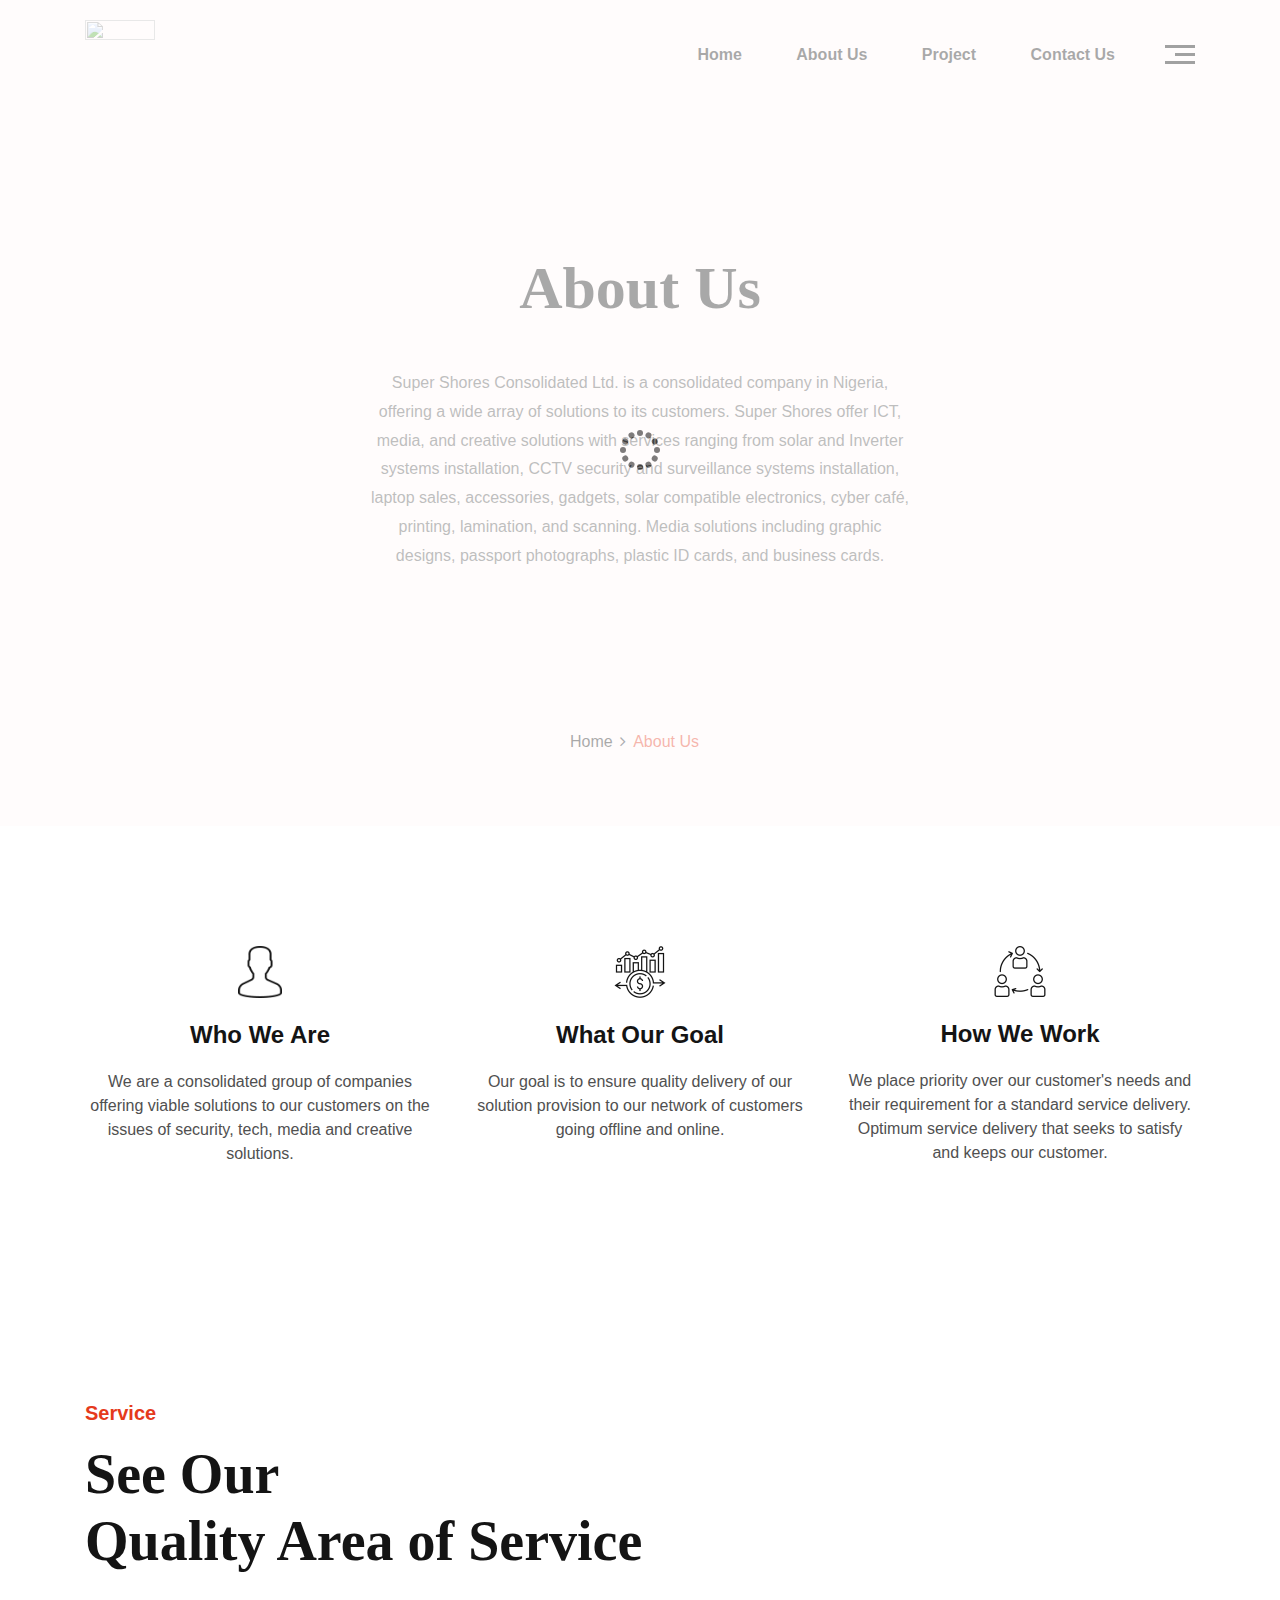
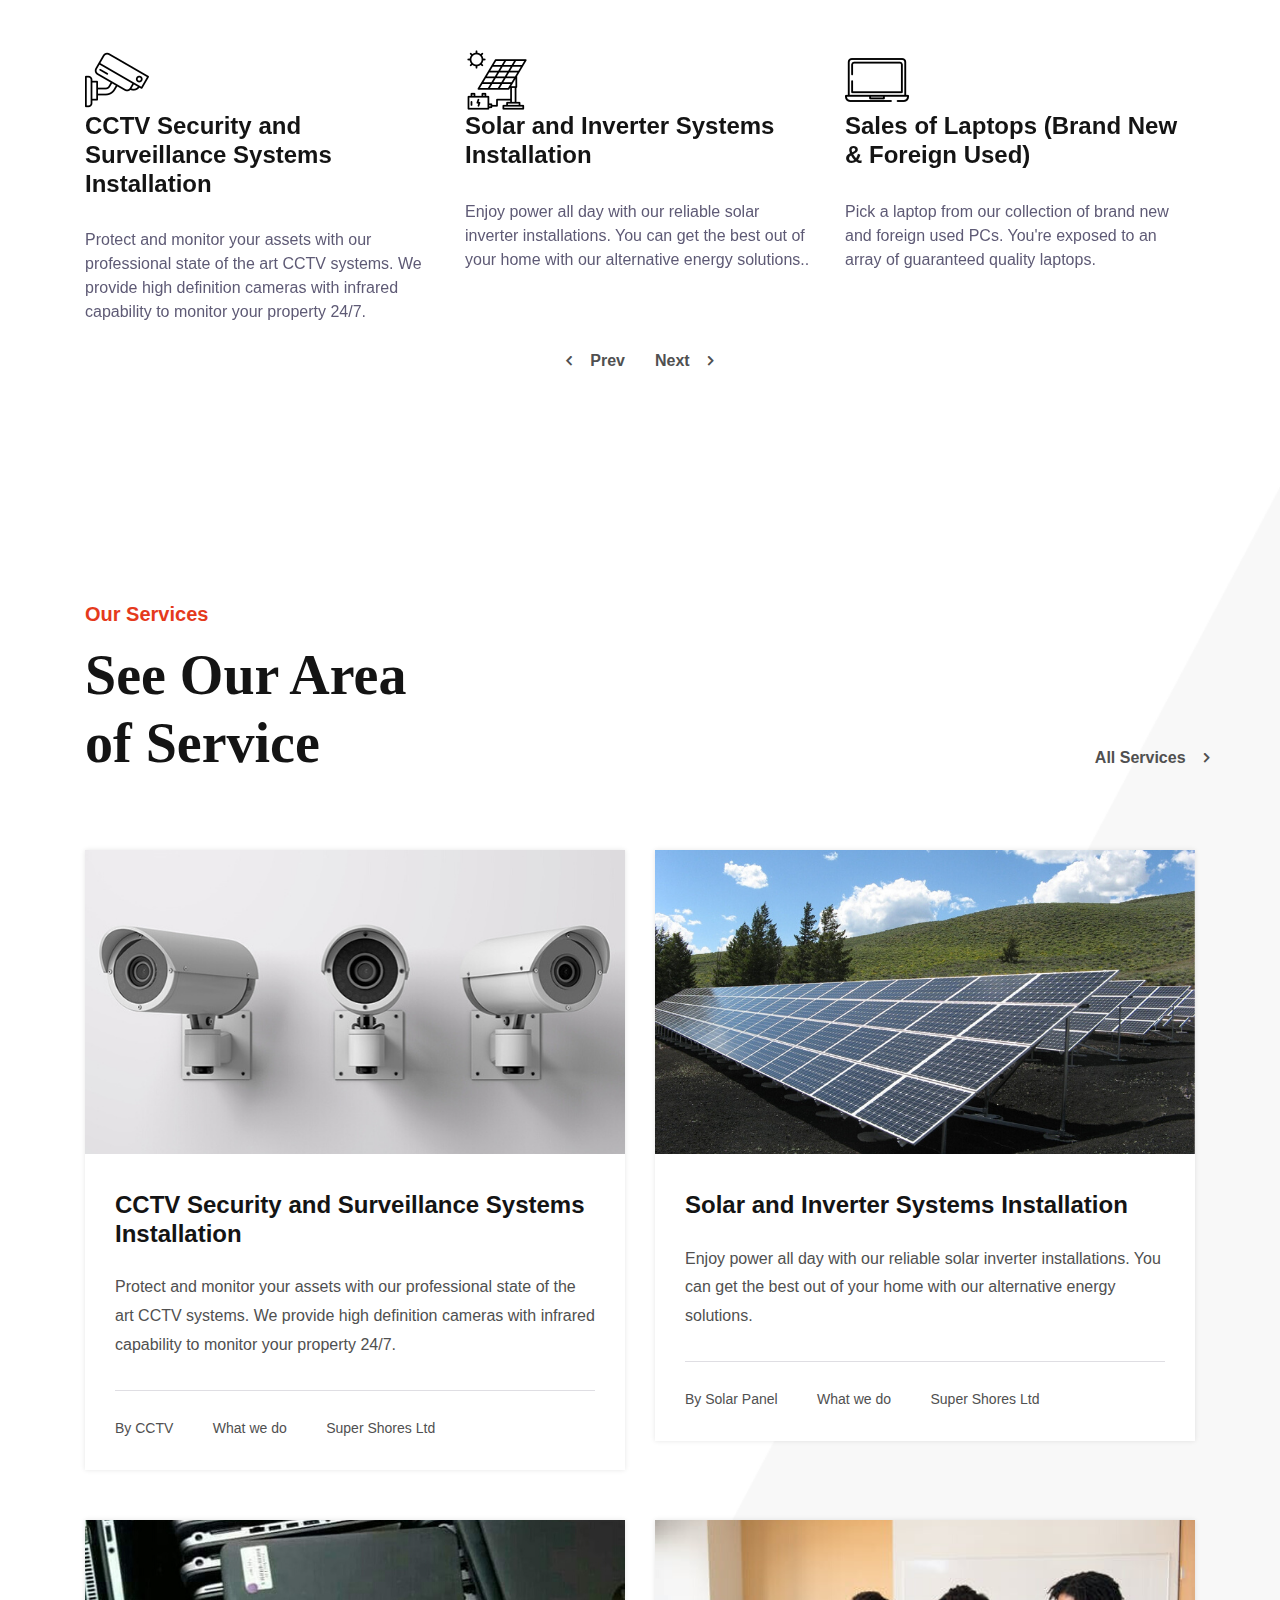
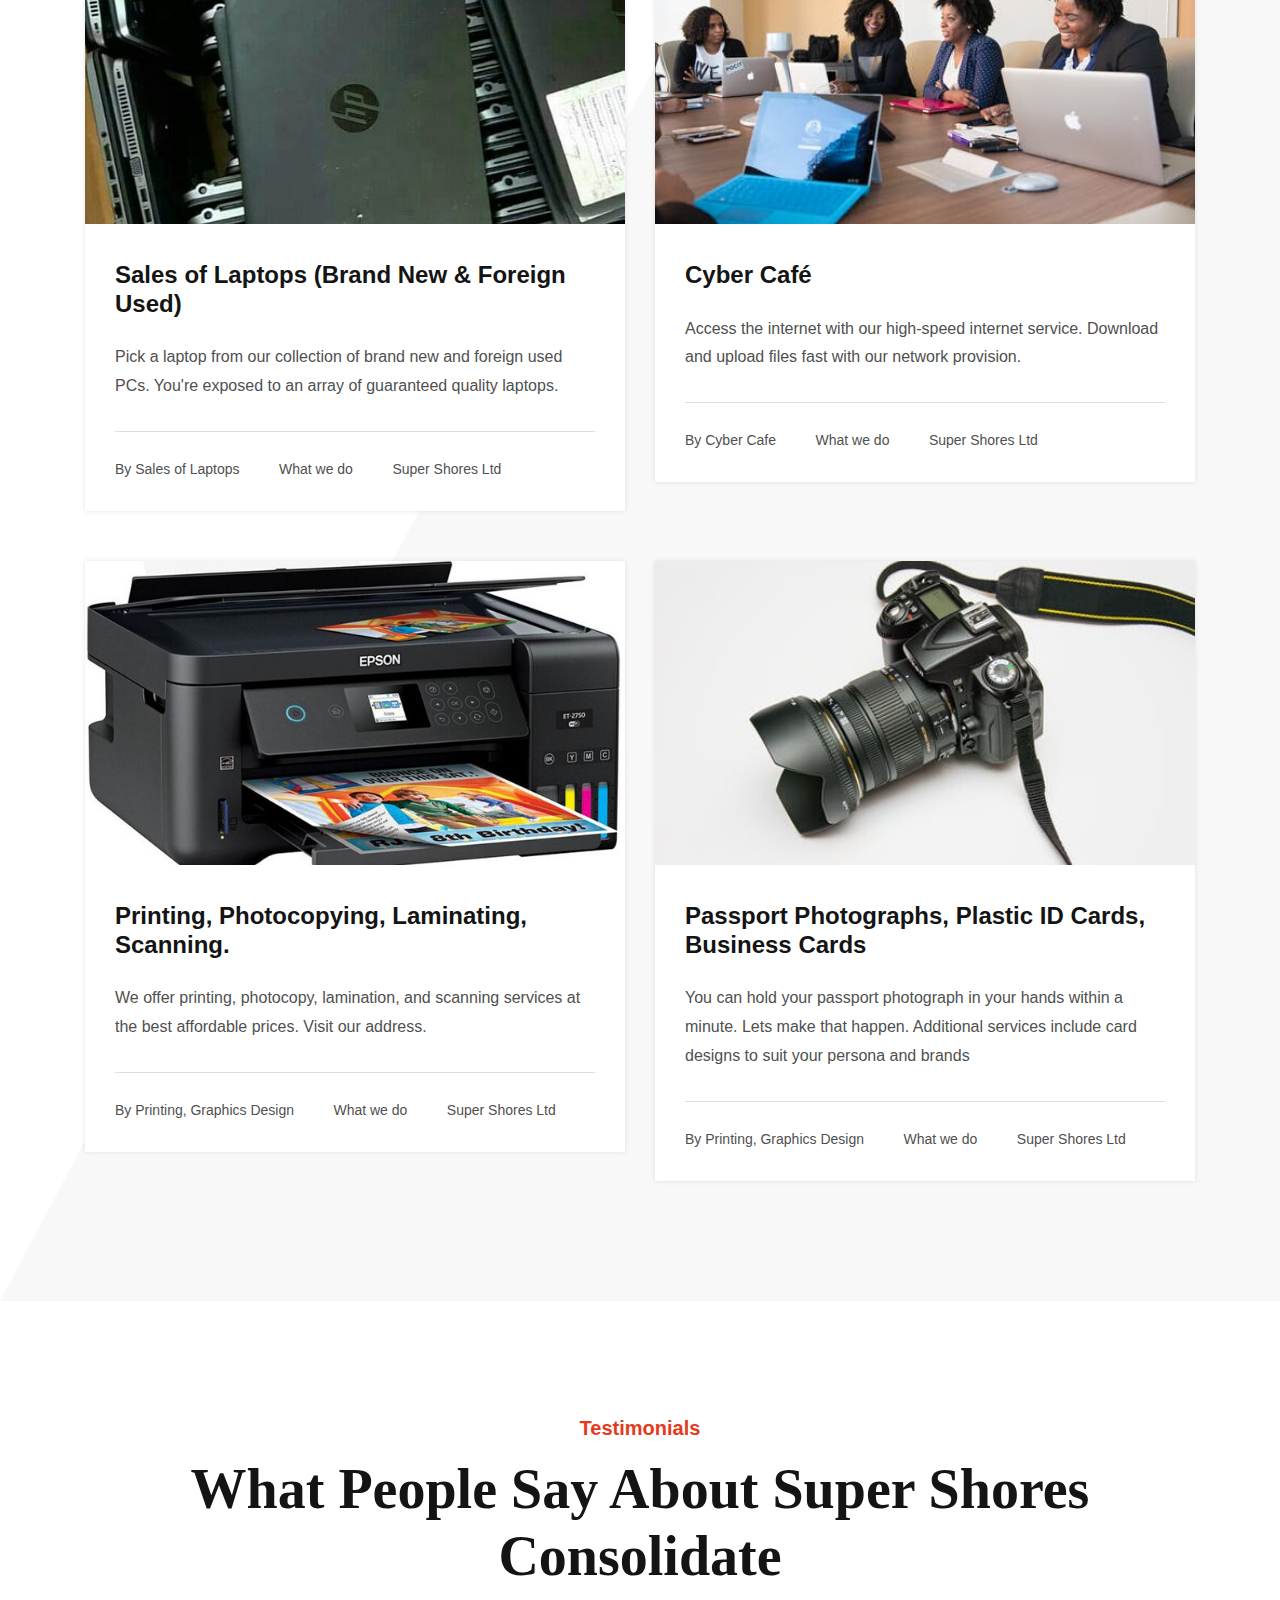
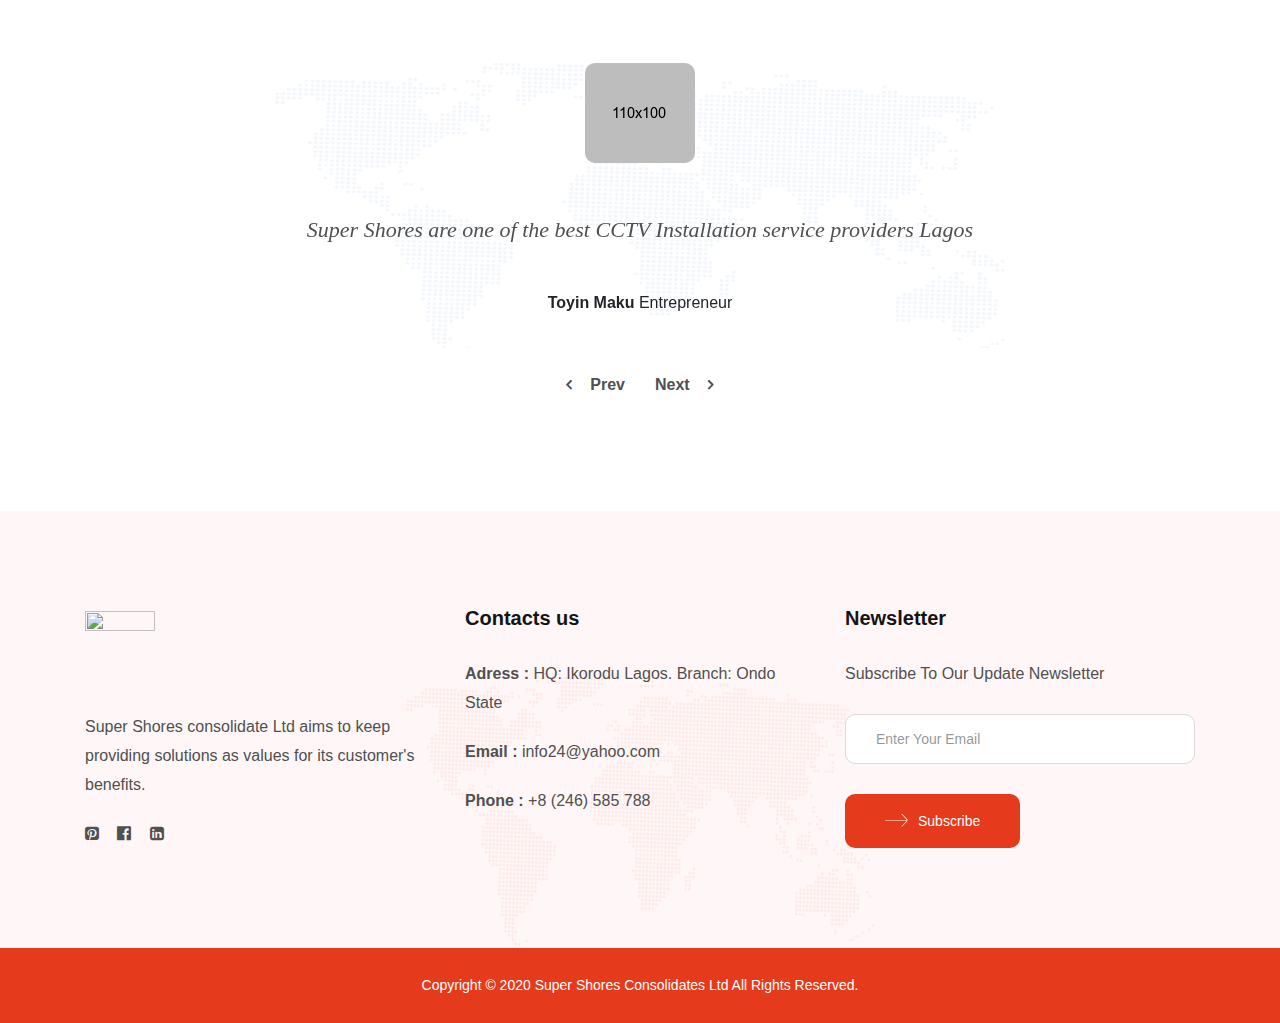
==== about-us.html @ 09da33cc "logo commit" ====
<!DOCTYPE html>
<html lang="zxx">
<head>
    <meta charset="utf-8">
    <meta name="viewport" content="width=device-width, initial-scale=1, shrink-to-fit=no">
    <meta http-equiv="X-UA-Compatible" content="IE=edge">

    <!-- Document Title -->
    <title>Super Shores</title>

    <!-- Favicon -->
    <link rel="shortcut icon" type="image/png" href="https://res.cloudinary.com/unitech-global-resource/image/upload/v1592744489/logo_wspuqs.png" />
    <!--==== Google Fonts ====-->
    <link href="https://res.cloudinary.com/unitech-global-resource/image/upload/v1592744489/logo_wspuqs.png" rel="stylesheet">

    <!-- CSS Files -->

    <!--==== Bootstrap css file ====-->
    <link rel="stylesheet" href="assets/css/bootstrap.min.css">

    <!--==== Font-Awesome css file ====-->
    <link rel="stylesheet" href="assets/css/font-awesome.min.css">

    <!--==== Owl Carousel ====-->
    <link rel="stylesheet" href="assets/plugins/owl-carousel/owl.carousel.min.css">

    <!--==== Animate css file ====-->
    <link rel="stylesheet" href="assets/plugins/animate/animate.min.css">

    <!--==== Style css file ====-->
    <link rel="stylesheet" href="assets/css/style.css">

    <!--==== Responsive css file ====-->
    <link rel="stylesheet" href="assets/css/responsive.css">

    <!--==== Custom css file ====-->
    <link rel="stylesheet" href="assets/css/custom.css">
</head>
<body>
    <!-- Preloader -->
    <div class="preloader">
        <div class="preload-img">
            <div class="sk-circle">
                <div class="sk-child sk-circle1"></div>
                <div class="sk-child sk-circle2"></div>
                <div class="sk-child sk-circle3"></div>
                <div class="sk-child sk-circle4"></div>
                <div class="sk-child sk-circle5"></div>
                <div class="sk-child sk-circle6"></div>
                <div class="sk-child sk-circle7"></div>
                <div class="sk-child sk-circle8"></div>
                <div class="sk-child sk-circle9"></div>
                <div class="sk-child sk-circle10"></div>
                <div class="sk-child sk-circle11"></div>
                <div class="sk-child sk-circle12"></div>
            </div>
        </div>
    </div>
    <!-- End of Preloader -->

    <!-- Header -->
    <header class="bizagn--header">
        <!-- Overlay -->
        <div class="nav-ol"></div>
        <!-- End of Overlay -->

        <div class="bizagn--sticky-nav sticky-header-true">
            <div class="container">
                <!-- Navbar -->
                <div class="bizagn--navbar">
                    <div class="row align-items-center">
                        
                        <div class="col-md-3 col-6">
                            <!-- logo -->
                            <div class="bizagn--logo">
                                <a href="index.html"><img src="https://res.cloudinary.com/unitech-global-resource/image/upload/v1593108342/Supershores_2x-Landmark_dmmtxi.png" height="70px" width="70px" alt="" class="img-fluid" data-rjs="2"></a>
                            </div>
                            <!-- End of logo -->
                        </div>

                        <div class="col-md-9 col-6 d-flex align-items-center justify-content-end position-static">
                            <div class="bizagn--nav-menu">


                                <ul>
                                    <li class="menu-item-has-children"><a href="index.html">Home</a>
                                    
                                    </li>
                                    <li class="menu-item-has-children"><a href="#">About Us</a>
                                        <ul class="sub-menu">
                                            <li><a href="about-us.html">About Us</a></li>
                                        </ul>
                                    </li>
                                    <li class="menu-item-has-children"><a href="#">Project</a>
                                        <ul class="sub-menu">
                                            <li><a href="projects.html">Our Projects</a></li>
                                            <li><a href="project-details.html">Project Details</a></li>
                                        </ul>
                                    </li>
                                   
                                    <li><a href="contact-us.html">Contact Us</a></li>
                                </ul>

                            </div>
                            <!-- End 
                            </div>
                            <!-- End of Nav Menu -->

                            <!-- mobile nav -->
                            <div class="bizagn--mobile-nav">

                                <ul class="inline-list">
                                    <li>
                                        <div class="bizagn--off-canvas-toggle">
                                            <span class="line one"></span>
                                            <span class="line two"></span>
                                            <span class="line three"></span>
                                        </div>
                                    </li>
                                </ul>

                            </div>
                            <!-- End of mobile nav -->
                        </div>

                    </div>
                </div>
                <!-- End of Navbar -->
            </div>
        </div>

        <!-- off canvas -->
        <div class="bizagn--off-canvas">
            <div class="bizagn--off-canvas-cover">
                <!-- close button -->
                <div class="bizagn--off-canvas-close">
                    Close <i class="fa fa-close"></i>
                </div>
                <!-- end of close button -->

                <!-- Menu -->
               <div class="bizagn--off-canvas-menu">
                    <ul>
                        <li><a href="index.html">Home</a></li>
                        <li><a href="about-us.html">About Us</a></li>
                        <li><a href="contact-us.html">Contact Us</a></li>
                        <li><a href="projects.html">Services</a></li>
                    </ul>
                </div><!--Menu--> 

                <!-- Newsletter -->
              

                <!-- Social -->
                <div class="bizagn--off-canvas-social">
                    <a href="#"><i class="fa fa-pinterest-square"></i></a>
                    <a href="#"><i class="fa fa-facebook-official"></i></a>
                    <a href="#"><i class="fa fa-linkedin-square"></i></a>
                    <a href="#"><i class="fa fa-dribbble"></i></a>
                    <a href="#"><i class="fa fa-behance-square"></i></a>
                </div>
                <!-- End of Social -->
            </div>
        </div>
        <!-- end of off canvas -->
    </header>
    <!-- End of Header -->
    <!-- Page Title -->
    <div class="bizagn--page-title">
        <h2>About Us</h2>
        <br>
        <br>
        <p style="font-family: 'Lucida Sans', 'Lucida Sans Regular', 'Lucida Grande', 'Lucida Sans Unicode', Geneva, Verdana, sans-serif;" style="font-size: large;">Super Shores Consolidated Ltd. is a consolidated company in Nigeria, offering a wide array of
            solutions to its customers. Super Shores offer ICT, media, and creative solutions with services
            ranging from solar and Inverter systems installation, CCTV security and surveillance systems
            installation, laptop sales, accessories, gadgets, solar compatible electronics, cyber café,
            printing, lamination, and scanning. Media solutions including graphic designs, passport
            photographs, plastic ID cards, and business cards.</p>
        <div class="bizagn--page-bc">
            <ul>
                <li><a href="#">Home</a></li>
                <li>About Us</li>
            </ul>
        </div>
    </div>
    <!-- End of Page Title -->

    <!-- Process -->
    <section class="pt-120 pb-90">
        <div class="container">
            <div class="row justify-content-center">

                <!-- Process Item -->
                <div class="col-lg-4 col-md-6 text-center">
                    <div class="bizagn--process-item">
                        <img src="assets/images/process/1.png" alt="" class="img-fluid">
                        <div class="bizagn--process-item-data">
                            <h3><a href="#">Who We Are</a></h3>
                           
                                <p>We are a consolidated group of companies offering viable solutions to our customers on the issues of security, tech, media and creative solutions.</p>
                        </div>
                    </div>
                </div>
                <!-- End of Process Item -->

                <!-- Process Item -->
                <div class="col-lg-4 col-md-6 text-center">
                    <div class="bizagn--process-item">
                        <img src="assets/images/process/2.png" alt="" class="img-fluid">
                        <div class="bizagn--process-item-data">
                            <h3><a href="#">What Our Goal</a></h3>
                            <p>Our goal is to ensure quality delivery of our solution provision to our network of customers going offline and online.</p>
                        </div>
                    </div>
                </div>
                <!-- End of Process Item -->

                <!-- Process Item -->
                <div class="col-lg-4 col-md-6 text-center">
                    <div class="bizagn--process-item">
                        <img src="assets/images/process/3.png" alt="" class="img-fluid">
                        <div class="bizagn--process-item-data">
                            <h3><a href="#">How We Work</a></h3>
                            <p>We place priority over our customer's needs and their requirement for a standard service delivery. 
                                Optimum service delivery that seeks to satisfy and keeps our customer. </p>
                        </div>
                    </div>
                </div>
                <!-- End of Process Item -->

            </div>
        </div>
    </section>
    <!-- End of Process -->
<!-- Service -->
<section class="pt-120 pb-120">
    <div class="container">
        <!-- Section Title -->
        <div class="bizagn--section-title">
            <p>Service</p>
            <h2>See Our <br> Quality Area of Service</h2>
        </div>
        <!-- End of Section Title -->
        <div class="bizagn--service-slider bizagn--owl-btn owl-carousel bizagn--nav-95px" data-owl-items="3" data-owl-nav="true" data-owl-margin="30" data-owl-autoplay="false" data-owl-responsive='{"0": {"items": "1"},"768": {"items": "2"}, "992": {"items": "3"}}'>
            <!-- Service Item -->
            <div class="bizagn--service-slider-item">
                <div class="bizagn--service-item">
                    <img src="assets/images/service/security-camera.png" alt="" class="img-fluid svg">
                    <h3>CCTV Security and Surveillance Systems Installation</h3>
                    <p>Protect and monitor your assets with our professional state of the art CCTV systems. We
                        provide high definition cameras with infrared capability to monitor your property 24/7.</p>
                </div>
            </div>
            <!-- End of Service Item -->

            <!-- Service Item -->
            <div class="bizagn--service-slider-item">
                <div class="bizagn--service-item">
                    <img src= "assets/images/service/solar-panel.png" />
                    <h3>Solar and Inverter Systems Installation</h3>
                    <p>Enjoy power all day with our reliable solar inverter installations. You can get the best out of your
                        home with our alternative energy solutions..</p>
                </div>
            </div>
            <!-- End of Service Item -->
            
            <!-- Service Item -->
            
            <div class="bizagn--service-slider-item">
                <div class="bizagn--service-item">
                    <img src="assets/images/service/laptop.png" alt="" class="img-fluid svg">
                    <h3>Sales of Laptops (Brand New & Foreign Used)</h3>
                    <p>Pick a laptop from our collection of brand new and foreign used PCs. You&#39;re exposed to an
                        array of guaranteed quality laptops.</p>
                </div>
            </div>
            <!-- End of Service Item -->

            <!-- Service Item -->
            <div class="bizagn--service-slider-item">
                <div class="bizagn--service-item">
                    
                    <img src="assets/images/service/wifi.png" alt="" class="img-fluid svg">
                    <h3>Cyber Café</h3>
                    <p>Access the internet with our high-speed internet service. Download and upload files fast with our
                        network provision.</p>
                    
                </div>
            </div>
            <!-- End of Service Item -->

            <!-- Service Item -->
            <div class="bizagn--service-slider-item">
                <div class="bizagn--service-item">
                    <img src="assets/images/service/graphic-design.png" alt="" class="img-fluid svg">
                    <h3>Graphics Design</h3>
                    <p>We help you create communicative graphic visuals that capture your desired concepts, and that of your
                        audience.</p>
                </div>
            </div>
            <!-- End of Service Item -->

            <!-- Service Item -->
            <div class="bizagn--service-slider-item">
                <div class="bizagn--service-item">
                    <img src="assets/images/service/print.png" alt="" class="img-fluid svg">
                    <h3>Printing, Photocopying, Laminating, Scanning</h3>
                    <p>We offer printing, photocopy, lamination, and scanning services at the best affordable prices.
                        Visit our address.</p>
                </div>
            </div>
            <div class="bizagn--service-slider-item">
                <div class="bizagn--service-item">
                    <img src="assets/images/service/ar-camera.png" alt="" class="img-fluid svg">
                    <h3>Passport Photographs, Plastic ID Cards, Business Cards</h3>
                    <p>You can hold your passport photograph in your hands within a minute. Lets make that happen.
                        Additional services include card designs to suit your persona and brands.</p>
                </div>
            </div>
            <!-- End of Service Item -->
        </div>
    </div>

</section>
<!-- End of Service -->
  <!-- Blogs -->
  <section class="pt-120 pb-70" data-bg-img="assets/images/blogs/bg.png">
    <div class="container">
        <!-- Section Title -->
        <div class="bizagn--section-title">
            <p>Our Services</p>
            <h2>See Our Area <br> of Service</h2>
        </div>
        <!-- End of Section Title -->

        <div class="row bizagn--blog-section">
            <!-- Blog Item -->
            <div class="col-md-6">
                <div class="bizagn--blog-item">
                    <a href="#" class="bizagn--post-thumb">
                        <img src="assets/images/2.png" alt="" class="img-fluid" data-rjs="2">
                    </a>
                    <div class="bizagn--blog-info">
                        <h3> <a href="#"> CCTV Security and Surveillance Systems Installation </a></h3>
                        <p>Protect and monitor your assets with our professional state of the art CCTV systems. We
                            provide high definition cameras with infrared capability to monitor your property 24/7.</p>
                        <div class="bizagn--blog-meta">
                            <ul class="list-inline">
                                <li>By <a href="#">CCTV </a></li>
                                <li><a href="#">What we do</a></li>
                                <li><a href="#">Super Shores Ltd </a></li>
                            </ul>
                        </div>
                    </div>
                </div>
            </div>
            <!-- End of Blog Item -->

            <!-- Blog Item -->
            <div class="col-md-6">
                <div class="bizagn--blog-item">
                    <a href="#" class="bizagn--post-thumb">
                        <img src="assets/images/3.png" alt="" class="img-fluid" data-rjs="2">
                    </a>
                    <div class="bizagn--blog-info">
                        <h3><a href="#">Solar and Inverter Systems Installation</a></h3>
                        <p>Enjoy power all day with our reliable solar inverter installations. You can get the best out of your
                            home with our alternative energy solutions.</p>
                        <div class="bizagn--blog-meta">
                            <ul class="list-inline">
                                <li>By <a href="#">Solar Panel</a></li>
                                <li><a href="#">What we do</a></li>
                                <li><a href="#">Super Shores Ltd </a></li>
                            </ul>
                        </div>
                    </div>
                </div>
            </div>
            <!-- End of Blog Item -->
            <div class="col-md-6">
                <div class="bizagn--blog-item">
                    <a href="#" class="bizagn--post-thumb">
                        <img src="assets/images/5.png" alt="" class="img-fluid" data-rjs="2">
                    </a>
                    <div class="bizagn--blog-info">
                        <h3> <a href="#"> Sales of Laptops (Brand New & Foreign Used) </a></h3>
                        <p>Pick a laptop from our collection of brand new and foreign used PCs. You&#39;re exposed to an
                            array of guaranteed quality laptops.</p>
                        <div class="bizagn--blog-meta">
                            <ul class="list-inline">
                                <li>By <a href="#">Sales of Laptops</a></li>
                                <li><a href="#">What we do</a></li>
                                <li><a href="#">Super Shores Ltd </a></li>
                            </ul>
                        </div>
                    </div>
                </div>
            </div>
            <!-- End of Blog Item -->
            <div class="col-md-6">
                <div class="bizagn--blog-item">
                    <a href="#" class="bizagn--post-thumb">
                        <img src="assets/images/6.png" alt="" class="img-fluid" data-rjs="2">
                    </a>
                    <div class="bizagn--blog-info">
                        <h3> <a href="#"> Cyber Café </a></h3>
                        <p>Access the internet with our high-speed internet service. Download and upload files fast with our
                            network provision.</p>
                        <div class="bizagn--blog-meta">
                            <ul class="list-inline">
                                <li>By <a href="#">Cyber Cafe</a></li>
                                <li><a href="#">What we do</a></li>
                                <li><a href="#">Super Shores Ltd </a></li>
                            </ul>
                        </div>
                    </div>
                </div>
            </div>
            <!-- End of Blog Item -->

            <!-- Blog Item -->
            <div class="col-md-6">
                <div class="bizagn--blog-item">
                    <a href="#" class="bizagn--post-thumb">
                        <img src="assets/images/1.png" alt="" class="img-fluid" data-rjs="2">
                    </a>
                    <div class="bizagn--blog-info">
                        <h3><a href="#">Printing, Photocopying, Laminating, Scanning.</a></h3>
                        <p>We offer printing, photocopy, lamination, and scanning services at the best affordable prices.
                            Visit our address.</p>
                        <div class="bizagn--blog-meta">
                            <ul class="list-inline">
                                <li>By <a href="#">Printing, Graphics Design</a></li>
                                <li><a href="#">What we do</a></li>
                                <li><a href="#">Super Shores Ltd </a></li>
                            </ul>
                        </div>
                    </div>
                </div>
            </div>

            <!-- Blog Item -->
            <div class="col-md-6">
                <div class="bizagn--blog-item">
                    <a href="#" class="bizagn--post-thumb">
                        <img src="assets/images/4.png" alt="" class="img-fluid" data-rjs="2">
                    </a>
                    <div class="bizagn--blog-info">
                        <h3><a href="#">Passport Photographs, Plastic ID Cards, Business Cards</a></h3>
                        <p>You can hold your passport photograph in your hands within a minute. Lets make that happen.
                            Additional services include card designs to suit your persona and brands</p>
                        <div class="bizagn--blog-meta">
                            <ul class="list-inline">
                                <li>By <a href="#">Printing, Graphics Design</a></li>
                                <li><a href="#">What we do</a></li>
                                <li><a href="#">Super Shores Ltd </a></li>
                            </ul>
                        </div>
                    </div>
                </div>
            </div>

            <!-- Read More Button -->
            <a href="#" class="bizagn--rm-btn">All Services <i class="fa fa-angle-right"></i></a>
            <!-- End of Read More Button -->
        </div>
    </div>
</section>
<!-- End of Blogs -->


    <!-- Testimonial -->
    <section class="pt-120 pb-120">
        <div class="container">
            <!-- Section Title -->
            <div class="bizagn--section-title text-center">
                <p>Testimonials</p>
                <h2>What People Say About Super Shores Consolidate</h2>
            </div>
            <!-- End of Section Title -->

            <div class="row">
                <div class="col-md-8 offset-md-2">
                    <!-- Testimonial Slider -->
                    <div class="bizagn--testi-slider bizagn--owl-btn owl-carousel bizagn--nav-95px" data-owl-nav="true" data-owl-autoplay="false" data-bg-img="assets/images/testimonial/map-bg.png">
                        <!-- Testimonial Slider Item -->
                        <div class="bizagn--testi-slider-item">
                            <div class="bizagn--testi-item text-center">
                                <img src="assets/images/testimonial/client-1.png" alt="" class="img-fluid" data-rjs="2">
                                <p> Super Shores are one of the best CCTV Installation service providers Lagos</p>
                                <div class="client-pos"> <span>Toyin Maku </span> Entrepreneur</div>
                            </div>
                        </div>
                        <!-- End of Testimonial Slider Item -->

                        <!-- Testimonial Slider Item -->
                        <div class="bizagn--testi-slider-item">
                            <div class="bizagn--testi-item text-center">
                                <img src="assets/images/testimonial/client-2.png" alt="" class="img-fluid" data-rjs="2">
                                <p>They sell afffordable and dependable laptop systems</p>
                                <div class="client-pos"> <span>Bode Thomas </span> Entrepreneur</div>
                            </div>
                        </div>
                        <!-- End of Testimonial Slider Item -->

                        <!-- Testimonial Slider Item -->
                        <div class="bizagn--testi-slider-item">
                            <div class="bizagn--testi-item text-center">
                                <img src="assets/images/testimonial/client-3.png" alt="" class="img-fluid" data-rjs="2">
                                <p>Super shores Ltd best brands who do quality printing, business card and signagae services in Lagos state.</p>
                                <div class="client-pos"> <span>Chuka Chinedu </span> Entrepreneur</div>
                            </div>
                        </div>
                        <!-- End of Testimonial Slider Item -->
                    </div>
                    <!-- End of Testimonial Slider -->
                </div>
            </div>
            

        </div>
    </section>
    <!-- End of Testimonial -->


    <!-- Footer -->
   <!-- Footer -->
   <footer class="bizagn--footer">
    <!-- Footer Top -->
    <div class="bizagn--footer-top" data-bg-img="assets/images/footer-map.png">
        <div class="container">
            <div class="row">
                <div class="col-lg-4 col-md-6">
                    <!-- Widget -->
                    <div class="bizagn--widget footer-widget">
                        <div class="bizagn--widget-content">
                            <a href="#">
                                <img src="https://res.cloudinary.com/unitech-global-resource/image/upload/v1593108342/Supershores_2x-Landmark_dmmtxi.png" height="70px" width="70px" alt="" class="img-fluid" data-rjs="2">
                            </a> <br> <br> <br>
                            <p> Super Shores consolidate Ltd aims to keep providing solutions as values for its customer's benefits.</p>
                            <div class="widget-social">
                                <a href="#"><i class="fa fa-pinterest-square"></i></a>
                                <a href="#"><i class="fa fa-facebook-official"></i></a>
                                <a href="#"><i class="fa fa-linkedin-square"></i></a>
                            </div>
                        </div>
                    </div>
                        <!-- End of Widget -->
                    </div>
                    <div class="col-lg-4 col-md-6">
                        <!-- Widget -->
                        <div class="bizagn--widget footer-widget">
                            <div class="bizagn--widget-title">
                                <h3>Contacts us</h3>
                            </div>
                            <div class="bizagn--widget-content">
                                <ul class="bizagn--menu">
                                    <li><span>Adress : </span> HQ: Ikorodu Lagos. Branch: Ondo State</li>
                                    <li><span>Email : </span> info24@yahoo.com</li>
                                    <li><span>Phone : </span> +8 (246) 585 788</li>
                                </ul>
                            </div>
                        </div>
                        <!-- End of Widget -->
                    </div>
                    <div class="col-lg-4 col-md-12">
                        <!-- Widget -->
                        <div class="bizagn--widget footer-widget">
                            <div class="bizagn--widget-title">
                                <h3>Newsletter</h3>
                            </div>
                            <div class="bizagn--widget-content">
                                <p>Subscribe To Our  Update Newsletter</p>
                                <form class="newsletter-form" action="https://themelooks.us13.list-manage.com/subscribe/post?u=79f0b132ec25ee223bb41835f&amp;id=f4e0e93d1d" method="post">
                                    <input type="email" class="form-control" placeholder="Enter Your Email">
                                    <button type="submit" class="btn bizagn--base-btn">
                                        <img src="assets/images/btn-right-arrow.svg" alt="" class="svg left"> Subscribe
                                        <img src="assets/images/btn-right-arrow.svg" alt="" class="svg right">
                                    </button>
                                </form>
                            </div>
                        </div>
                        <!-- End of Widget -->
                    </div>
                </div>
            </div>
        </div>
        <!-- End of Footer Top -->

        <!-- Footer Bottom -->
        <div class="bizagn--footer-bottom">
            <div class="container">
                <div class="bizagn--footer-cradit text-center">
                    <p>Copyright © 2020 Super Shores Consolidates Ltd All Rights Reserved.</p>
                </div>
            </div>
        </div>
        <!-- End of Footer Bottom -->
    </footer>
    <!-- End of Footer -->
    <!-- Back to Top Button -->
    <div class="back-to-top d-flex align-items-center justify-content-center">
        <span><i class="fa fa-angle-up"></i></span>
    </div>
    <!-- End of Back to Top Button -->

    <!-- JS Files -->

    <!-- ==== JQuery 3.3.1 js file ==== -->
    <script src="assets/js/jquery-3.3.1.min.js"></script>

    <!-- ==== Bootstrap js file ==== -->
    <script src="assets/js/bootstrap.bundle.min.js"></script>

    <!-- ==== Owl Carousel js file ==== -->
    <script src="assets/plugins/owl-carousel/owl.carousel.min.js"></script>

    <!-- ==== Menumaker js file ==== -->
    <script src="assets/plugins/menumaker/menumaker.js"></script>

    <!-- ==== Isotope js file ==== -->
    <script src="assets/plugins/isotope/isotope.pkgd.min.js"></script>
    <script src="assets/plugins/isotope/imagesloaded.pkgd.min.js"></script>

    <!-- ==== Ratina js file ==== -->
    <script src="assets/plugins/ratinajs/retina.min.js"></script>

    <!-- ==== google map api key ==== -->
    <script src="https://maps.googleapis.com/maps/api/js?key=AIzaSyCjkssBA3hMeFtClgslO2clWFR6bRraGz0"></script>

    <!-- ==== Script js file ==== -->
    <script src="assets/js/scripts.js"></script>

    <!-- ==== Custom js file ==== -->
    <script src="assets/js/custom.js"></script>

</body>
</html>
---- assets/css/style.css ----
@charset "UTF-8";
/* *******************
 *
 * Template name:  Drogency
 *
 * Version:        1.0
 *
 * Author:         ThemeLooks
 *
 * Author url:     http://themelooks.com
 *
 *
 *
 * NOTE:
 *
 * -----
 *
 * Please DO NOT EDIT THIS CSS, you may need to use "custom.css" file for writing your custom css.
 *
 * We may release future updates so it will overwrite this file. it's better and safer to use "custom.css".
 *
 * 01: Reset
 *
 * 02: Common CSS
 *
 * 03: Widgets
 *
 * 04: Preloader
 *
 * 05: Animations
 *
 * 06: Header
 *
 * 07: Banner
 *
 * 08: Project
 *
 * 09: Service
 *
 * 10: Testimonial
 *
 * 11: Call To Action
 *
 * 12: Team
 *
 * 13: FAQ
 *
 * 14: Blog
 *
 * 15: Footer
 *
 * 16: About Page
 *
 * 17: Contact Page
 *
 * 18: Project Page
 *
 * 19: Post Page
 *
 * 20: 404 Page
 *
 * ********************/
/* 1.0 Reset */
* {
  list-style: none;
  outline: none !important;
}

ol,
ul,
p {
  margin: 0;
  padding: 0;
}

input::-webkit-outer-spin-button,
input::-webkit-inner-spin-button {
  -webkit-appearance: none;
  appearance: none;
  margin: 0;
}

input[type=number] {
  -moz-appearance: textfield;
}

input:-webkit-autofill,
input:-webkit-autofill:hover,
input:-webkit-autofill:focus,
input:-webkit-autofill:active {
  -webkit-transition: background-color 5000s ease-in-out 0s;
  transition: background-color 5000s ease-in-out 0s;
}

::-moz-selection {
  text-shadow: none;
  color: #fff;
  background: #141414;
}

::selection {
  text-shadow: none;
  color: #fff;
  background: #141414;
}

::-webkit-input-placeholder {
  color: rgba(80, 80, 80, 0.6) !important;
  opacity: 1 !important;
}

::-moz-placeholder {
  color: rgba(80, 80, 80, 0.6) !important;
  opacity: 1 !important;
}

:-ms-input-placeholder {
  color: rgba(80, 80, 80, 0.6) !important;
  opacity: 1 !important;
}

::placeholder {
  color: rgba(80, 80, 80, 0.6) !important;
  opacity: 1 !important;
}

iframe {
  max-width: 100%;
}

button:focus,
input:focus,
select:focus,
textarea:focus {
  outline: none !important;
  box-shadow: none;
}

button,
button[type=submit],
input[type=submit] {
  border: none;
  background-color: transparent;
  cursor: pointer;
  -webkit-appearance: button;
  -moz-appearance: button;
  appearance: button;
}

textarea.form-control {
  resize: none;
  min-height: 155px;
  padding-top: 15px;
  padding-bottom: 15px;
}

.form-control:focus {
  box-shadow: none;
  border-color: #999;
}

img {
  max-width: 100%;
  height: auto;
}

a {
  color: #141414;
  -webkit-transition: 0.2s ease;
  transition: 0.2s ease;
}

a:hover,
a:active,
a:focus {
  color: #e53a1c;
  text-decoration: none;
  outline: none !important;
  -webkit-transition: 0.2s ease;
  transition: 0.2s ease;
}

input,
select,
textarea,
.form-control {
  text-decoration: none;
  outline: none !important;
  box-shadow: none;
  border-radius: 10px;
  border: 1px solid #dcdcdc;
  padding: 0px 30px;
  color: #141414;
  position: relative;
  height: 50px;
  font-size: 14px;
}

.form-control:focus,
.form-control:active {
  -webkit-transition: 0.3s linear;
  transition: 0.3s linear;
}

.btn,
.btn:hover,
.btn:focus,
.btn:active {
  box-shadow: none;
}

h1,
h2,
h3,
h4,
h5,
h6,
p {
  margin-bottom: 0;
  padding: 0;
}

h1,
h2,
h3,
h4,
h5,
h6 {
  font-family: "Vollkorn", serif;
  color: #141414;
  font-weight: 700;
}

p {
  font-family: "Montserrat", sans-serif;
}

h1 {
  font-size: 48px;
}

h2 {
  font-size: 30px;
}

h3 {
  font-size: 24px;
}

h4 {
  font-size: 18px;
}

h5 {
  font-size: 16px;
}

h6 {
  font-size: 14px;
}

body {
  overflow-x: hidden !important;
  font-family: "Montserrat", sans-serif;
}

.mb-30 {
  margin-bottom: 30px;
}

.pt-120 {
  padding-top: 120px;
}
@media only screen and (max-width: 991px) {
  .pt-120 {
    padding-top: 80px;
  }
}

.pb-120 {
  padding-bottom: 120px;
}
@media only screen and (max-width: 991px) {
  .pb-120 {
    padding-bottom: 80px;
  }
}

.pb-70 {
  padding-bottom: 70px;
}
@media only screen and (max-width: 991px) {
  .pb-70 {
    padding-bottom: 50px;
  }
}

.pb-80 {
  padding-bottom: 80px;
}
@media only screen and (max-width: 991px) {
  .pb-80 {
    padding-bottom: 50px;
  }
}

.pb-90 {
  padding-bottom: 90px;
}
@media only screen and (max-width: 991px) {
  .pb-90 {
    padding-bottom: 50px;
  }
}

/* 2.0 Common CSS */
.btn-style-right, .bizagn--rm-btn, .bizagn--owl-btn .owl-nav .owl-next {
  font-size: 16px !important;
  font-weight: 700 !important;
  font-family: "Montserrat", sans-serif !important;
  color: #505050 !important;
  position: relative;
}
.btn-style-right:hover:before, .bizagn--rm-btn:hover:before, .bizagn--owl-btn .owl-nav .owl-next:hover:before {
  opacity: 1;
  background-color: #e53a1c;
  width: 100%;
}
.btn-style-right:before, .bizagn--rm-btn:before, .bizagn--owl-btn .owl-nav .owl-next:before {
  content: "";
  position: absolute;
  bottom: 0px;
  height: 1px;
  width: 0px;
  background-color: #222;
  opacity: 0;
  -webkit-transition: 0.4s ease;
  transition: 0.4s ease;
  left: 0;
}
.btn-style-right i, .bizagn--rm-btn i, .bizagn--owl-btn .owl-nav .owl-next i {
  font-weight: 700;
  margin-left: 14px;
}

.btn-style-left, .bizagn--owl-btn .owl-nav .owl-prev {
  font-size: 16px !important;
  font-weight: 700 !important;
  font-family: "Montserrat", sans-serif !important;
  color: #505050 !important;
  position: relative;
}
.btn-style-left:hover:before, .bizagn--owl-btn .owl-nav .owl-prev:hover:before {
  opacity: 1;
  background-color: #e53a1c;
  width: 100%;
}
.btn-style-left:before, .bizagn--owl-btn .owl-nav .owl-prev:before {
  content: "";
  position: absolute;
  bottom: 0px;
  height: 1px;
  width: 0px;
  background-color: #222;
  opacity: 0;
  -webkit-transition: 0.4s ease;
  transition: 0.4s ease;
  right: 0;
}
.btn-style-left i, .bizagn--owl-btn .owl-nav .owl-prev i {
  font-weight: 700;
  margin-right: 14px;
}

.bizagn--btn-mix {
  background-color: #e53a1c;
  color: #fff;
  border-radius: 0px;
  -webkit-transition: 0.4s ease-in-out;
  transition: 0.4s ease-in-out;
  padding-left: 30px;
  padding-right: 30px;
  font-size: 14px;
  border: 0px;
}
.bizagn--btn-mix:hover {
  color: #fff;
  background-color: #141414;
}

.bizagn--base-btn {
  background-color: #e53a1c !important;
  padding: 20px 40px;
  padding-left: 73px;
  color: #ffffff;
  line-height: 1;
  border: 0px;
  border-radius: 10px;
  font-size: 14px;
  z-index: 9;
  position: relative;
  -webkit-transition: 0.4s ease;
  transition: 0.4s ease;
  z-index: 0;
  overflow: hidden;
}
.bizagn--base-btn.white-btn {
  background-color: #fff !important;
  color: #EF3F22;
}
.bizagn--base-btn.white-btn .svg path {
  fill: #e53a1c;
}
@media only screen and (max-width: 767px) {
  .bizagn--base-btn.white-btn {
    margin-top: 25px;
  }
}
.bizagn--base-btn.white-btn:hover {
  color: #EF3F22;
}
.bizagn--base-btn.white-btn:before {
  display: none;
}
.bizagn--base-btn.white-btn .svg path {
  fill: #EF3F22;
}
.bizagn--base-btn:focus, .bizagn--base-btn:active {
  color: #ffffff;
  padding-left: 40px;
  padding-right: 73px;
}
.bizagn--base-btn:hover, .bizagn--base-btn:focus {
  color: #ffffff;
  padding-left: 40px;
  padding-right: 73px;
}
.bizagn--base-btn:hover:before, .bizagn--base-btn:focus:before {
  height: 100%;
  width: 100%;
  opacity: 0;
  -webkit-transition: 0.4s ease;
  transition: 0.4s ease;
}
.bizagn--base-btn:hover .svg.left, .bizagn--base-btn:focus .svg.left {
  left: -63px;
}
.bizagn--base-btn:hover .svg.right, .bizagn--base-btn:focus .svg.right {
  right: 40px;
  -webkit-animation: 1.4s lrmove linear infinite;
          animation: 1.4s lrmove linear infinite;
}
.bizagn--base-btn:before {
  content: "";
  position: absolute;
  top: 50%;
  left: 50%;
  -webkit-transform: translate(-50%, -50%);
          transform: translate(-50%, -50%);
  height: 0;
  width: 0;
  background-color: #141414;
  border-radius: 10px;
  z-index: -1;
}
.bizagn--base-btn .svg {
  width: 23px;
  height: 13px;
  margin-top: -4px;
  position: absolute;
  top: 50%;
  -webkit-transform: translateY(-25%);
          transform: translateY(-25%);
  -webkit-transition: 0.4s;
  transition: 0.4s;
}
.bizagn--base-btn .svg path {
  fill: #ffffff;
  -webkit-transition: 0.4s;
  transition: 0.4s;
}
.bizagn--base-btn .svg.left {
  left: 40px;
}
.bizagn--base-btn .svg.right {
  right: -63px;
}

.bizagn--owl-btn .owl-item img {
  width: auto;
  max-width: 100%;
}
.bizagn--section-title {
  margin-top: -8px;
  margin-bottom: 73px;
}
.bizagn--section-title p {
  color: #e53a1c;
  font-family: "Montserrat", sans-serif;
  font-weight: 700;
  margin-bottom: 13px;
  font-size: 20px;
}
.bizagn--section-title h2 {
  font-size: 56px;
  color: #141414;
}
@media only screen and (max-width: 991px) {
  .bizagn--section-title h2 {
    font-size: 36px;
  }
}

.bizagn--page-title {
  padding-top: 255px;
  padding-bottom: 255px;
  background-color: #FFF7F7;
  text-align: center;
  position: relative;
}
.bizagn--page-title h2 {
  font-size: 60px;
  color: #141414;
  line-height: 1.1;
}
.bizagn--page-title p {
  max-width: 540px;
  margin: 0 auto;
  color: #505050;
  line-height: 1.8;
}
.bizagn--page-title .bizagn--page-bc {
  position: absolute;
  bottom: 60px;
  left: 0;
  -webkit-transform: translateY(-50%);
          transform: translateY(-50%);
  width: 100%;
}
.bizagn--page-title .bizagn--page-bc ul li {
  margin-right: 7px;
  margin-left: -4px;
  display: inline-block;
}
.bizagn--page-title .bizagn--page-bc ul li:last-child {
  color: #e53a1c;
}
.bizagn--page-title .bizagn--page-bc ul li:after {
  content: "";
  font-family: FontAwesome;
  margin-left: 7px;
}
.bizagn--page-title .bizagn--page-bc ul li:last-child:after {
  display: none;
}

.bizagn--nav-95px {
  position: relative;
}
@media only screen and (max-width: 1450px) {
  .bizagn--nav-95px {
    margin-bottom: 43px !important;
  }
}
.bizagn--nav-95px .owl-nav .owl-prev,
.bizagn--nav-95px .owl-nav .owl-next {
  position: absolute;
  top: 50%;
  -webkit-transform: translateY(-50%);
          transform: translateY(-50%);
}
@media only screen and (max-width: 1450px) {
  .bizagn--nav-95px .owl-nav .owl-prev,
.bizagn--nav-95px .owl-nav .owl-next {
    top: 100%;
    margin-top: 25px;
  }
}
.bizagn--nav-95px .owl-nav .owl-prev {
  left: -159px;
}
@media only screen and (max-width: 1450px) {
  .bizagn--nav-95px .owl-nav .owl-prev {
    left: 50%;
    -webkit-transform: translate(-100%, 0%);
            transform: translate(-100%, 0%);
    margin-left: -15px;
  }
}
.bizagn--nav-95px .owl-nav .owl-next {
  right: -159px;
}
@media only screen and (max-width: 1450px) {
  .bizagn--nav-95px .owl-nav .owl-next {
    right: 50%;
    -webkit-transform: translate(100%, 0%);
            transform: translate(100%, 0%);
    margin-right: -15px;
  }
}

section.bg-img {
  background-repeat: no-repeat;
  background-size: 100% 100%;
  background-position: center center;
}
@media only screen and (max-width: 991px) {
  section.bg-img {
    background-size: cover;
  }
}

.bg-f8 {
  background-color: #f8f8f8;
}

.bizagn--bg-color-1 {
  background-color: #f8f8f8;
}

.bizagn--pagination {
  margin-top: 10px;
  line-height: 0.75;
  text-align: center;
}
.bizagn--pagination span,
.bizagn--pagination a {
  margin-right: 24px;
}
.bizagn--pagination span:hover,
.bizagn--pagination a:hover {
  color: #e53a1c;
}

.bizagn--item-gap-30 > * {
  margin-bottom: 30px;
}

@-webkit-keyframes lrmove {
  0% {
    margin-right: 0px;
  }
  25% {
    margin-right: -4.5px;
  }
  50% {
    margin-right: -9px;
  }
  75% {
    margin-right: -4.5px;
  }
  100% {
    margin-right: 0px;
  }
}

@keyframes lrmove {
  0% {
    margin-right: 0px;
  }
  25% {
    margin-right: -4.5px;
  }
  50% {
    margin-right: -9px;
  }
  75% {
    margin-right: -4.5px;
  }
  100% {
    margin-right: 0px;
  }
}
.back-to-top {
  height: 40px;
  width: 40px;
  border-radius: 50%;
  position: fixed;
  bottom: 0px;
  right: 40px;
  background-color: #232323;
  color: #ffffff;
  cursor: pointer;
  visibility: hidden;
  opacity: 0;
  z-index: -99;
  -webkit-transition: 0.5s ease-in-out;
  transition: 0.5s ease-in-out;
}

.back-to-top.show {
  z-index: 99;
  opacity: 1;
  visibility: visible;
  bottom: 40px;
}

.back-to-top:hover {
  background-color: #e53a1c;
}

/* 3.0 Widgets */
.widget:last-child .bizagn--widget {
  margin-bottom: 0;
}

.bizagn--widget {
  margin-bottom: 60px;
  line-height: 1 !important;
}
.bizagn--widget .bizagn--widget-title {
  margin-bottom: 30px;
}
.bizagn--widget .bizagn--widget-title h3 {
  font-weight: 700;
  font-family: "Montserrat", sans-serif;
  color: #141414;
  margin-top: -5px;
  font-size: 20px;
}

.bizagn--widget .bizagn--widget-content p {
  margin-bottom: 25px;
  color: #505050;
  line-height: 1.8;
}
.bizagn--widget .bizagn--widget-content .widget-social a i {
  margin-right: 14px;
  color: #505050;
}
.bizagn--widget .bizagn--widget-content .widget-social a i:hover {
  color: #e53a1c;
}
.bizagn--widget .bizagn--widget-content ul li {
  margin-bottom: 20px;
}
.bizagn--widget .bizagn--widget-content ul li:last-child {
  margin-bottom: 0;
}
.bizagn--widget .bizagn--widget-content ul li a {
  display: inline-block;
}
.bizagn--widget .bizagn--widget-content ul li span {
  margin-left: 7px;
  display: inline-block;
}
.bizagn--widget .bizagn--widget-content ul.bizagn--menu li {
  margin-bottom: 20px;
  color: #505050;
  line-height: 1.8;
}
.bizagn--widget .bizagn--widget-content ul.bizagn--menu li:last-child {
  margin-bottom: 0;
}
.bizagn--widget .bizagn--widget-content ul.bizagn--menu li span {
  font-weight: 700;
}
.bizagn--widget .bizagn--widget-content form.newsletter-form .btn {
  margin-top: 30px;
  background-color: #e53a1c;
}

.bizagn--widget.widget_search form {
  border: 1px solid #e53a1c;
}
.bizagn--widget.widget_search form .form-control {
  height: 50px;
  border: 0px;
  border-radius: 0px;
}
.bizagn--widget.widget_search form .btn {
  border: 0px;
  padding-right: 30px;
}
.bizagn--widget.widget_posts .bizagn--widget-content .bizagn--widget-post {
  margin-bottom: 20px;
  display: -webkit-box;
  display: -ms-flexbox;
  display: flex;
  -webkit-box-align: center;
      -ms-flex-align: center;
          align-items: center;
}
.bizagn--widget.widget_posts .bizagn--widget-content .bizagn--widget-post:last-child {
  margin-bottom: 0;
}
.bizagn--widget.widget_posts .bizagn--widget-content .bizagn--widget-post .bizagn--widget-thumb {
  -webkit-box-flex: 0;
      -ms-flex: 0 0 75px;
          flex: 0 0 75px;
  max-width: 75px;
}
.bizagn--widget.widget_posts .bizagn--widget-content .bizagn--widget-post .bizagn--widget-meta-title {
  margin-left: 20px;
}
.bizagn--widget.widget_posts .bizagn--widget-content .bizagn--widget-post .bizagn--widget-meta-title .w-meta {
  display: block;
  margin-bottom: 15px;
  font-size: 14px;
  color: #4b4b4b;
}
.bizagn--widget.widget_posts .bizagn--widget-content .bizagn--widget-post .bizagn--widget-meta-title .w-title {
  font-size: 16px;
  font-weight: 500;
  color: #171717;
  line-height: 1.4;
}
.bizagn--widget.widget_posts .bizagn--widget-content .bizagn--widget-post .bizagn--widget-meta-title .w-title:hover {
  color: #e53a1c;
}

.bizagn--widget.footer-widget ul li span {
  margin-left: 0;
}

/* 4.0 Preloader */
.preloader {
  z-index: 999999;
  top: 0;
  left: 0;
  background-color: #fff;
  position: fixed;
  width: 100%;
  height: 100%;
}
.preloader .preload-img {
  position: absolute;
  top: 50%;
  left: 50%;
  -webkit-transform: translate(-50%, -50%);
          transform: translate(-50%, -50%);
}
.preloader .spinner {
  width: 40px;
  height: 40px;
  background-color: #333;
  margin: 0 auto;
  -webkit-animation: sk-rotateplane 1.2s infinite ease-in-out;
  animation: sk-rotateplane 1.2s infinite ease-in-out;
}
.preloader .spinnerBounce {
  width: 40px;
  height: 40px;
  position: relative;
  margin: 0 auto;
}
.preloader .spinnerBounce .double-bounce1,
.preloader .spinnerBounce .double-bounce2 {
  width: 100%;
  height: 100%;
  border-radius: 50%;
  background-color: #e53a1c;
  opacity: 0.6;
  position: absolute;
  top: 0;
  left: 0;
  -webkit-animation: sk-bounce 2s infinite ease-in-out;
  animation: sk-bounce 2s infinite ease-in-out;
}
.preloader .spinnerBounce .double-bounce2 {
  -webkit-animation-delay: -1s;
  animation-delay: -1s;
}
.preloader .spinnerWave {
  margin: 0 auto;
  width: 50px;
  height: 40px;
  text-align: center;
  font-size: 10px;
}
.preloader .spinnerWave > div {
  background-color: #333;
  height: 100%;
  width: 6px;
  display: inline-block;
  -webkit-animation: sk-stretchdelay 1.2s infinite ease-in-out;
  animation: sk-stretchdelay 1.2s infinite ease-in-out;
}
.preloader .spinnerWave .rect2 {
  -webkit-animation-delay: -1.1s;
  animation-delay: -1.1s;
}
.preloader .spinnerWave .rect3 {
  -webkit-animation-delay: -1s;
  animation-delay: -1s;
}
.preloader .spinnerWave .rect4 {
  -webkit-animation-delay: -0.9s;
  animation-delay: -0.9s;
}
.preloader .spinnerWave .rect5 {
  -webkit-animation-delay: -0.8s;
  animation-delay: -0.8s;
}
.preloader .spinnerCube {
  margin: 0 auto;
  width: 40px;
  height: 40px;
  position: relative;
}
.preloader .spinnerCube .cube1,
.preloader .spinnerCube .cube2 {
  background-color: #333;
  width: 15px;
  height: 15px;
  position: absolute;
  top: 0;
  left: 0;
  -webkit-animation: sk-cubemove 1.8s infinite ease-in-out;
  animation: sk-cubemove 1.8s infinite ease-in-out;
}
.preloader .spinnerCube .cube2 {
  -webkit-animation-delay: -0.9s;
  animation-delay: -0.9s;
}
.preloader .spinnerScaleout {
  width: 40px;
  height: 40px;
  margin: 0 auto;
  background-color: #333;
  border-radius: 100%;
  -webkit-animation: sk-scaleout 1s infinite ease-in-out;
  animation: sk-scaleout 1s infinite ease-in-out;
}
.preloader .spinnerRotate {
  margin: 0 auto;
  width: 40px;
  height: 40px;
  position: relative;
  text-align: center;
  -webkit-animation: sk-rotate 2s infinite linear;
  animation: sk-rotate 2s infinite linear;
}
.preloader .spinnerRotate .dot1,
.preloader .spinnerRotate .dot2 {
  width: 60%;
  height: 60%;
  display: inline-block;
  position: absolute;
  top: 0;
  background-color: #333;
  border-radius: 100%;
  -webkit-animation: sk-bounce 2s infinite ease-in-out;
  animation: sk-bounce 2s infinite ease-in-out;
}
.preloader .spinnerRotate .dot2 {
  top: auto;
  bottom: 0;
  -webkit-animation-delay: -1s;
  animation-delay: -1s;
}
.preloader .spinnerBouncedelay {
  margin: 0 auto;
  width: 70px;
  text-align: center;
}
.preloader .spinnerBouncedelay > div {
  width: 18px;
  height: 18px;
  background-color: #333;
  border-radius: 100%;
  display: inline-block;
  -webkit-animation: sk-bouncedelay 1.4s infinite ease-in-out both;
  animation: sk-bouncedelay 1.4s infinite ease-in-out both;
}
.preloader .spinnerBouncedelay .bounce1 {
  -webkit-animation-delay: -0.32s;
  animation-delay: -0.32s;
}
.preloader .spinnerBouncedelay .bounce2 {
  -webkit-animation-delay: -0.16s;
  animation-delay: -0.16s;
}
.preloader .sk-circle {
  margin: 0 auto;
  width: 40px;
  height: 40px;
  position: relative;
}
.preloader .sk-circle .sk-child {
  width: 100%;
  height: 100%;
  position: absolute;
  left: 0;
  top: 0;
}
.preloader .sk-circle .sk-child:before {
  content: "";
  display: block;
  margin: 0 auto;
  width: 15%;
  height: 15%;
  background-color: #333;
  border-radius: 100%;
  -webkit-animation: sk-circleBounceDelay 1.2s infinite ease-in-out both;
  animation: sk-circleBounceDelay 1.2s infinite ease-in-out both;
}
.preloader .sk-circle .sk-circle2 {
  -webkit-transform: rotate(30deg);
  transform: rotate(30deg);
}
.preloader .sk-circle .sk-circle2:before {
  -webkit-animation-delay: -1.1s;
  animation-delay: -1.1s;
}
.preloader .sk-circle .sk-circle3 {
  -webkit-transform: rotate(60deg);
  transform: rotate(60deg);
}
.preloader .sk-circle .sk-circle3:before {
  -webkit-animation-delay: -1s;
  animation-delay: -1s;
}
.preloader .sk-circle .sk-circle4 {
  -webkit-transform: rotate(90deg);
  transform: rotate(90deg);
}
.preloader .sk-circle .sk-circle4:before {
  -webkit-animation-delay: -0.9s;
  animation-delay: -0.9s;
}
.preloader .sk-circle .sk-circle5 {
  -webkit-transform: rotate(120deg);
  transform: rotate(120deg);
}
.preloader .sk-circle .sk-circle5:before {
  -webkit-animation-delay: -0.8s;
  animation-delay: -0.8s;
}
.preloader .sk-circle .sk-circle6 {
  -webkit-transform: rotate(150deg);
  transform: rotate(150deg);
}
.preloader .sk-circle .sk-circle6:before {
  -webkit-animation-delay: -0.7s;
  animation-delay: -0.7s;
}
.preloader .sk-circle .sk-circle7 {
  -webkit-transform: rotate(180deg);
  transform: rotate(180deg);
}
.preloader .sk-circle .sk-circle7:before {
  -webkit-animation-delay: -0.6s;
  animation-delay: -0.6s;
}
.preloader .sk-circle .sk-circle8 {
  -webkit-transform: rotate(210deg);
  transform: rotate(210deg);
}
.preloader .sk-circle .sk-circle8:before {
  -webkit-animation-delay: -0.5s;
  animation-delay: -0.5s;
}
.preloader .sk-circle .sk-circle9 {
  -webkit-transform: rotate(240deg);
  transform: rotate(240deg);
}
.preloader .sk-circle .sk-circle9:before {
  -webkit-animation-delay: -0.4s;
  animation-delay: -0.4s;
}
.preloader .sk-circle .sk-circle10 {
  -webkit-transform: rotate(270deg);
  transform: rotate(270deg);
}
.preloader .sk-circle .sk-circle10:before {
  -webkit-animation-delay: -0.3s;
  animation-delay: -0.3s;
}
.preloader .sk-circle .sk-circle11 {
  -webkit-transform: rotate(300deg);
  transform: rotate(300deg);
}
.preloader .sk-circle .sk-circle11:before {
  -webkit-animation-delay: -0.2s;
  animation-delay: -0.2s;
}
.preloader .sk-circle .sk-circle12 {
  -webkit-transform: rotate(330deg);
  transform: rotate(330deg);
}
.preloader .sk-circle .sk-circle12:before {
  -webkit-animation-delay: -0.1s;
  animation-delay: -0.1s;
}
.preloader .sk-cube-grid {
  width: 40px;
  height: 40px;
  margin: 100px auto;
}
.preloader .sk-cube-grid .sk-cube {
  width: 33%;
  height: 33%;
  background-color: #333;
  float: left;
  -webkit-animation: sk-cubeGridScaleDelay 1.3s infinite ease-in-out;
  animation: sk-cubeGridScaleDelay 1.3s infinite ease-in-out;
}
.preloader .sk-cube-grid .sk-cube1 {
  -webkit-animation-delay: 0.2s;
  animation-delay: 0.2s;
}
.preloader .sk-cube-grid .sk-cube2 {
  -webkit-animation-delay: 0.3s;
  animation-delay: 0.3s;
}
.preloader .sk-cube-grid .sk-cube3 {
  -webkit-animation-delay: 0.4s;
  animation-delay: 0.4s;
}
.preloader .sk-cube-grid .sk-cube4 {
  -webkit-animation-delay: 0.1s;
  animation-delay: 0.1s;
}
.preloader .sk-cube-grid .sk-cube5 {
  -webkit-animation-delay: 0.2s;
  animation-delay: 0.2s;
}
.preloader .sk-cube-grid .sk-cube6 {
  -webkit-animation-delay: 0.3s;
  animation-delay: 0.3s;
}
.preloader .sk-cube-grid .sk-cube7 {
  -webkit-animation-delay: 0s;
  animation-delay: 0s;
}
.preloader .sk-cube-grid .sk-cube8 {
  -webkit-animation-delay: 0.1s;
  animation-delay: 0.1s;
}
.preloader .sk-cube-grid .sk-cube9 {
  -webkit-animation-delay: 0.2s;
  animation-delay: 0.2s;
}
.preloader .preloader-dotline .dot {
  display: inline-block;
  margin-right: 1px;
  height: 7px;
  width: 7px;
  opacity: 0;
  border-radius: 50%;
  -webkit-animation: dotline-move 4s infinite;
          animation: dotline-move 4s infinite;
  -webkit-transform: translateX(-300px);
          transform: translateX(-300px);
}
.preloader .preloader-dotline .dot:nth-child(1) {
  -webkit-animation-delay: 0.8s;
          animation-delay: 0.8s;
}
.preloader .preloader-dotline .dot:nth-child(2) {
  -webkit-animation-delay: 0.7s;
          animation-delay: 0.7s;
}
.preloader .preloader-dotline .dot:nth-child(3) {
  -webkit-animation-delay: 0.6s;
          animation-delay: 0.6s;
}
.preloader .preloader-dotline .dot:nth-child(4) {
  -webkit-animation-delay: 0.5s;
          animation-delay: 0.5s;
}
.preloader .preloader-dotline .dot:nth-child(5) {
  -webkit-animation-delay: 0.4s;
          animation-delay: 0.4s;
}
.preloader .preloader-dotline .dot:nth-child(6) {
  -webkit-animation-delay: 0.3s;
          animation-delay: 0.3s;
}
.preloader .preloader-dotline .dot:nth-child(7) {
  -webkit-animation-delay: 0.2s;
          animation-delay: 0.2s;
}
.preloader .preloader-dotline .dot:nth-child(8) {
  -webkit-animation-delay: 0.1s;
          animation-delay: 0.1s;
}

/* 5.0 Animations */
.animated {
  -webkit-animation-duration: 1s;
  animation-duration: 1s;
  -webkit-animation-fill-mode: backwards;
  animation-fill-mode: backwards;
}
.animated.infinite {
  -webkit-animation-iteration-count: infinite;
  animation-iteration-count: infinite;
}

@-webkit-keyframes fadeIn {
  0% {
    opacity: 0;
  }
  100% {
    opacity: 1;
  }
}
@keyframes fadeIn {
  0% {
    opacity: 0;
  }
  100% {
    opacity: 1;
  }
}
.fadeIn {
  -webkit-animation-name: fadeIn;
  animation-name: fadeIn;
}

@-webkit-keyframes fadeOut {
  0% {
    opacity: 1;
  }
  100% {
    opacity: 0;
  }
}
@keyframes fadeOut {
  0% {
    opacity: 1;
  }
  100% {
    opacity: 0;
  }
}
.fadeOut {
  -webkit-animation-name: fadeOut;
  animation-name: fadeOut;
}

@-webkit-keyframes dotline-move {
  40% {
    -webkit-transform: translateX(0px);
            transform: translateX(0px);
    opacity: 0.8;
  }
  100% {
    -webkit-transform: translateX(300px);
            transform: translateX(300px);
    opacity: 0;
  }
}

@keyframes dotline-move {
  40% {
    -webkit-transform: translateX(0px);
            transform: translateX(0px);
    opacity: 0.8;
  }
  100% {
    -webkit-transform: translateX(300px);
            transform: translateX(300px);
    opacity: 0;
  }
}
@-webkit-keyframes fadeInDown {
  0% {
    opacity: 0;
    -webkit-transform: translate3d(0, -40px, 0);
    transform: translate3d(0, -40px, 0);
  }
  to {
    opacity: 1;
    -webkit-transform: translateZ(0);
    transform: translateZ(0);
  }
}
@keyframes fadeInDown {
  0% {
    opacity: 0;
    -webkit-transform: translate3d(0, -40px, 0);
    transform: translate3d(0, -40px, 0);
  }
  to {
    opacity: 1;
    -webkit-transform: translateZ(0);
    transform: translateZ(0);
  }
}
.fadeInDown {
  -webkit-animation-name: fadeInDown;
  animation-name: fadeInDown;
}

@-webkit-keyframes fadeInUp {
  0% {
    opacity: 0;
    -webkit-transform: translate3d(0, 40px, 0);
    transform: translate3d(0, 40px, 0);
  }
  to {
    opacity: 1;
    -webkit-transform: translateZ(0);
    transform: translateZ(0);
  }
}
@keyframes fadeInUp {
  0% {
    opacity: 0;
    -webkit-transform: translate3d(0, 40px, 0);
    transform: translate3d(0, 40px, 0);
  }
  to {
    opacity: 1;
    -webkit-transform: translateZ(0);
    transform: translateZ(0);
  }
}
.fadeInUp {
  -webkit-animation-name: fadeInUp;
  animation-name: fadeInUp;
}

@-webkit-keyframes spin {
  0% {
    -webkit-transform: rotate(0deg);
    transform: rotate(0deg);
  }
  100% {
    -webkit-transform: rotate(360deg);
    transform: rotate(360deg);
  }
}
@keyframes spin {
  0% {
    -webkit-transform: rotate(0deg);
    transform: rotate(0deg);
  }
  100% {
    -webkit-transform: rotate(360deg);
    transform: rotate(360deg);
  }
}
.spin {
  -webkit-animation: spin 2s linear infinite;
  animation: spin 1s linear infinite;
}

@-webkit-keyframes bounce {
  0% {
    -webkit-transform: translateY(0px);
    transform: translateY(0px);
  }
  100% {
    -webkit-transform: translateY(0px);
    transform: translateY(0px);
  }
}
@keyframes bounce {
  0% {
    -webkit-transform: translateY(0px);
    transform: translateY(0px);
  }
  100% {
    -webkit-transform: translateY(-30px);
    transform: translateY(-30px);
  }
}
.bounce {
  -webkit-animation: bounce 1s ease-in-out 0s infinite alternate;
  animation: bounce 1s ease-in-out 0s infinite alternate;
}

@-webkit-keyframes bounce2 {
  0% {
    -webkit-transform: translateY(3px);
    transform: translateY(3px);
  }
  50% {
    -webkit-transform: translateY(-10px);
    transform: translateY(-10px);
  }
  100% {
    -webkit-transform: translateY(3px);
    transform: translateY(3px);
  }
}
@keyframes bounce2 {
  0% {
    -webkit-transform: translateY(3px);
    transform: translateY(3px);
  }
  50% {
    -webkit-transform: translateY(-10px);
    transform: translateY(-10px);
  }
  100% {
    -webkit-transform: translateY(3px);
    transform: translateY(3px);
  }
}
@-webkit-keyframes rotate2d {
  0% {
    -webkit-transform: rotate(0deg);
    transform: rotate(0deg);
  }
  100% {
    -webkit-transform: rotate(360deg);
    transform: rotate(360deg);
  }
}
@keyframes rotate2d {
  0% {
    -webkit-transform: rotate(0deg);
    transform: rotate(0deg);
  }
  100% {
    -webkit-transform: rotate(360deg);
    transform: rotate(360deg);
  }
}
.rotate2d {
  -webkit-animation: rotate2d 2s linear infinite;
  animation: rotate2d 1s linear infinite;
}

@-webkit-keyframes rotate-2d {
  0% {
    -webkit-transform: rotate(0deg);
    transform: rotate(0deg);
  }
  100% {
    -webkit-transform: rotate(-360deg);
    transform: rotate(-360deg);
  }
}
@keyframes rotate-2d {
  0% {
    -webkit-transform: rotate(0deg);
    transform: rotate(0deg);
  }
  100% {
    -webkit-transform: rotate(-360deg);
    transform: rotate(-360deg);
  }
}
.rotate-2d {
  -webkit-animation: rotate-2d 2s linear infinite;
  animation: rotate-2d 1s linear infinite;
}

@-webkit-keyframes rotate3d {
  0% {
    -webkit-transform: rotateY(0deg);
    transform: rotateY(0deg);
  }
  100% {
    -webkit-transform: rotateY(360deg);
    transform: rotateY(360deg);
  }
}
@keyframes rotate3d {
  0% {
    -webkit-transform: rotateY(0deg);
    transform: rotateY(0deg);
  }
  100% {
    -webkit-transform: rotateY(360deg);
    transform: rotateY(360deg);
  }
}
.rotate3d {
  -webkit-animation: rotate3d 2s linear infinite;
  animation: rotate3d 1s linear infinite;
}

@-webkit-keyframes sk-rotateplane {
  0% {
    -webkit-transform: perspective(120px);
  }
  50% {
    -webkit-transform: perspective(120px) rotateY(180deg);
  }
  100% {
    -webkit-transform: perspective(120px) rotateY(180deg) rotateX(180deg);
  }
}
@keyframes sk-rotateplane {
  0% {
    transform: perspective(120px) rotateX(0deg) rotateY(0deg);
    -webkit-transform: perspective(120px) rotateX(0deg) rotateY(0deg);
  }
  50% {
    transform: perspective(120px) rotateX(-180.1deg) rotateY(0deg);
    -webkit-transform: perspective(120px) rotateX(-180.1deg) rotateY(0deg);
  }
  100% {
    transform: perspective(120px) rotateX(-180deg) rotateY(-179.9deg);
    -webkit-transform: perspective(120px) rotateX(-180deg) rotateY(-179.9deg);
  }
}
@-webkit-keyframes sk-bounce {
  0%, 100% {
    -webkit-transform: scale(0);
  }
  50% {
    -webkit-transform: scale(1);
  }
}
@keyframes sk-bounce {
  0%, 100% {
    transform: scale(0);
    -webkit-transform: scale(0);
  }
  50% {
    transform: scale(1);
    -webkit-transform: scale(1);
  }
}
@-webkit-keyframes sk-stretchdelay {
  0%, 40%, 100% {
    -webkit-transform: scaleY(0.4);
  }
  20% {
    -webkit-transform: scaleY(1);
  }
}
@keyframes sk-stretchdelay {
  0%, 40%, 100% {
    transform: scaleY(0.4);
    -webkit-transform: scaleY(0.4);
  }
  20% {
    transform: scaleY(1);
    -webkit-transform: scaleY(1);
  }
}
@-webkit-keyframes sk-cubemove {
  25% {
    -webkit-transform: translateX(42px) rotate(-90deg) scale(0.5);
  }
  50% {
    -webkit-transform: translateX(42px) translateY(42px) rotate(-180deg);
  }
  75% {
    -webkit-transform: translateX(0px) translateY(42px) rotate(-270deg) scale(0.5);
  }
  100% {
    -webkit-transform: rotate(-360deg);
  }
}
@keyframes sk-cubemove {
  25% {
    transform: translateX(42px) rotate(-90deg) scale(0.5);
    -webkit-transform: translateX(42px) rotate(-90deg) scale(0.5);
  }
  50% {
    transform: translateX(42px) translateY(42px) rotate(-179deg);
    -webkit-transform: translateX(42px) translateY(42px) rotate(-179deg);
  }
  50.1% {
    transform: translateX(42px) translateY(42px) rotate(-180deg);
    -webkit-transform: translateX(42px) translateY(42px) rotate(-180deg);
  }
  75% {
    transform: translateX(0px) translateY(42px) rotate(-270deg) scale(0.5);
    -webkit-transform: translateX(0px) translateY(42px) rotate(-270deg) scale(0.5);
  }
  100% {
    transform: rotate(-360deg);
    -webkit-transform: rotate(-360deg);
  }
}
@-webkit-keyframes sk-scaleout {
  0% {
    -webkit-transform: scale(0);
  }
  100% {
    -webkit-transform: scale(1);
    opacity: 0;
  }
}
@keyframes sk-scaleout {
  0% {
    -webkit-transform: scale(0);
    transform: scale(0);
  }
  100% {
    -webkit-transform: scale(1);
    transform: scale(1);
    opacity: 0;
  }
}
@-webkit-keyframes sk-rotate {
  100% {
    -webkit-transform: rotate(360deg);
  }
}
@keyframes sk-rotate {
  100% {
    transform: rotate(360deg);
    -webkit-transform: rotate(360deg);
  }
}
@-webkit-keyframes sk-bouncedelay {
  0%, 80%, 100% {
    -webkit-transform: scale(0);
  }
  40% {
    -webkit-transform: scale(1);
  }
}
@keyframes sk-bouncedelay {
  0%, 80%, 100% {
    -webkit-transform: scale(0);
    transform: scale(0);
  }
  40% {
    -webkit-transform: scale(1);
    transform: scale(1);
  }
}
@-webkit-keyframes sk-circleBounceDelay {
  0%, 80%, 100% {
    -webkit-transform: scale(0);
    transform: scale(0);
  }
  40% {
    -webkit-transform: scale(1);
    transform: scale(1);
  }
}
@keyframes sk-circleBounceDelay {
  0%, 80%, 100% {
    -webkit-transform: scale(0);
    transform: scale(0);
  }
  40% {
    -webkit-transform: scale(1);
    transform: scale(1);
  }
}
@-webkit-keyframes sk-cubeGridScaleDelay {
  0%, 70%, 100% {
    -webkit-transform: scale3D(1, 1, 1);
    transform: scale3D(1, 1, 1);
  }
  35% {
    -webkit-transform: scale3D(0, 0, 1);
    transform: scale3D(0, 0, 1);
  }
}
@keyframes sk-cubeGridScaleDelay {
  0%, 70%, 100% {
    -webkit-transform: scale3D(1, 1, 1);
    transform: scale3D(1, 1, 1);
  }
  35% {
    -webkit-transform: scale3D(0, 0, 1);
    transform: scale3D(0, 0, 1);
  }
}
@-webkit-keyframes fade {
  0% {
    opacity: 1;
  }
  50% {
    opacity: 0.5;
  }
  100% {
    opacity: 0;
  }
}
@keyframes fade {
  0% {
    opacity: 1;
  }
  50% {
    opacity: 0.5;
  }
  100% {
    opacity: 0;
  }
}
/* 6.0 Header */
.nav-ol {
  position: fixed;
  top: 0;
  left: 0;
  height: 100%;
  width: 1000%;
  background-color: rgba(0, 0, 0, 0.5);
  opacity: 0;
  visibility: hidden;
  z-index: 999;
}
.nav-ol.show {
  opacity: 1;
  visibility: visible;
}

.bizagn--header {
  -webkit-transition: 0.4s ease-in-out;
  transition: 0.4s ease-in-out;
}
.bizagn--header .bizagn--sticky-nav.sticky-header-true {
  position: absolute;
  top: 0;
  width: 100%;
  z-index: 99;
}
.bizagn--header .bizagn--sticky-nav.sticky-header-true.sticky-nav {
  position: fixed;
  top: 0;
  width: 100%;
  -webkit-transition: 0.4s ease-in-out;
  transition: 0.4s ease-in-out;
  box-shadow: 0px 0px 2px #ccc;
}
.bizagn--header .bizagn--sticky-nav.sticky-header-true.sticky-nav .bizagn--nav-menu > ul > li > a {
  padding-top: 25px;
  padding-bottom: 25px;
  -webkit-transition: 0.4s ease-in-out;
  transition: 0.4s ease-in-out;
}
@media only screen and (max-width: 991px) {
  .bizagn--header .bizagn--sticky-nav.sticky-header-true.sticky-nav .bizagn--nav-menu > ul > li > a {
    padding: 15px 25px;
    background-color: #fff;
    border-bottom: 1px solid rgba(204, 204, 204, 0.2);
  }
}
.bizagn--header .bizagn--sticky-nav.bg-color {
  background-color: #fff;
  -webkit-transition: 0.4s ease-in-out;
  transition: 0.4s ease-in-out;
}
@media only screen and (max-width: 991px) {
  .bizagn--header {
    position: relative;
  }
}

/* NAV MENU */
.bizagn--nav-menu {
  display: inline-block;
  z-index: 9;
}
.bizagn--nav-menu #menu-button {
  display: none;
  cursor: pointer;
  padding: 0px 0px;
  margin: 25px 0px;
  font-weight: 700;
  padding-top: 4px;
}
@media only screen and (max-width: 991px) {
  .bizagn--nav-menu #menu-button {
    display: block;
  }
}
.bizagn--nav-menu ul {
  list-style: none;
}
.bizagn--nav-menu ul li {
  display: block;
  position: relative;
}
.bizagn--nav-menu ul li a {
  color: #141414;
  font-weight: 700;
  display: block;
  font-size: 16px;
}
.bizagn--nav-menu ul li a:hover {
  color: #e53a1c;
}
.bizagn--nav-menu ul li.menu-item-has-children:hover > .sub-menu {
  opacity: 1;
  visibility: visible;
  -webkit-transition: 0.4s;
  transition: 0.4s;
}
.bizagn--nav-menu ul li.menu-item-has-children .submenu-button {
  display: none;
}
@media only screen and (max-width: 991px) {
  .bizagn--nav-menu ul li.menu-item-has-children .submenu-button {
    display: block;
    position: absolute;
    top: 0;
    right: 0;
    height: 50px;
    width: 50px;
    line-height: 50px;
    text-align: center;
    cursor: pointer;
  }
}
.bizagn--nav-menu ul li.menu-item-has-children .sub-menu {
  position: absolute;
  top: 0;
  left: 100%;
  width: 205px;
  box-shadow: 0px 0px 5px rgba(0, 0, 0, 0.1);
  padding: 27.5px 0px;
  background-color: #fff;
  opacity: 0;
  visibility: hidden;
}
@media only screen and (max-width: 991px) {
  .bizagn--nav-menu ul li.menu-item-has-children .sub-menu {
    position: relative;
    margin: 0;
    opacity: 1;
    visibility: visible;
    box-shadow: none;
    width: 100%;
    padding: 0;
    padding-left: 25px;
  }
}
.bizagn--nav-menu ul li.menu-item-has-children .sub-menu li {
  display: block;
}
.bizagn--nav-menu ul li.menu-item-has-children .sub-menu li a {
  padding: 7.5px 30px;
  font-size: 14px;
}
@media only screen and (max-width: 991px) {
  .bizagn--nav-menu > ul {
    position: absolute;
    top: 100%;
    left: 0;
    width: 100%;
    border-top: 1px solid #f1f1f1;
    background-color: #fff;
  }
}
.bizagn--nav-menu > ul > li {
  display: inline-block;
}
@media only screen and (max-width: 991px) {
  .bizagn--nav-menu > ul > li {
    display: block;
  }
}
.bizagn--nav-menu > ul > li.menu-item-has-children > .sub-menu {
  top: 100%;
  left: 0;
}
.bizagn--nav-menu > ul > li > a {
  padding: 42.5px 25px;
}
@media only screen and (max-width: 991px) {
  .bizagn--nav-menu > ul > li > a {
    padding: 15px 25px;
    background-color: #fff;
    border-bottom: 1px solid #f5f5f5;
  }
}

/* OFF CANVAS BUTTON */
.bizagn--mobile-nav {
  display: inline-block;
}
.bizagn--mobile-nav ul li .bizagn--off-canvas-toggle {
  margin-left: 25px;
  cursor: pointer;
}
.bizagn--mobile-nav ul li .bizagn--off-canvas-toggle:hover .line.two {
  width: 30px;
}
.bizagn--mobile-nav ul li .bizagn--off-canvas-toggle .line {
  height: 3px;
  width: 30px;
  background-color: #000000;
  display: block;
  margin-left: auto;
  margin-bottom: 5px;
  -webkit-transition: 0.4s ease;
  transition: 0.4s ease;
}
.bizagn--mobile-nav ul li .bizagn--off-canvas-toggle .line:last-child {
  margin-bottom: 0;
}
@media only screen and (max-width: 991px) {
  .bizagn--mobile-nav ul li .bizagn--off-canvas-toggle .line {
    margin-bottom: 3px;
  }
}
.bizagn--mobile-nav ul li .bizagn--off-canvas-toggle .line.two {
  width: 20px;
}

/* OFF CANVAS */
.bizagn--off-canvas {
  position: fixed;
  width: 360px;
  height: 100vh;
  right: -360px;
  top: 0;
  background: #ffffff;
  -webkit-transition: 0.4s ease-out;
  transition: 0.4s ease-out;
  z-index: 999;
}
@media only screen and (max-width: 479px) {
  .bizagn--off-canvas {
    width: 100%;
    right: -100%;
  }
}
.bizagn--off-canvas.show {
  right: 0px;
  -webkit-transition: 0.4s ease-in-out;
  transition: 0.4s ease-in-out;
  z-index: 999;
}
.bizagn--off-canvas .bizagn--off-canvas-cover {
  position: absolute;
  top: 0;
  left: 0;
  height: 100%;
  width: 100%;
  padding: 100px 40px 60px 40px;
  overflow-y: auto;
}
.bizagn--off-canvas .bizagn--off-canvas-cover .bizagn--off-canvas-close {
  position: absolute;
  top: 50px;
  right: 40px;
  font-family: "Vollkorn", serif;
  font-weight: 700;
  cursor: pointer;
}
.bizagn--off-canvas .bizagn--off-canvas-cover .bizagn--off-canvas-close i {
  margin-left: 12px;
}
.bizagn--off-canvas .bizagn--off-canvas-cover .bizagn--off-canvas-menu {
  margin-bottom: 65px;
}
.bizagn--off-canvas .bizagn--off-canvas-cover .bizagn--off-canvas-menu ul li.menu-item-has-children {
  position: relative;
}
.bizagn--off-canvas .bizagn--off-canvas-cover .bizagn--off-canvas-menu ul li.menu-item-has-children > a {
  padding-right: 40px;
}
.bizagn--off-canvas .bizagn--off-canvas-cover .bizagn--off-canvas-menu ul li.menu-item-has-children .submenu-button {
  position: absolute;
  top: 0;
  right: 0;
  height: 40px;
  line-height: 40px;
  width: 40px;
  text-align: center;
}
.bizagn--off-canvas .bizagn--off-canvas-cover .bizagn--off-canvas-menu ul li.menu-item-has-children .sub-menu {
  margin-left: 15px;
  -webkit-transition: 0.4s ease-in-out;
  transition: 0.4s ease-in-out;
}
.bizagn--off-canvas .bizagn--off-canvas-cover .bizagn--off-canvas-menu ul li.menu-item-has-children .sub-menu > li > a {
  font-size: 16px;
}
.bizagn--off-canvas .bizagn--off-canvas-cover .bizagn--off-canvas-menu ul li a {
  font-size: 24px;
  font-family: "Vollkorn", serif;
  font-weight: 700;
  padding: 12px 0px;
  line-height: 1;
  display: block;
  -webkit-transition: 0.2s linear;
  transition: 0.2s linear;
}
.bizagn--off-canvas .bizagn--off-canvas-cover .bizagn--off-canvas-menu ul li a:active, .bizagn--off-canvas .bizagn--off-canvas-cover .bizagn--off-canvas-menu ul li a:focus, .bizagn--off-canvas .bizagn--off-canvas-cover .bizagn--off-canvas-menu ul li a:hover {
  text-shadow: -1px -1px 0 #e53a1c, 1px -1px 0 #e53a1c, -1px 1px 0 #e53a1c, 1px 1px 0 #e53a1c;
  color: #ffffff;
}
.bizagn--off-canvas .bizagn--off-canvas-cover .bizagn--off-canvas-newsletter {
  margin-bottom: 45px;
}
.bizagn--off-canvas .bizagn--off-canvas-cover .bizagn--off-canvas-newsletter h4 {
  margin-bottom: 22px;
}
.bizagn--off-canvas .bizagn--off-canvas-cover .bizagn--off-canvas-newsletter .input-group-append {
  margin-left: 0px;
}
.bizagn--off-canvas .bizagn--off-canvas-cover .bizagn--off-canvas-newsletter .form-control {
  background-color: #dcdcdc;
  height: 40px;
  border-radius: 0px;
  margin-bottom: 0;
  padding: 0px 20px;
}
.bizagn--off-canvas .bizagn--off-canvas-cover .bizagn--off-canvas-newsletter .bizagn--btn-mix {
  padding-left: 15px;
  padding-right: 15px;
  background-color: #e53a1c;
}
.bizagn--off-canvas .bizagn--off-canvas-cover .bizagn--off-canvas-newsletter .bizagn--btn-mix:hover {
  background-color: #141414;
}
.bizagn--off-canvas .bizagn--off-canvas-cover .bizagn--off-canvas-social {
  margin-bottom: 40px;
}
.bizagn--off-canvas .bizagn--off-canvas-cover .bizagn--off-canvas-social a i {
  font-size: 16px;
  margin-right: 14px;
}

/* 7.0 Banner */
.bizagn--banner .bizagn--banner-slide {
  padding: 168px 0px 30px 0px;
}
.bizagn--banner .bizagn--banner-slide .bizagn--banner-slide-text {
  margin-top: 92px;
}
@media only screen and (max-width: 991px) {
  .bizagn--banner .bizagn--banner-slide .bizagn--banner-slide-text {
    margin-top: 30px;
  }
}
@media only screen and (max-width: 767px) {
  .bizagn--banner .bizagn--banner-slide .bizagn--banner-slide-text {
    margin-top: 0px;
    margin-bottom: 30px;
  }
}
.bizagn--banner .bizagn--banner-slide .bizagn--banner-slide-text h1 {
  margin-bottom: 38px;
  font-size: 70px;
  font-weight: 700;
}
@media only screen and (max-width: 1199px) {
  .bizagn--banner .bizagn--banner-slide .bizagn--banner-slide-text h1 {
    font-size: 50px;
  }
}
@media only screen and (max-width: 991px) {
  .bizagn--banner .bizagn--banner-slide .bizagn--banner-slide-text h1 {
    font-size: 36px;
  }
}
@media only screen and (max-width: 767px) {
  .bizagn--banner .bizagn--banner-slide .bizagn--banner-slide-text h1 {
    margin-bottom: 15px;
  }
}
.bizagn--banner .bizagn--banner-slide .bizagn--banner-slide-text p {
  margin-bottom: 15px;
  max-width: 405px;
  font-size: 18px;
}
@media only screen and (max-width: 1199px) {
  .bizagn--banner .bizagn--banner-slide .bizagn--banner-slide-text p {
    font-size: 16px;
  }
}
@media only screen and (max-width: 991px) {
  .bizagn--banner .bizagn--banner-slide .bizagn--banner-slide-text p {
    font-size: 14px;
  }
}
@media only screen and (max-width: 767px) {
  .bizagn--banner .bizagn--banner-slide .bizagn--banner-slide-text p {
    margin-bottom: 15px;
  }
}
.bizagn--banner .bizagn--banner-slide .bizagn--banner-slide-text .bizagn--base-btn {
  margin-top: 30px;
}
@media only screen and (max-width: 991px) {
  .bizagn--banner .bizagn--banner-slide .bizagn--banner-slide-text .bizagn--base-btn {
    margin-top: 10px;
  }
}
.bizagn--banner .bizagn--banner-slide .bizagn--banner-slide-images {
  display: inline-block;
}
.bizagn--banner .bizagn--banner-slide .bizagn--banner-slide-images .main-image {
  position: relative;
  width: 100%;
}
.bizagn--banner .bizagn--banner-slide .bizagn--banner-slide-images .main-image .small-image {
  position: absolute;
  bottom: 102px;
  right: 100%;
  margin-right: -65px;
  min-width: 255px;
  border: 5px solid #ffffff;
}
@media only screen and (max-width: 1199px) {
  .bizagn--banner .bizagn--banner-slide .bizagn--banner-slide-images .main-image .small-image {
    min-width: 205px;
  }
}
@media only screen and (max-width: 991px) {
  .bizagn--banner .bizagn--banner-slide .bizagn--banner-slide-images .main-image .small-image {
    display: none;
  }
}
.bizagn--banner .owl-nav {
  position: absolute;
  bottom: 83px;
}
@media only screen and (max-width: 991px) {
  .bizagn--banner .owl-nav {
    bottom: 80px;
  }
}
@media only screen and (max-width: 767px) {
  .bizagn--banner .owl-nav {
    bottom: 0px;
    position: absolute;
    left: 50%;
    -webkit-transform: translateX(-50%);
            transform: translateX(-50%);
  }
}
.bizagn--banner .owl-nav .owl-next {
  margin-left: 30px;
}
@media only screen and (max-width: 479px) {
  .bizagn--banner .owl-nav .owl-next {
    margin-left: 15px;
  }
}
.bizagn--banner .owl-item.active .bizagn--banner-slide-text h1 {
  -webkit-animation: 1s 0.6s fadeInDown both;
          animation: 1s 0.6s fadeInDown both;
}
.bizagn--banner .owl-item.active .bizagn--banner-slide-images .main-image .small-image {
  -webkit-animation: 1s 0.6s fadeInRight both;
          animation: 1s 0.6s fadeInRight both;
}
.bizagn--banner.style-2 .bizagn--banner-slide {
  padding-top: 109px;
}
.bizagn--banner.style-2 .bizagn--banner-slide h1 {
  line-height: 1.1;
}
.bizagn--banner.style-2 .owl-nav {
  bottom: 0;
}

/* 8.0 Project */
.bizagn--project-filter {
  position: relative;
}
.bizagn--project-filter .bizagn--project-filter-buttons {
  position: absolute;
  top: -104px;
  right: 0;
}
@media only screen and (max-width: 767px) {
  .bizagn--project-filter .bizagn--project-filter-buttons {
    position: relative;
    top: -40px;
    right: 0;
  }
}
.bizagn--project-filter .bizagn--project-filter-buttons button {
  font-weight: 700;
  font-size: 16px;
  color: #141414;
  margin-left: 25px;
  -webkit-transition: 0.4s ease;
  transition: 0.4s ease;
}
.bizagn--project-filter .bizagn--project-filter-buttons button:hover {
  color: #e53a1c;
}
.bizagn--project-filter .bizagn--project-filter-buttons button:first-child {
  margin-left: 0;
}
@media only screen and (max-width: 767px) {
  .bizagn--project-filter .bizagn--project-filter-buttons button {
    margin-left: 0px;
    margin-right: 10px;
  }
}

.bizagn--filter-item {
  position: relative;
  display: inline-block;
}
.bizagn--filter-item:hover .bizagn--filter-item-data {
  opacity: 1;
  margin-top: 0;
}
.bizagn--filter-item .bizagn--filter-item-data {
  position: absolute;
  top: 50%;
  -webkit-transform: translateY(-50%);
          transform: translateY(-50%);
  width: 100%;
  padding: 38px 75px 31px 30px;
  background-color: #ffffff;
  opacity: 0;
  -webkit-transition: 0.4s ease;
  transition: 0.4s ease;
  margin-top: -25px;
}
.bizagn--filter-item .bizagn--filter-item-data h4 {
  color: #101f35;
  font-size: 20px;
  font-family: "Montserrat", sans-serif;
}
.bizagn--filter-item .bizagn--filter-item-data h4 a:hover {
  color: #141414;
}
.bizagn--filter-item .bizagn--filter-item-data p {
  font-family: "Vollkorn", serif;
  font-weight: 700;
  color: #e53a1c;
  margin-top: 6px;
}
.bizagn--filter-item .bizagn--filter-item-data > a {
  position: absolute;
  top: 50%;
  -webkit-transform: translateY(-50%);
          transform: translateY(-50%);
  right: 30px;
  -webkit-animation: lrmove 1.2s infinite;
          animation: lrmove 1.2s infinite;
}

/* 9.0 Service */
.bizagn--service-item svg {
  margin-bottom: 24px;
}
.bizagn--service-item svg path {
  fill: #141414;
  -webkit-transition: 0.4s;
  transition: 0.4s;
}
.bizagn--service-item h3 {
  font-family: "Montserrat", sans-serif;
  margin-bottom: 30px;
  -webkit-transition: 0.4s;
  transition: 0.4s;
}
.bizagn--service-item p {
  font-family: "Montserrat", sans-serif;
  font-size: 16px;
  color: #5e5a75;
}
.bizagn--service-item:hover svg path {
  fill: #e53a1c;
}
.bizagn--service-item:hover h3 {
  color: #e53a1c;
}

/* 10.0 Testimonial */
.bizagn--testi-slider {
  margin-bottom: -4px;
}

.bizagn--testi-item img {
  margin: 0 auto;
  max-width: 100px;
  margin-bottom: 50px;
  border-radius: 10px;
}
.bizagn--testi-item p {
  font-family: "Vollkorn", serif;
  color: #505050;
  font-style: italic;
  font-size: 22px;
}
.bizagn--testi-item .client-pos {
  margin-top: 45px;
}
.bizagn--testi-item .client-pos span {
  font-weight: 700;
}

/* 11.0 Call To Action */
.bg-red {
  background-color: #EF3F22;
  color: #ffffff;
}
.bg-red h2 {
  color: #ffffff;
  font-size: 48px;
  margin-top: -8px;
  margin-bottom: 12px;
}
.bg-red p {
  margin-bottom: -4px;
}

/* 12.0 Team */
.bizagn--team-slider {
  margin-bottom: -7px;
}
.bizagn--team-slider .bizagn--team-slider-item {
  margin-bottom: 0;
}

.bizagn--team-slider-item {
  display: -webkit-box;
  display: -ms-flexbox;
  display: flex;
  -webkit-box-pack: center;
      -ms-flex-pack: center;
          justify-content: center;
  margin-bottom: 30px;
}
@media only screen and (max-width: 479px) {
  .bizagn--team-slider-item {
    max-width: 255px;
    margin: 0px auto 30px auto;
  }
}

.bizagn--team-item {
  position: relative;
  display: inline-block;
}
.bizagn--team-item:hover .bizagn--team-item-info {
  margin-bottom: 0;
  opacity: 1;
}
.bizagn--team-item .bizagn--team-item-info {
  position: absolute;
  bottom: 0;
  width: 100%;
  background-color: #e53a1c;
  color: #fff;
  padding: 40px 0px;
  margin-bottom: 35px;
  -webkit-transition: 0.4s ease;
  transition: 0.4s ease;
  opacity: 0;
}
.bizagn--team-item .bizagn--team-item-info h3 {
  color: #fff;
  margin-bottom: 10px;
}
.bizagn--team-item .bizagn--team-item-info p {
  font-size: 14px;
  font-family: "Vollkorn", serif;
  font-style: italic;
  margin-bottom: 12px;
}
.bizagn--team-item .bizagn--team-item-info .bizagn--social-links a:hover i {
  color: #7E1604;
}
.bizagn--team-item .bizagn--team-item-info .bizagn--social-links a i {
  color: #fff;
  -webkit-transition: 0.4s ease;
  transition: 0.4s ease;
  margin: 0px 5px;
}

/* 13.0 FAQ */
.bizagn--faq-items .bizagn--faq-item {
  padding: 30px;
  background-color: #fff;
  margin-bottom: 20px;
  border-radius: 10px;
  overflow: hidden;
}
.bizagn--faq-items .bizagn--faq-item:last-child {
  margin-bottom: 30px;
}
.bizagn--faq-items .bizagn--faq-item .expand-area p {
  padding-top: 23px;
  font-size: 16px;
}
.bizagn--faq-items .bizagn--faq-item .target-area.active {
  -webkit-transition: 0.3s;
  transition: 0.3s;
}
.bizagn--faq-items .bizagn--faq-item .target-area.active h3 {
  color: #e53a1c;
}
.bizagn--faq-items .bizagn--faq-item .target-area.active h3:before {
  content: "";
  font-family: FontAwesome;
  position: absolute;
  top: 0;
  left: 100%;
}
.bizagn--faq-items .bizagn--faq-item .target-area.active h3 span {
  color: #141414;
}
.bizagn--faq-items .bizagn--faq-item .target-area h3 {
  cursor: pointer;
  font-family: "Montserrat", sans-serif;
  font-size: 18px;
  font-weight: 700;
  line-height: 1.4;
  padding-right: 20px;
  position: relative;
}
.bizagn--faq-items .bizagn--faq-item .target-area h3:before {
  content: "";
  font-family: FontAwesome;
  position: absolute;
  top: 0;
  left: 100%;
}

.bizagn--faq-img .bizagn--faq-img-cover {
  position: absolute;
  bottom: 0;
}
@media only screen and (max-width: 991px) {
  .bizagn--faq-img .bizagn--faq-img-cover {
    position: relative;
  }
}
.bizagn--faq-img .bizagn--faq-img-cover img {
  margin-top: auto;
  margin-bottom: 30px;
}
@media only screen and (max-width: 991px) {
  .bizagn--faq-img .bizagn--faq-img-cover img {
    margin: 30px auto 0px auto;
  }
}

.bizagn--brand-item {
  min-height: 52px;
}
.bizagn--brand-item a img {
  -webkit-filter: grayscale(1);
          filter: grayscale(1);
  -webkit-transition: 0.4s ease;
  transition: 0.4s ease;
}
.bizagn--brand-item:hover a img {
  -webkit-filter: grayscale(0);
          filter: grayscale(0);
}

/* 14.0 Blog */
.bizagn--blog-section {
  position: relative;
}
.bizagn--blog-section .bizagn--rm-btn {
  position: absolute;
  top: -104px;
  right: 0;
}
@media only screen and (max-width: 991px) {
  .bizagn--blog-section .bizagn--rm-btn {
    right: 15px;
  }
}

.bizagn--blog-item {
  background-color: #fff;
  box-shadow: 0px 0px 5px rgba(0, 0, 0, 0.1);
  margin-bottom: 50px;
}
.bizagn--blog-item:hover .bizagn--post-thumb img {
  -webkit-transform: scale(1.2);
          transform: scale(1.2);
}
.bizagn--blog-item .bizagn--post-thumb {
  overflow: hidden;
  display: block;
}
.bizagn--blog-item .bizagn--post-thumb img {
  -webkit-transition: 1.5s ease;
  transition: 1.5s ease;
}

.bizagn--blog-info {
  padding: 37px 30px 30px 30px;
}
.bizagn--blog-info h3 {
  font-weight: 700;
  font-size: 24px;
  font-family: "Montserrat", sans-serif;
  margin-bottom: 25px;
}
.bizagn--blog-info p {
  color: #505050;
  line-height: 1.8;
}
.bizagn--blog-info .bizagn--blog-meta {
  border-top: 1px solid rgba(94, 90, 117, 0.2);
  padding-top: 25px;
  margin-top: 30px;
}
.bizagn--blog-info .bizagn--blog-meta .list-inline li {
  display: inline-block;
  margin-right: 30px;
  font-size: 14px;
  color: #505050;
}
.bizagn--blog-info .bizagn--blog-meta .list-inline li a {
  color: #505050;
  font-size: 14px;
  margin-right: 5px;
}
.bizagn--blog-info .bizagn--blog-meta .list-inline li a:hover {
  color: #e53a1c;
}
.bizagn--blog-info .bizagn--blog-meta .list-inline li a:after {
  content: ",";
  color: #141414;
}
.bizagn--blog-info .bizagn--blog-meta .list-inline li a:last-child:after {
  display: none;
}

/* 15.0 Footer */
.bizagn--footer {
  background-color: #fff7f7;
}

.bizagn--footer-top {
  padding-top: 100px;
  padding-bottom: 40px;
  background-repeat: no-repeat;
  background-size: 100% 100%;
}
@media only screen and (max-width: 991px) {
  .bizagn--footer-top {
    background-size: inherit;
    background-position: center center;
    padding-top: 80px;
    padding-bottom: 20px;
  }
}

.bizagn--footer-bottom {
  background-color: #e53a1c;
  color: #ffffff;
  font-size: 14px;
  padding-top: 27px;
  padding-bottom: 27px;
}

/* 16.0 About Page */
.bizagn--process-item {
  margin-bottom: 30px;
}
.bizagn--process-item img {
  margin-bottom: 25px;
  max-height: 52px;
}
.bizagn--process-item .bizagn--process-item-data h3 {
  margin-bottom: 23px;
  line-height: 1;
  font-family: "Montserrat", sans-serif;
}
.bizagn--process-item .bizagn--process-item-data p {
  color: #505050;
}

/* 17.0 Contact Page */
.bizagn--contact-info {
  display: -webkit-box;
  display: -ms-flexbox;
  display: flex;
}
.bizagn--contact-info .icon {
  font-size: 50px;
  line-height: 1;
  color: #e53a1c;
  margin-right: 30px;
}
@media only screen and (max-width: 991px) {
  .bizagn--contact-info .icon {
    min-width: 50px;
  }
}
.bizagn--contact-info .data h3 {
  line-height: 1;
  margin-bottom: 17px;
  font-family: "Montserrat", sans-serif;
}
.bizagn--contact-info .data p {
  color: #505050;
  line-height: 2.2;
}

.bizagn--contact-form {
  margin-bottom: 30px;
}
@media only screen and (max-width: 767px) {
  .bizagn--contact-form {
    margin-bottom: 80px;
  }
}
.bizagn--contact-form .form-control {
  border: 0px;
  border-bottom: 1px solid #d2d2d2;
  border-radius: 0px;
  margin-bottom: 20px;
  padding: 0;
}
.bizagn--contact-form textarea.form-control {
  min-height: 80px;
  margin-top: 20px;
  resize: vertical;
}
.bizagn--contact-form .btn {
  margin-top: 10px;
  background-color: #e53a1c;
}

.form-response span {
  display: block;
  padding: 15px 20px;
  background-color: #141414;
  color: #fff;
  margin-top: 30px;
  border-radius: 10px;
}

/* 18.0 Project Page */
.bizagn--related-project {
  margin-top: -8px;
}

.bizagn--project-image {
  margin-bottom: 35px;
}

.bizagn--project-desc h2 {
  margin-bottom: 25px;
}
.bizagn--project-desc p {
  line-height: 1.8;
  color: #505050;
}

@media only screen and (max-width: 767px) {
  .bizagn--project-meta {
    margin-top: 30px;
  }
}
.bizagn--project-meta li {
  margin-bottom: 17.5px;
  font-weight: 500;
}
.bizagn--project-meta li:last-child {
  margin-bottom: 0;
}
.bizagn--project-meta li span {
  font-weight: 700;
}
.bizagn--project-meta .social a {
  margin-left: 14px;
  color: #505050;
}
.bizagn--project-meta .social a:hover {
  color: #EF3F22;
}

.bizagn--relpro-item {
  margin-bottom: 30px;
}
.bizagn--relpro-item .bizagn--relpro-thumb {
  margin-bottom: 25px;
}
.bizagn--relpro-item .bizagn--relpro-thumb img {
  width: 100%;
}

.bizagn--relpro-data .bizagn--relpro-meta {
  margin-bottom: 12px;
}
.bizagn--relpro-data .bizagn--relpro-meta li {
  display: inline-block;
  margin-right: 10px;
  font-size: 14px;
  color: #505050;
}
.bizagn--relpro-data .bizagn--relpro-meta li a {
  color: #505050;
  font-size: 14px;
  margin-right: 5px;
}
.bizagn--relpro-data .bizagn--relpro-meta li a:hover {
  color: #e53a1c;
}
.bizagn--relpro-data .bizagn--relpro-meta li a:after {
  content: ",";
  color: #141414;
}
.bizagn--relpro-data .bizagn--relpro-meta li a:last-child:after {
  display: none;
}
.bizagn--relpro-data h4 {
  font-size: 20px;
  font-family: "Montserrat", sans-serif;
  line-height: 1.3;
}

.bizagn--related-project-title h3 {
  font-family: "Montserrat", sans-serif;
}

/* 19.0 Post Page */
.post-meta-info {
  z-index: 9;
  margin-bottom: 30px;
}
.post-meta-info .cats {
  margin-bottom: 10px;
}
.post-meta-info .cats a {
  color: #505050;
  font-weight: 700;
  font-family: "Montserrat", sans-serif;
  font-size: 18px;
}
.post-meta-info .cats a:hover {
  color: #fe9494;
}
.post-meta-info .cats a:after {
  content: ",";
  color: #505050;
}
.post-meta-info .cats a:last-child:after {
  display: none;
}
.post-meta-info .title {
  margin-bottom: 10px;
}
.post-meta-info .title h2 {
  color: #141414;
  font-weight: 700;
  font-size: 36px;
  line-height: 1.2;
}
@media only screen and (max-width: 320px) {
  .post-meta-info .title h2 {
    font-size: 30px;
  }
}
.post-meta-info .meta {
  margin-bottom: 20px;
}
.post-meta-info .meta li {
  margin-right: 36px;
  position: relative;
  color: #505050;
  font-size: 14px;
}
@media only screen and (max-width: 320px) {
  .post-meta-info .meta li {
    line-height: 2.5;
  }
}
.post-meta-info .meta li:after {
  content: "";
  position: absolute;
  top: 50%;
  -webkit-transform: translateY(-50%);
          transform: translateY(-50%);
  left: 100%;
  height: 4px;
  width: 4px;
  background-color: #505050;
  border-radius: 50%;
  margin-left: 16px;
}
.post-meta-info .meta li:last-child {
  margin-right: 0px;
}
.post-meta-info .meta li:last-child:after {
  display: none;
}
.post-meta-info .meta li a {
  color: #505050;
  font-size: 14px;
}
.post-meta-info .meta li a:hover {
  color: #232323;
}
.post-meta-info .meta li.meta-author img {
  border-radius: 50%;
  height: 30px;
  width: 30px;
  margin-right: 6px;
}
.post-meta-info .btn {
  margin-top: 30px;
}

.post-details-cover .post-thumb-cover .post-thumb {
  margin-bottom: 40px;
}
.post-details-cover .post-thumb-cover .post-thumb iframe {
  width: 100%;
  height: 500px;
}
@media only screen and (max-width: 991px) {
  .post-details-cover .post-thumb-cover .post-thumb iframe {
    height: 250px;
  }
}
.post-details-cover .post-content-cover p {
  margin-bottom: 20px;
  line-height: 1.66;
}
.post-details-cover .post-content-cover .post-my-gallery-images {
  padding-top: 20px;
}
.post-details-cover .post-content-cover .post-my-gallery-images h3 {
  margin-bottom: 30px;
  font-weight: 700;
}
.post-details-cover .post-content-cover .post-my-gallery-images img,
.post-details-cover .post-content-cover .post-my-gallery-images iframe,
.post-details-cover .post-content-cover .post-my-gallery-images video,
.post-details-cover .post-content-cover .post-my-gallery-images audio {
  margin-bottom: 30px;
}
.post-details-cover .post-content-cover iframe {
  height: 505px;
  width: 100%;
}
@media only screen and (max-width: 1199px) {
  .post-details-cover .post-content-cover iframe {
    height: 250px;
  }
}
.post-details-cover .post-content-cover.my-drop-cap > p:first-child:first-letter {
  font-size: 60px;
  color: #141414;
  float: left;
  font-family: "Montserrat", sans-serif;
  line-height: 50px;
  font-weight: 700;
  padding-right: 6px;
}
.post-details-cover .post-all-tags {
  margin-top: 40px;
  padding-bottom: 30px;
}
.post-details-cover .post-all-tags a {
  display: inline-block;
  padding: 6px 10px;
  background-color: #f9f9f9;
  color: #141414;
  margin-right: 2px;
  margin-bottom: 6px;
  font-size: 13px;
}
.post-details-cover .post-all-tags a:hover {
  background-color: #e53a1c;
  color: #ffffff;
}
.post-details-cover .post-about-author-box {
  display: -webkit-box;
  display: -ms-flexbox;
  display: flex;
  padding: 40px;
  background-color: #f9f9f9;
  margin: 30px 0px;
}
@media only screen and (max-width: 479px) {
  .post-details-cover .post-about-author-box {
    -ms-flex-wrap: wrap;
        flex-wrap: wrap;
  }
}
.post-details-cover .post-about-author-box .author-avatar {
  -webkit-box-flex: 0;
      -ms-flex: 0 0 130px;
          flex: 0 0 130px;
  width: 130px;
}
@media only screen and (max-width: 479px) {
  .post-details-cover .post-about-author-box .author-avatar {
    -webkit-box-flex: 0;
        -ms-flex: 0 0 120px;
            flex: 0 0 120px;
    max-width: 120px;
    margin: 0 auto;
    margin-bottom: 20px;
  }
}
.post-details-cover .post-about-author-box .author-desc {
  margin-left: 30px;
}
@media only screen and (max-width: 479px) {
  .post-details-cover .post-about-author-box .author-desc {
    margin-left: 0;
  }
  .post-details-cover .post-about-author-box .author-desc h5 a,
.post-details-cover .post-about-author-box .author-desc .description,
.post-details-cover .post-about-author-box .author-desc .social-icons {
    text-align: center;
  }
}
.post-details-cover .post-about-author-box .author-desc h5 a {
  font-weight: 700;
  font-family: "Montserrat", sans-serif;
  font-size: 17px;
  margin-bottom: 16px;
  display: block;
}
.post-details-cover .post-about-author-box .author-desc .description {
  font-size: 14px;
  font-family: "Montserrat", sans-serif;
  color: #505050;
  margin-bottom: 16px;
}
.post-details-cover .post-about-author-box .author-desc .social-icons a {
  color: #505050;
  margin-right: 5px;
  font-size: 14px;
}
.post-details-cover .post-about-author-box .author-desc .social-icons a:hover {
  color: #e53a1c;
}
.post-details-cover .post-all-comments {
  padding: 40px;
  margin-bottom: 30px;
  background-color: #f9f9f9;
}
@media only screen and (max-width: 767px) {
  .post-details-cover .post-all-comments {
    padding: 20px;
  }
}
.post-details-cover .post-all-comments .single-comment-wrapper {
  margin-bottom: 30px;
  border-bottom: 1px solid #f3f3f3;
}
.post-details-cover .post-all-comments .single-comment-wrapper:last-child {
  margin-bottom: 0;
  border: 0px;
}
.post-details-cover .post-all-comments .single-comment-wrapper:last-child .single-post-comment:last-child {
  margin-bottom: 0;
}
.post-details-cover .post-all-comments .single-comment-wrapper .single-post-comment {
  margin-bottom: 30px;
  display: -webkit-box;
  display: -ms-flexbox;
  display: flex;
  -ms-flex-wrap: wrap;
      flex-wrap: wrap;
}
.post-details-cover .post-all-comments .single-comment-wrapper .single-post-comment .comment-author-image {
  width: 120px;
}
@media only screen and (max-width: 991px) {
  .post-details-cover .post-all-comments .single-comment-wrapper .single-post-comment .comment-author-image {
    width: 40px;
  }
}
.post-details-cover .post-all-comments .single-comment-wrapper .single-post-comment .comment-content {
  width: calc(100% - 120px);
}
@media only screen and (max-width: 991px) {
  .post-details-cover .post-all-comments .single-comment-wrapper .single-post-comment .comment-content {
    width: calc(100% - 40px);
    padding-left: 20px;
  }
}
.post-details-cover .post-all-comments .single-comment-wrapper .single-post-comment .comment-content .comment-author-name {
  margin-bottom: 8px;
}
.post-details-cover .post-all-comments .single-comment-wrapper .single-post-comment .comment-content .comment-author-name h6 {
  font-size: 16px;
  font-weight: 700;
  font-family: "Montserrat", sans-serif;
  color: #141414;
  display: inline-block;
  margin-right: 12px;
}
.post-details-cover .post-all-comments .single-comment-wrapper .single-post-comment .comment-content .comment-author-name h6:hover {
  color: #e53a1c;
}
.post-details-cover .post-all-comments .single-comment-wrapper .single-post-comment .comment-content .comment-author-name span {
  font-size: 12px;
  font-family: "Montserrat", sans-serif;
  font-weight: 400;
  color: #505050;
}
@media only screen and (max-width: 479px) {
  .post-details-cover .post-all-comments .single-comment-wrapper .single-post-comment .comment-content .comment-author-name span {
    display: block;
  }
}
.post-details-cover .post-all-comments .single-comment-wrapper .single-post-comment .comment-content p {
  font-size: 14px;
  line-height: 1.7;
}
@media only screen and (max-width: 991px) {
  .post-details-cover .post-all-comments .single-comment-wrapper .single-post-comment .comment-content p {
    font-size: 13px;
  }
}
.post-details-cover .post-all-comments .single-comment-wrapper .single-post-comment .comment-content .reply-btn {
  margin-top: 7.5px;
  font-size: 12px;
  display: inline-block;
  font-weight: 500;
}
.post-details-cover .post-all-comments .single-comment-wrapper .single-post-comment .comment-content .reply-btn:hover {
  color: #e53a1c;
}
.post-details-cover .post-all-comments .children {
  margin-left: 120px;
}
@media only screen and (max-width: 991px) {
  .post-details-cover .post-all-comments .children {
    margin-left: 60px;
  }
}
@media only screen and (max-width: 767px) {
  .post-details-cover .post-all-comments .children {
    margin-left: 30px;
  }
}
@media only screen and (max-width: 479px) {
  .post-details-cover .post-all-comments .children {
    margin-left: 15px;
  }
}
.post-details-cover .post-all-comments .children .single-comment-wrapper {
  padding-top: 30px;
  padding-bottom: 30px;
  border-top: 1px solid #f3f3f3;
  border-bottom: 0px;
}
.post-details-cover.post-has-full-width-image .post-thumb-cover .post-thumb {
  margin: 0px calc(50% - 50vw) 40px calc(50% - 50vw);
  max-width: 100vw;
  width: 100vw;
}
.post-details-cover.post-has-video-thumb .post-thumb-cover .post-thumb {
  position: relative;
  margin-left: -95px;
  margin-right: -95px;
}
@media only screen and (max-width: 767px) {
  .post-details-cover.post-has-video-thumb .post-thumb-cover .post-thumb {
    margin-left: 0;
    margin-right: 0;
  }
}
.post-details-cover.post-has-video-thumb .post-thumb-cover .post-thumb .vid-post-thumb-ol {
  position: absolute;
  top: 0;
  left: 0;
  height: 100%;
  width: 100%;
  z-index: 1;
}
.post-details-cover.post-has-video-thumb .post-thumb-cover .post-thumb .vid-play-btn {
  position: absolute;
  top: 50%;
  left: 50%;
  -webkit-transform: translate(-50%, -50%);
          transform: translate(-50%, -50%);
  height: 80px;
  width: 80px;
  line-height: 80px;
  text-align: center;
  color: #ffffff;
  background-color: rgba(255, 113, 113, 0.7);
  font-size: 30px;
  border-radius: 10px;
  cursor: pointer;
  z-index: 9;
}
@media only screen and (max-width: 991px) {
  .post-details-cover.post-has-video-thumb .post-thumb-cover .post-thumb .vid-play-btn {
    height: 60px;
    width: 60px;
    line-height: 60px;
    font-size: 24px;
  }
}
.post-details-cover.post-has-video-thumb .post-thumb-cover .post-thumb .vid-play-btn:hover {
  background-color: #ff7171;
}
.post-details-cover.post-has-video-thumb .post-thumb-cover .post-meta-info {
  text-align: center;
}
.post-details-cover.post-has-video-thumb .post-thumb-cover .post-meta-info .meta {
  -webkit-box-pack: center;
      -ms-flex-pack: center;
          justify-content: center;
}
.post-details-cover.post-has-slide-thumb .post-thumb-cover {
  position: relative;
  z-index: 99;
  margin-left: -95px;
  margin-right: -95px;
}
@media only screen and (max-width: 767px) {
  .post-details-cover.post-has-slide-thumb .post-thumb-cover {
    margin-left: 0px;
    margin-right: 0px;
  }
}
.post-details-cover.post-has-slide-thumb .post-thumb-cover .post-thumb {
  position: relative;
}
.post-details-cover.post-has-slide-thumb .post-thumb-cover .post-thumb:before {
  content: "";
  position: absolute;
  top: 0;
  left: 0;
  height: 100%;
  width: 100%;
  background-color: rgba(0, 0, 0, 0.4);
  z-index: 1;
}
.post-details-cover.post-has-slide-thumb .post-thumb-cover .post-thumb .owl-nav .owl-prev,
.post-details-cover.post-has-slide-thumb .post-thumb-cover .post-thumb .owl-nav .owl-next {
  position: absolute;
  top: 50%;
  -webkit-transform: translateY(-50%);
          transform: translateY(-50%);
  height: 50px;
  width: 50px;
  line-height: 50px;
  text-align: center;
  background-color: rgba(255, 255, 255, 0.7);
  color: #505050;
  font-size: 30px;
  z-index: 9;
  -webkit-transition: 0.3s ease;
  transition: 0.3s ease;
}
.post-details-cover.post-has-slide-thumb .post-thumb-cover .post-thumb .owl-nav .owl-prev:hover,
.post-details-cover.post-has-slide-thumb .post-thumb-cover .post-thumb .owl-nav .owl-next:hover {
  background-color: rgba(255, 113, 113, 0.7);
  color: #ffffff;
}
@media only screen and (max-width: 767px) {
  .post-details-cover.post-has-slide-thumb .post-thumb-cover .post-thumb .owl-nav .owl-prev,
.post-details-cover.post-has-slide-thumb .post-thumb-cover .post-thumb .owl-nav .owl-next {
    height: 30px;
    width: 30px;
    line-height: 30px;
    font-size: 14px;
  }
}
.post-details-cover.post-has-slide-thumb .post-thumb-cover .post-thumb .owl-nav .owl-prev {
  left: 40px;
}
@media only screen and (max-width: 767px) {
  .post-details-cover.post-has-slide-thumb .post-thumb-cover .post-thumb .owl-nav .owl-prev {
    left: 10px;
  }
}
.post-details-cover.post-has-slide-thumb .post-thumb-cover .post-thumb .owl-nav .owl-next {
  right: 40px;
}
@media only screen and (max-width: 767px) {
  .post-details-cover.post-has-slide-thumb .post-thumb-cover .post-thumb .owl-nav .owl-next {
    right: 10px;
  }
}
.post-details-cover.post-has-slide-thumb .post-thumb-cover .post-meta-info {
  position: absolute;
  top: 50%;
  left: 50%;
  -webkit-transform: translate(-50%, -50%);
          transform: translate(-50%, -50%);
  width: calc(100% - 200px);
  height: auto;
  z-index: 2;
  text-align: center;
}
@media only screen and (max-width: 767px) {
  .post-details-cover.post-has-slide-thumb .post-thumb-cover .post-meta-info {
    width: calc(100% - 95px);
  }
}
@media only screen and (max-width: 479px) {
  .post-details-cover.post-has-slide-thumb .post-thumb-cover .post-meta-info {
    position: relative;
    top: auto;
    left: auto;
    width: 100%;
    -webkit-transform: translate(0, 0);
            transform: translate(0, 0);
    text-align: left;
  }
}
.post-details-cover.post-has-slide-thumb .post-thumb-cover .post-meta-info .cats a {
  color: #e53a1c;
}
.post-details-cover.post-has-slide-thumb .post-thumb-cover .post-meta-info .cats a:after {
  color: #fff;
}
@media only screen and (max-width: 479px) {
  .post-details-cover.post-has-slide-thumb .post-thumb-cover .post-meta-info .cats a:after {
    color: #505050;
  }
}
.post-details-cover.post-has-slide-thumb .post-thumb-cover .post-meta-info .title {
  max-width: 600px;
  margin: 0px auto 10px auto;
}
.post-details-cover.post-has-slide-thumb .post-thumb-cover .post-meta-info .title h2 {
  color: #ffffff;
}
@media only screen and (max-width: 767px) {
  .post-details-cover.post-has-slide-thumb .post-thumb-cover .post-meta-info .title h2 {
    font-size: 21px;
  }
}
@media only screen and (max-width: 479px) {
  .post-details-cover.post-has-slide-thumb .post-thumb-cover .post-meta-info .title h2 {
    color: #141414;
  }
}
.post-details-cover.post-has-slide-thumb .post-thumb-cover .post-meta-info .meta {
  -webkit-box-pack: center;
      -ms-flex-pack: center;
          justify-content: center;
}
@media only screen and (max-width: 479px) {
  .post-details-cover.post-has-slide-thumb .post-thumb-cover .post-meta-info .meta {
    -webkit-box-pack: start;
        -ms-flex-pack: start;
            justify-content: start;
  }
}
@media only screen and (max-width: 767px) {
  .post-details-cover.post-has-slide-thumb .post-thumb-cover .post-meta-info .meta .meta-author img {
    height: 20px;
    width: 20px;
  }
}
.post-details-cover.post-has-slide-thumb .post-thumb-cover .post-meta-info .meta li {
  color: #ffffff;
}
@media only screen and (max-width: 767px) {
  .post-details-cover.post-has-slide-thumb .post-thumb-cover .post-meta-info .meta li {
    margin-right: 20px;
    font-size: 12px;
  }
}
@media only screen and (max-width: 479px) {
  .post-details-cover.post-has-slide-thumb .post-thumb-cover .post-meta-info .meta li {
    color: #505050;
  }
}
.post-details-cover.post-has-slide-thumb .post-thumb-cover .post-meta-info .meta li:after {
  background-color: #fff;
}
@media only screen and (max-width: 767px) {
  .post-details-cover.post-has-slide-thumb .post-thumb-cover .post-meta-info .meta li:after {
    margin-left: 9px;
  }
}
.post-details-cover.post-has-slide-thumb .post-thumb-cover .post-meta-info .meta li a {
  color: #ffffff;
}
@media only screen and (max-width: 767px) {
  .post-details-cover.post-has-slide-thumb .post-thumb-cover .post-meta-info .meta li a {
    font-size: 12px;
  }
}
@media only screen and (max-width: 479px) {
  .post-details-cover.post-has-slide-thumb .post-thumb-cover .post-meta-info .meta li a {
    color: #505050;
  }
  .post-details-cover.post-has-slide-thumb .post-thumb-cover .post-meta-info .meta li a:hover {
    color: #141414;
  }
}
.post-details-cover.post-has-audio-thumb .post-thumb-cover .post-thumb {
  margin-left: -95px;
  margin-right: -95px;
}
@media only screen and (max-width: 767px) {
  .post-details-cover.post-has-audio-thumb .post-thumb-cover .post-thumb {
    margin-left: 0;
    margin-right: 0;
  }
}

.post-comment-form-cover {
  padding: 30px 0px 0px 0px;
}
.post-comment-form-cover h3 {
  font-weight: 700;
  margin-bottom: 30px;
  text-transform: capitalize;
}
.post-comment-form-cover form .btn-primary {
  font-size: 22px;
  font-weight: 500;
  margin-top: 10px;
  margin-bottom: -8px;
}
.post-comment-form-cover form .btn-primary:before {
  bottom: 8px;
}
@media only screen and (max-width: 575px) {
  .post-comment-form-cover form .form-control {
    margin-bottom: 20px;
  }
}

blockquote {
  padding: 40px;
  background-color: #f9f9f9;
  border-left: 2px solid #e53a1c;
  position: relative;
  z-index: auto;
}
blockquote:before {
  content: "“";
  position: absolute;
  top: -7px;
  left: 25px;
  font-size: 120px;
  color: #505050;
  font-family: "Montserrat", sans-serif;
  z-index: -1;
  opacity: 0.1;
}
blockquote p {
  line-height: 1.3;
  font-family: "Montserrat", sans-serif;
  font-style: italic;
  color: #141414;
  font-size: 26px;
  margin-bottom: 10px;
  z-index: 9;
}
blockquote cite {
  font-family: "Montserrat", sans-serif;
  font-size: 16px;
  font-style: normal;
  color: #505050;
}

.comment-form .form-control {
  margin-bottom: 30px;
}

@media only screen and (max-width: 991px) {
  .bizagn--sidebar {
    margin-top: 60px;
  }
}

/* 20.0 404 Page */
.bizagn--404 {
  min-height: 100vh;
  padding: 0px 15px;
  text-align: center;
}
.bizagn--404 .bizagn--404-cover {
  padding-top: 109px;
}
.bizagn--404 .bizagn--404-cover h1 {
  font-size: 240px;
  font-family: "Montserrat", sans-serif;
  line-height: 1.1;
}
@media only screen and (max-width: 991px) {
  .bizagn--404 .bizagn--404-cover h1 {
    font-size: 140px;
  }
}
@media only screen and (max-width: 479px) {
  .bizagn--404 .bizagn--404-cover h1 {
    font-size: 96px;
  }
}
.bizagn--404 .bizagn--404-cover h2 {
  font-size: 48px;
}
@media only screen and (max-width: 991px) {
  .bizagn--404 .bizagn--404-cover h2 {
    font-size: 36px;
  }
}
@media only screen and (max-width: 479px) {
  .bizagn--404 .bizagn--404-cover h2 {
    font-size: 24px;
  }
}
.bizagn--404 .bizagn--404-cover p {
  margin-top: 23px;
  margin-bottom: 25px;
}
.bizagn--404 .bizagn--404-cover .bizagn--search {
  max-width: 450px;
  margin: 0 auto;
}

.bizagn--search form {
  border: 1px solid #e53a1c;
}
.bizagn--search form .form-control {
  height: 50px;
  border: 0px;
  border-radius: 0px;
}
.bizagn--search form .btn {
  border: 0px;
  padding-right: 30px;
}
---- assets/css/responsive.css ----
@media only screen and (max-width: 600px) {
  body{
    /* background:#333 !important ; */
  }
  .bizagn--banner-slide-text{
    width: 190px !important;
  }
  .bannertext{
    font-size: 40px !important;
    color:#eee !important;
  }
  .bizagn--nav-menu{
    display: none !important;
  }
  .ssvg-img-banner{
    height:600px;
    width:400px;
  }
  .main-image{
    padding:0px 0px 0px 0px !important;
  }
  .bg-1{
    height:550px !important;
  }
}
---- assets/css/custom.css ----
/*==================================================================================
    Custom Stylesheet (Any custom styling you want to apply should be defined here).
====================================================================================*/
.main-image{
  padding-left:100px;
  height:400px;
}
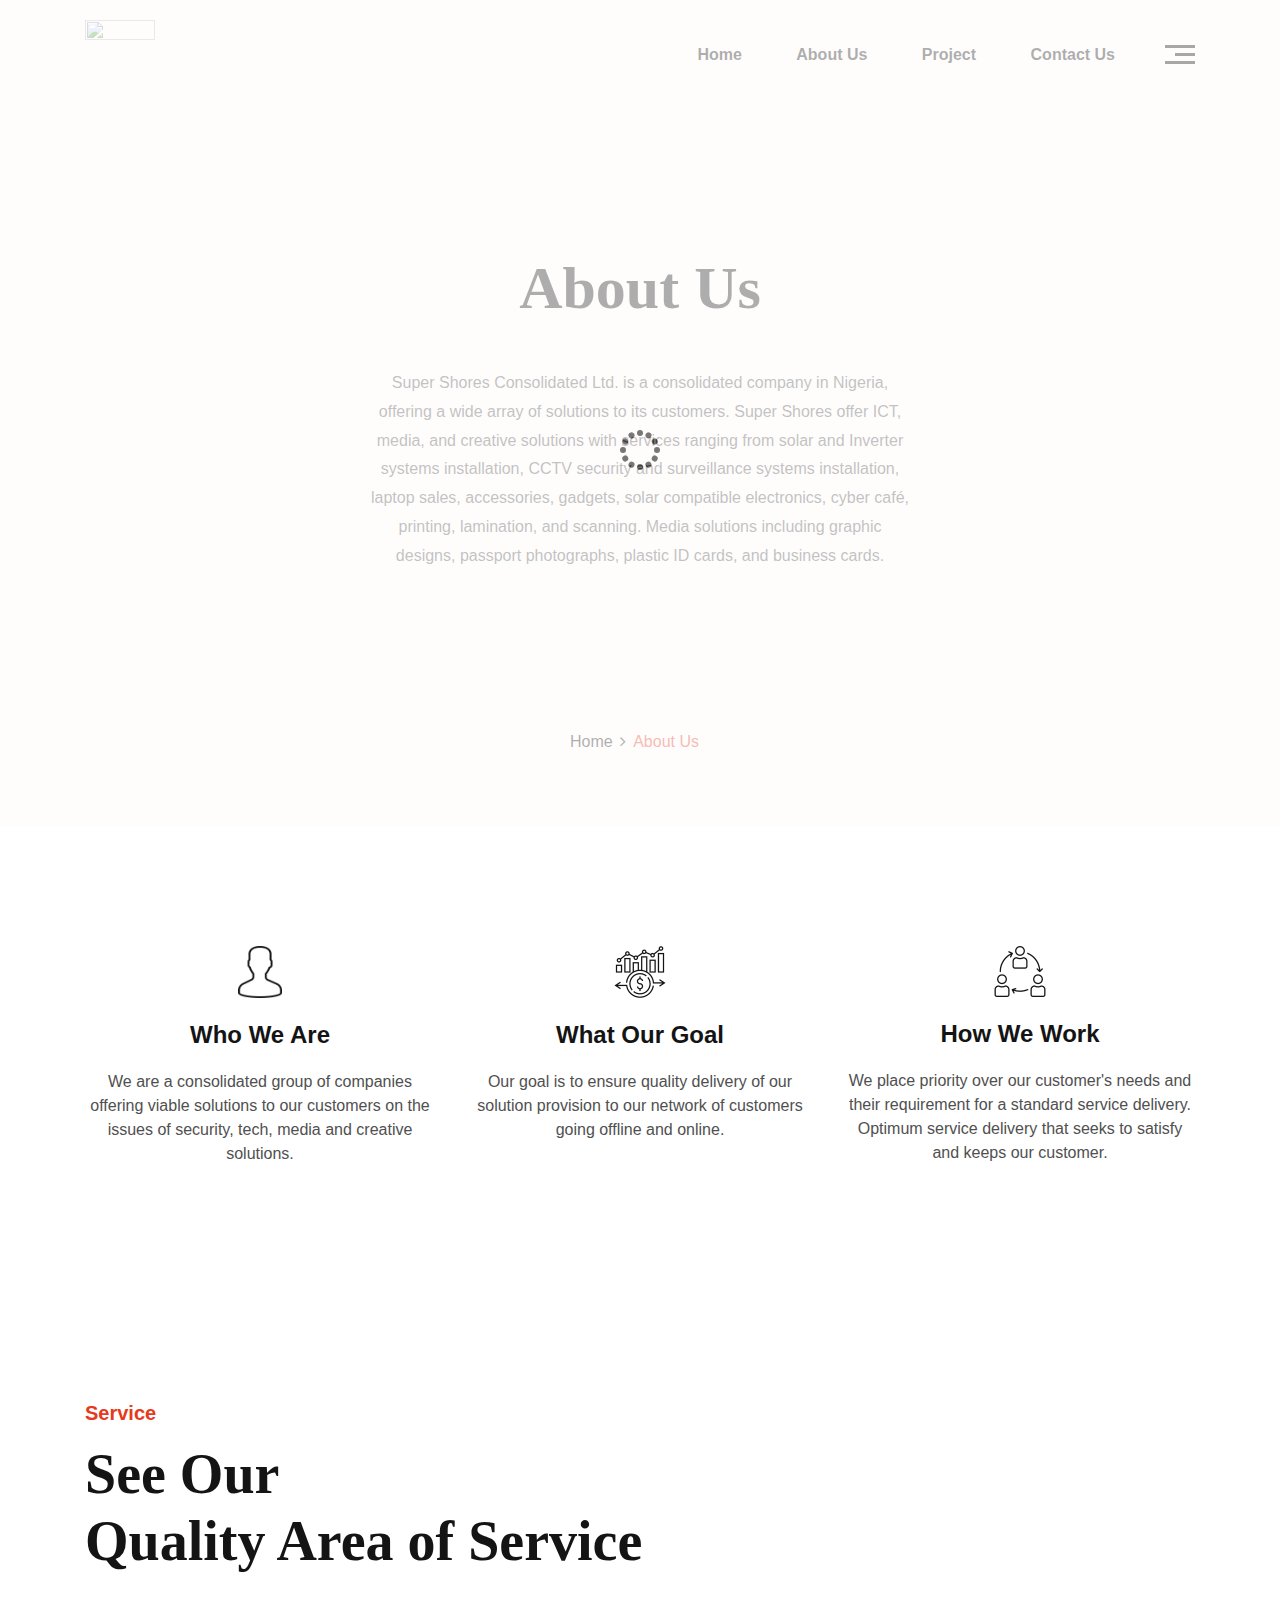
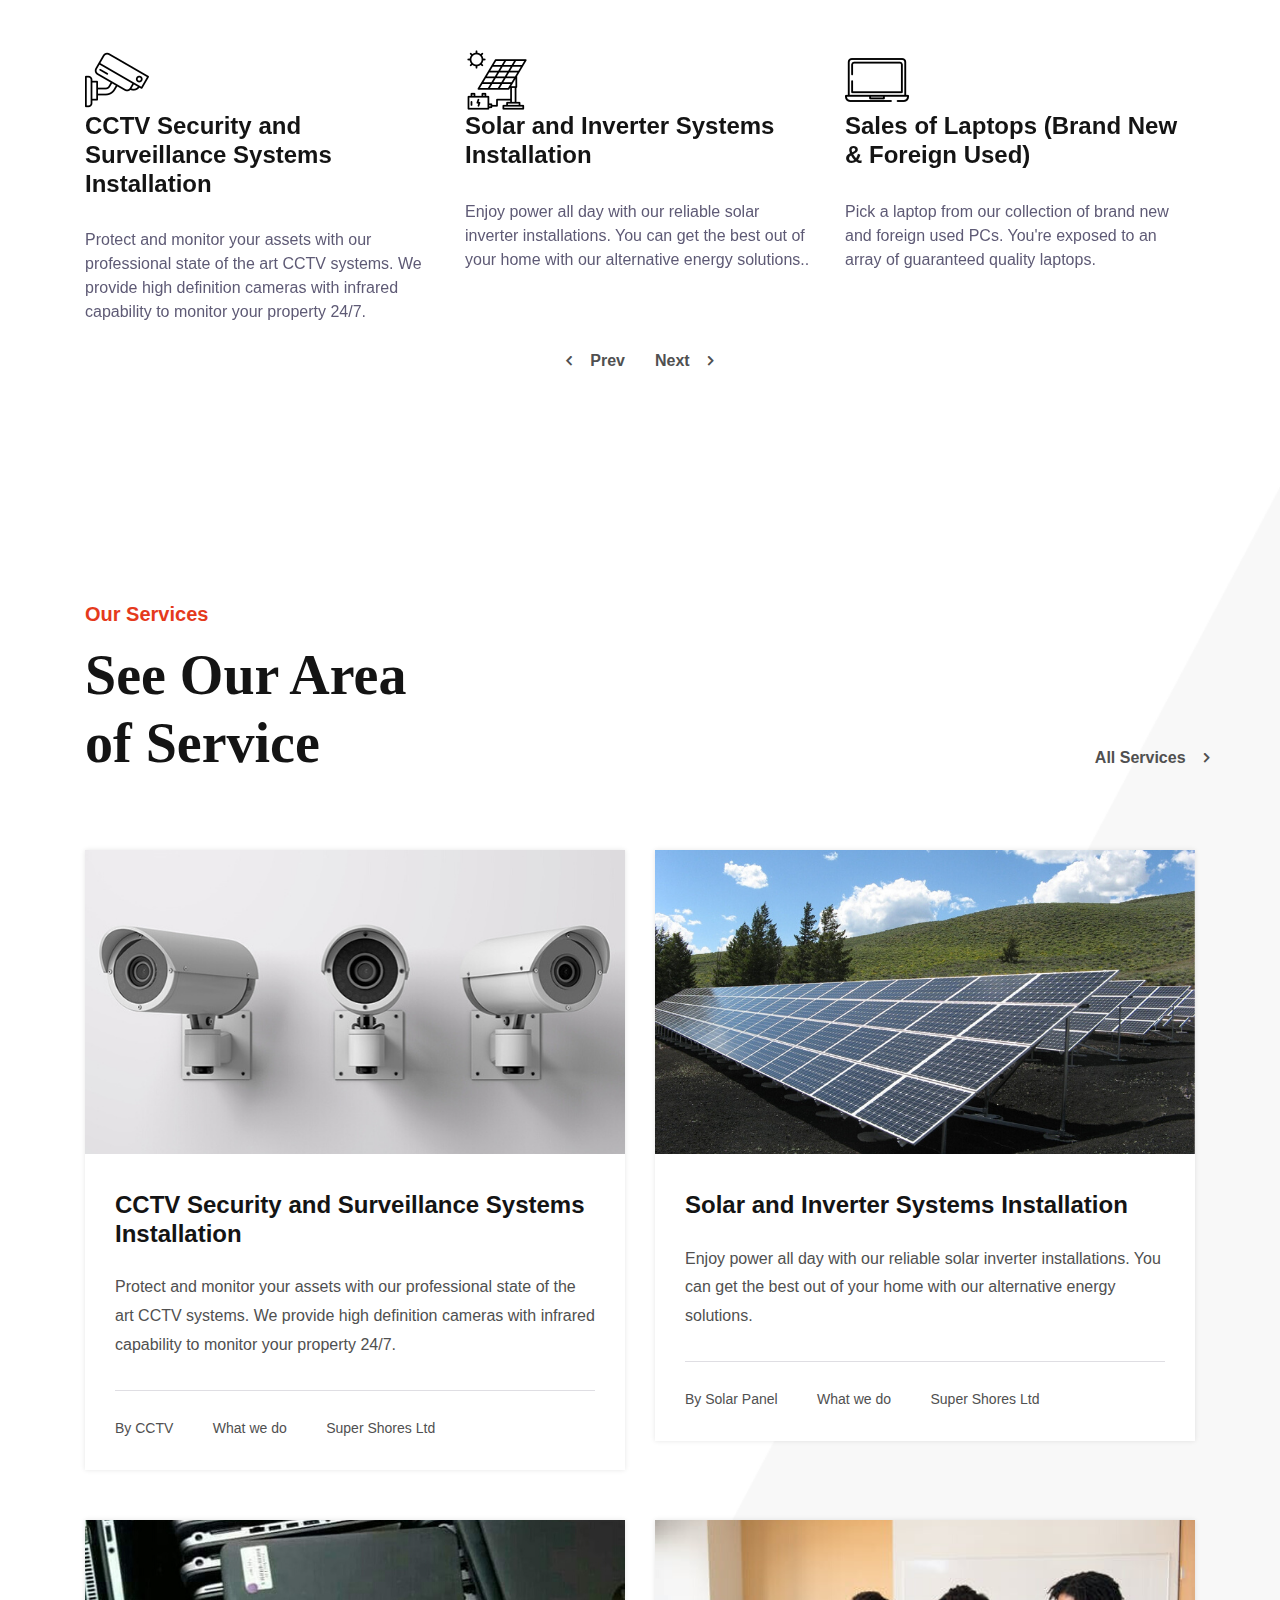
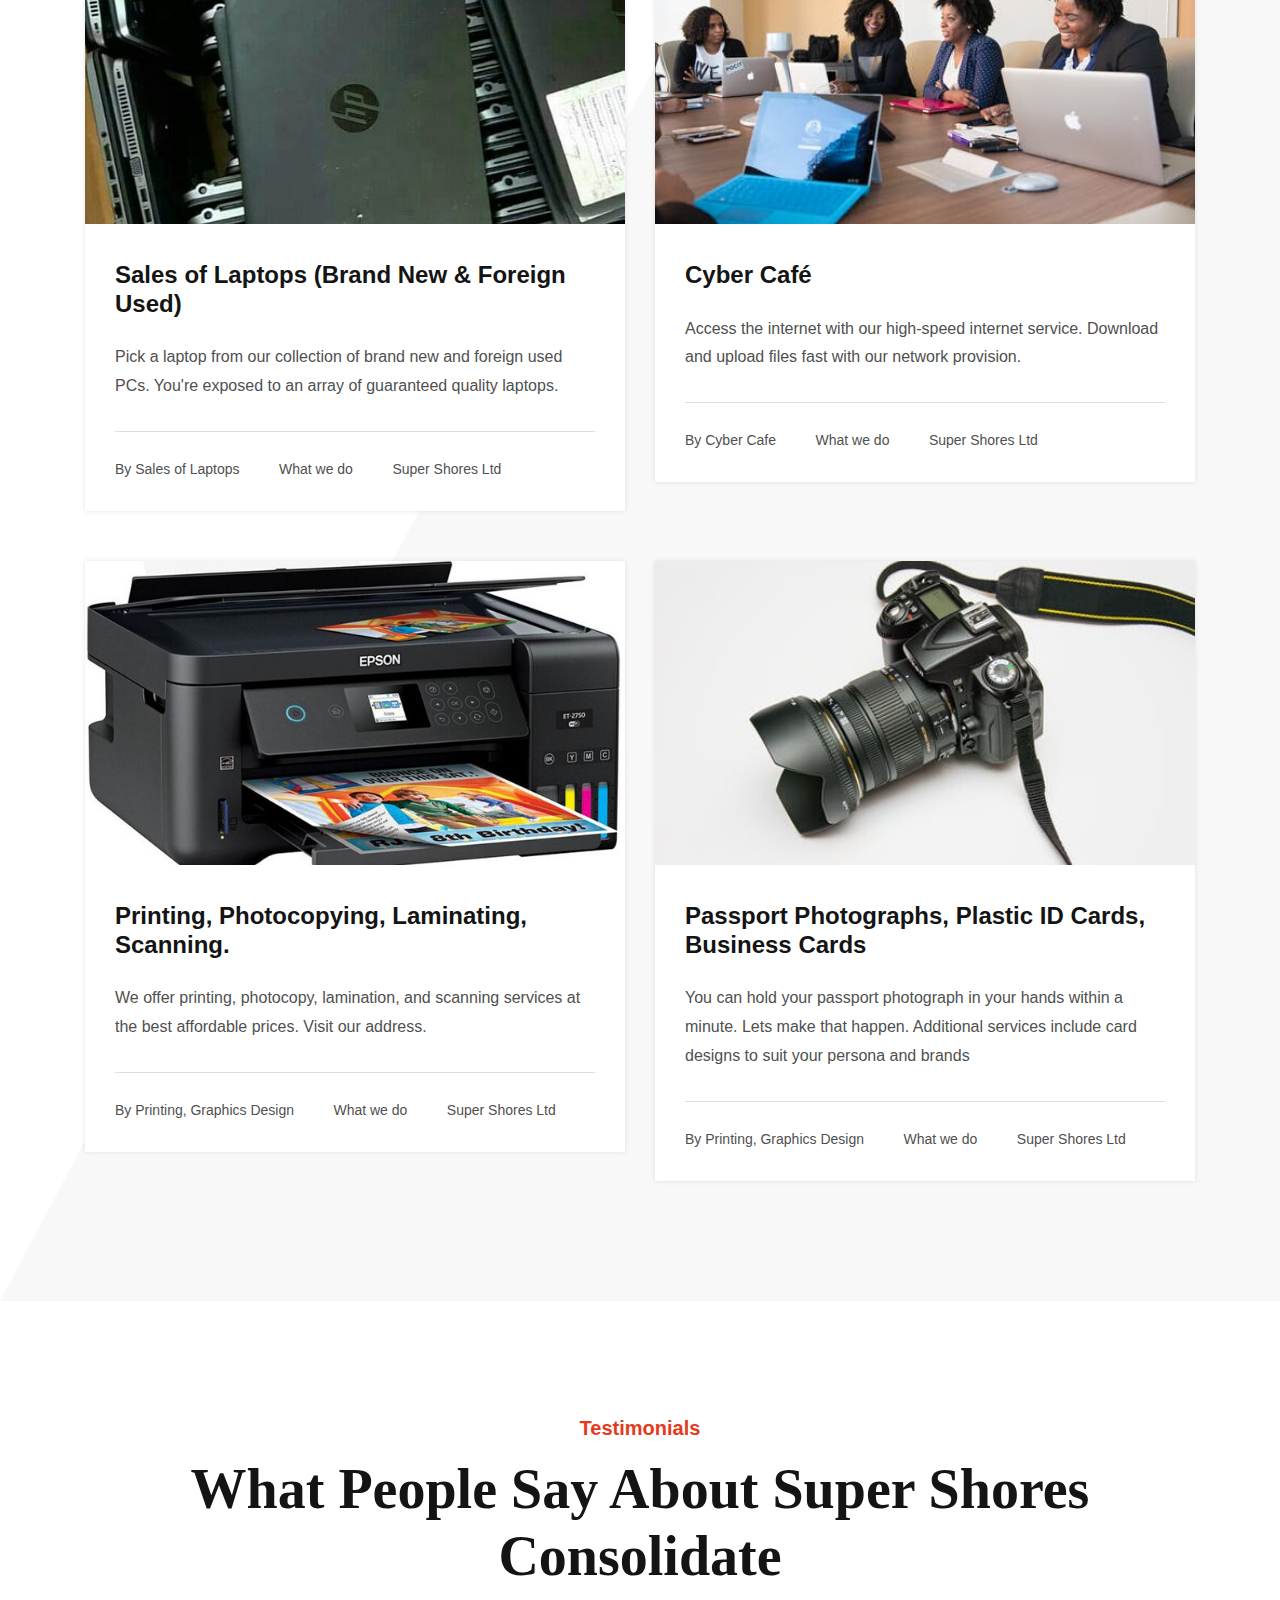
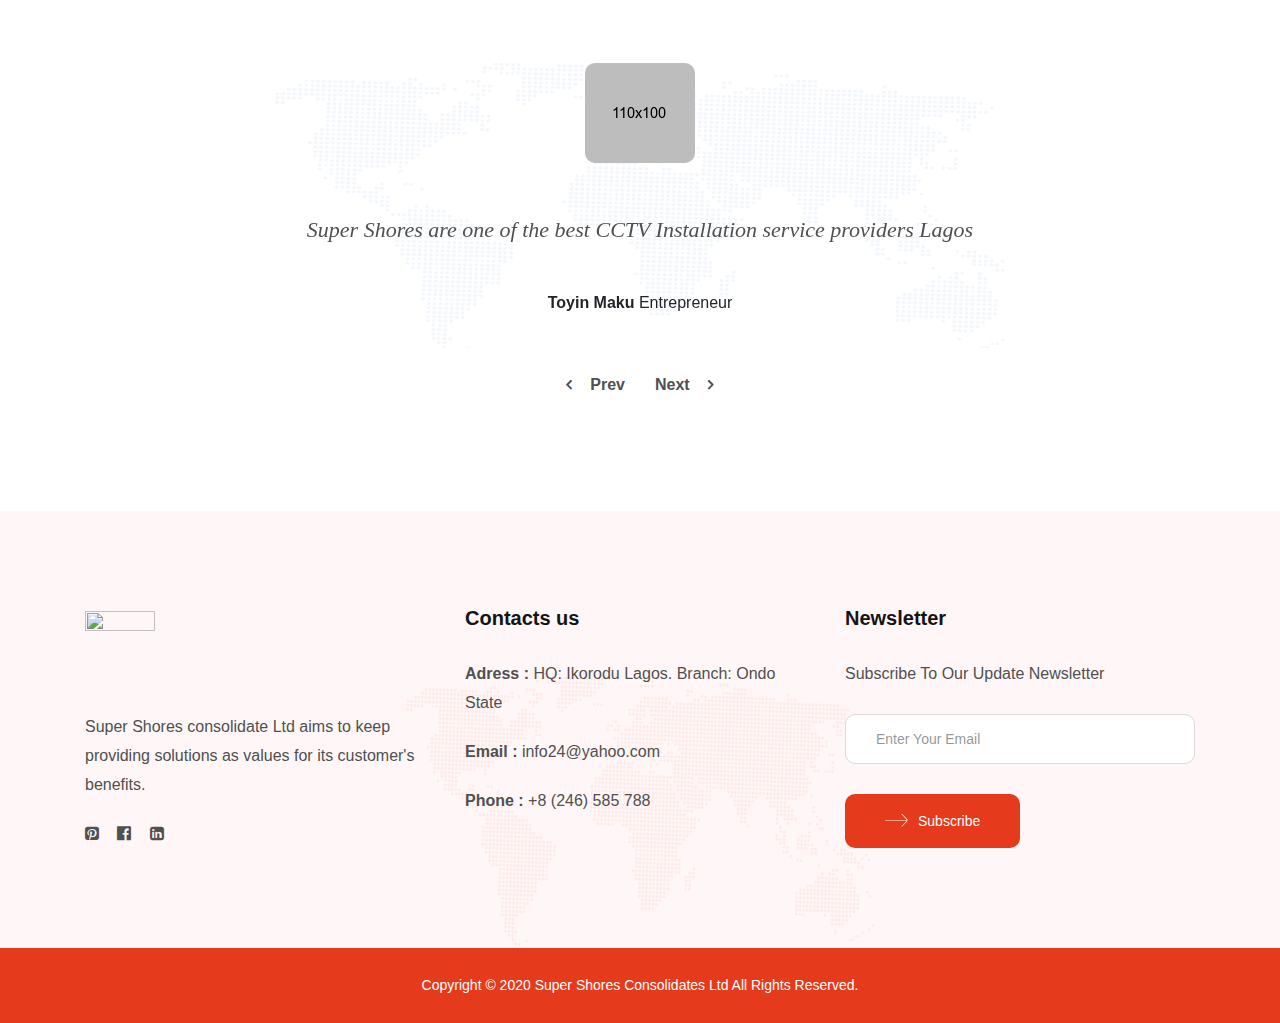
==== commit a3821349: "new" ====
--- a/about-us.html
+++ b/about-us.html
@@ -535,7 +535,7 @@
                     <div class="bizagn--widget footer-widget">
                         <div class="bizagn--widget-content">
                             <a href="#">
-                                <img src="https://res.cloudinary.com/unitech-global-resource/image/upload/v1593108342/Supershores_2x-Landmark_dmmtxi.png" height="70px" width="70px" alt="" class="img-fluid" data-rjs="2">
+                                <img src="https://res.cloudinary.com/unitech-global-resource/image/upload/v1592744489/logo_wspuqs.png" height="70px" width="70px" alt="" class="img-fluid" data-rjs="2">
                             </a> <br> <br> <br>
                             <p> Super Shores consolidate Ltd aims to keep providing solutions as values for its customer's benefits.</p>
                             <div class="widget-social">
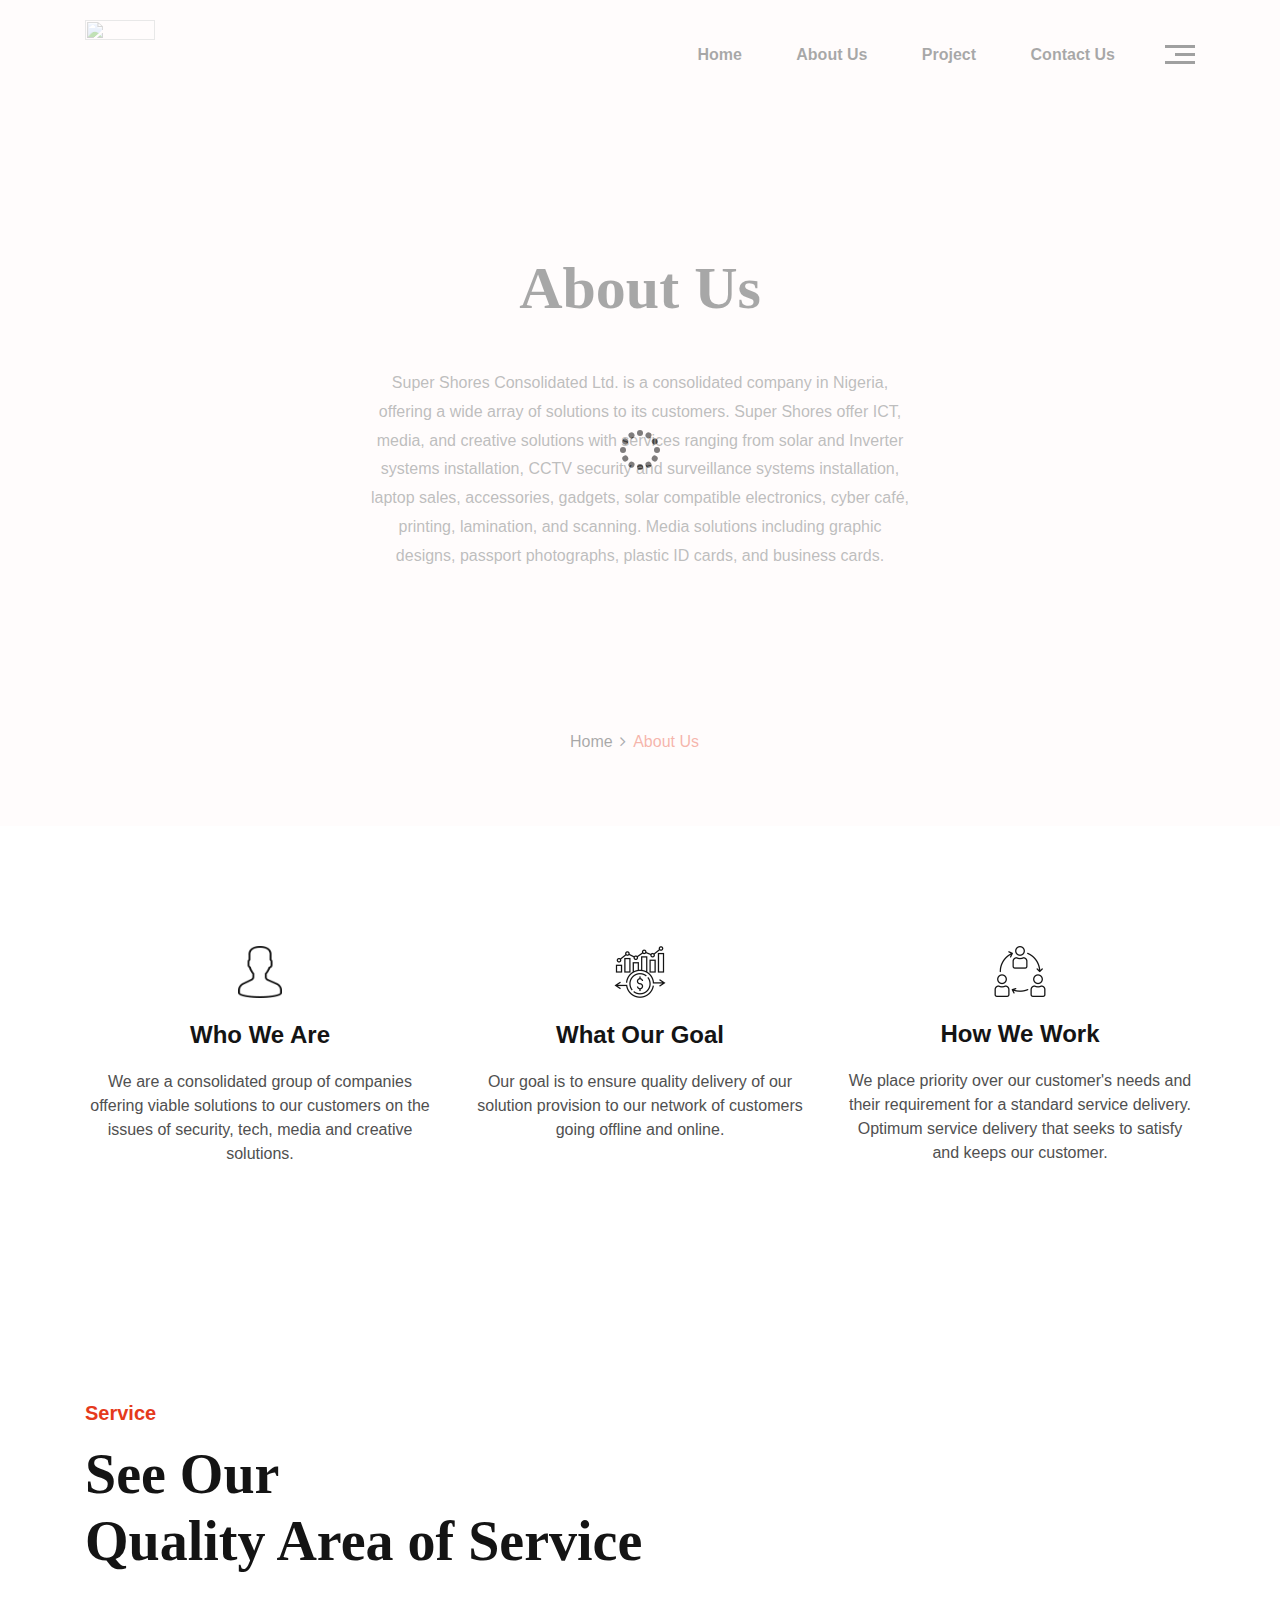
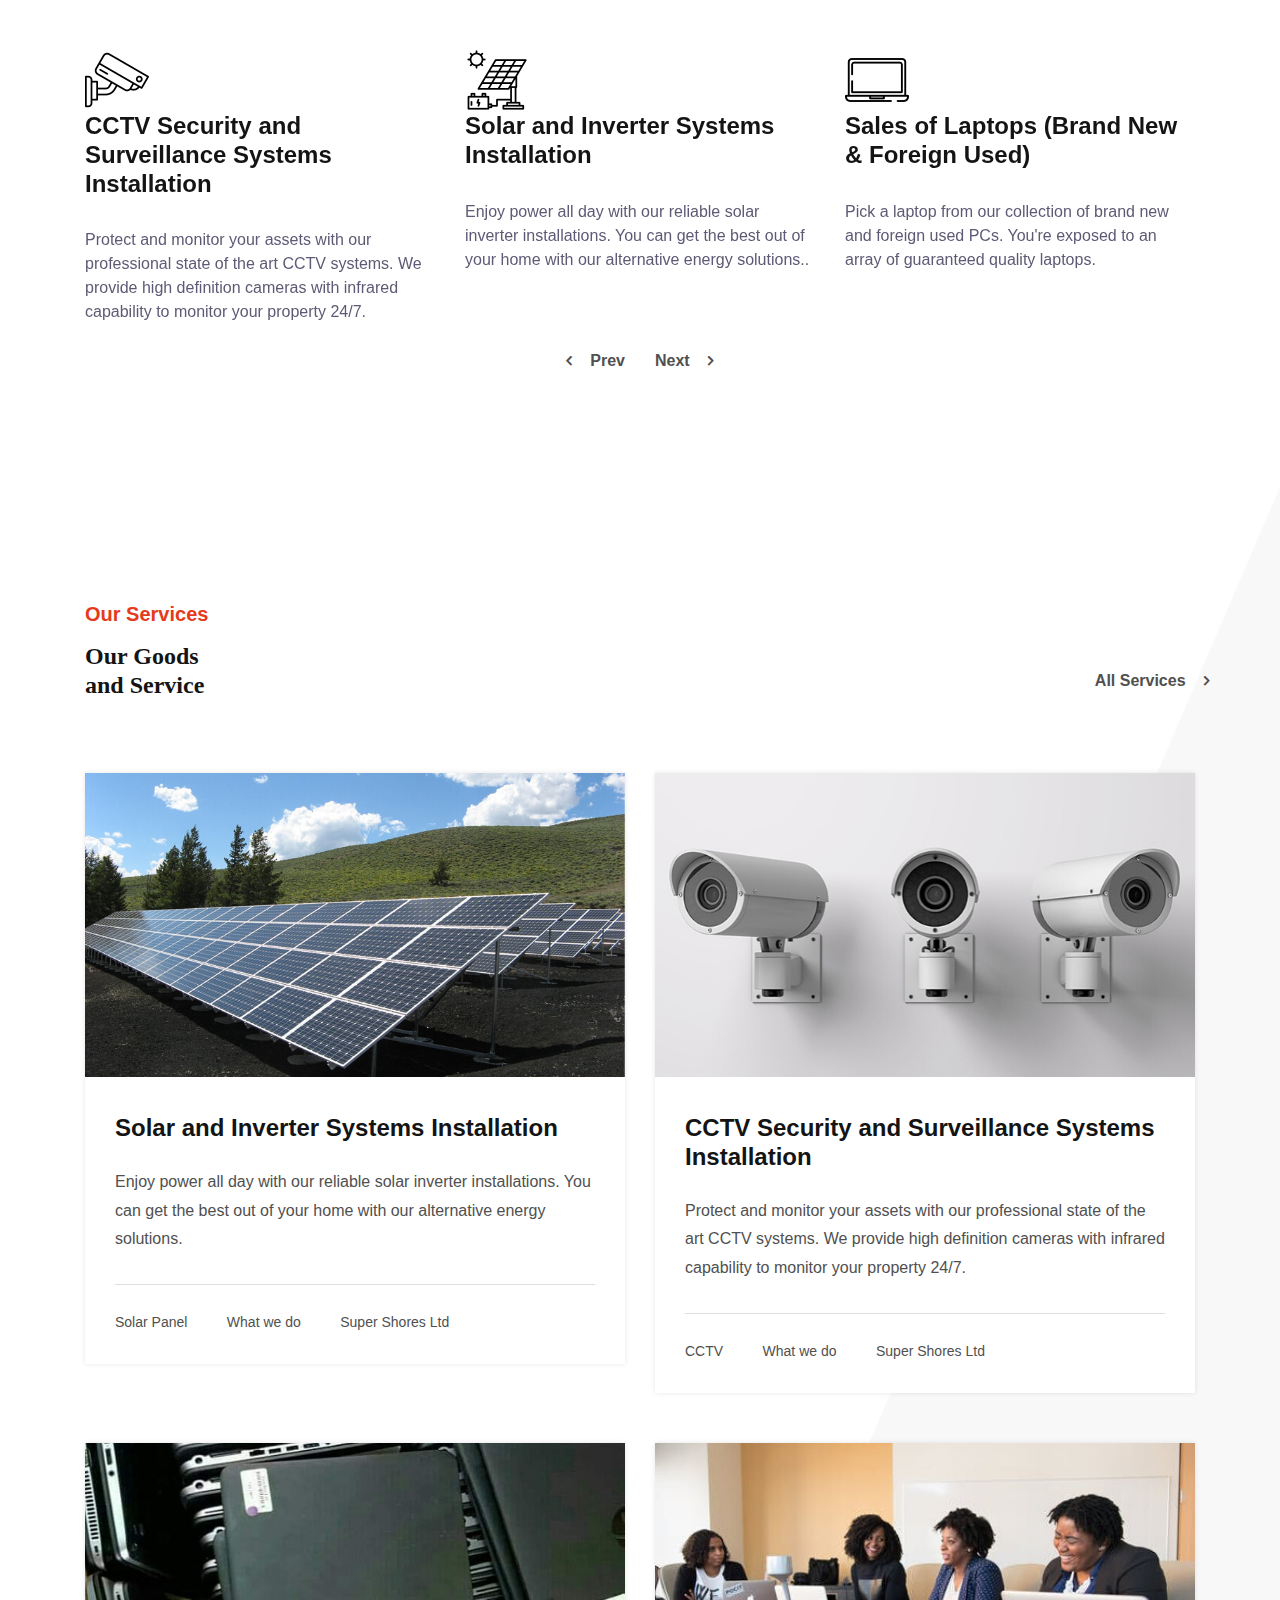
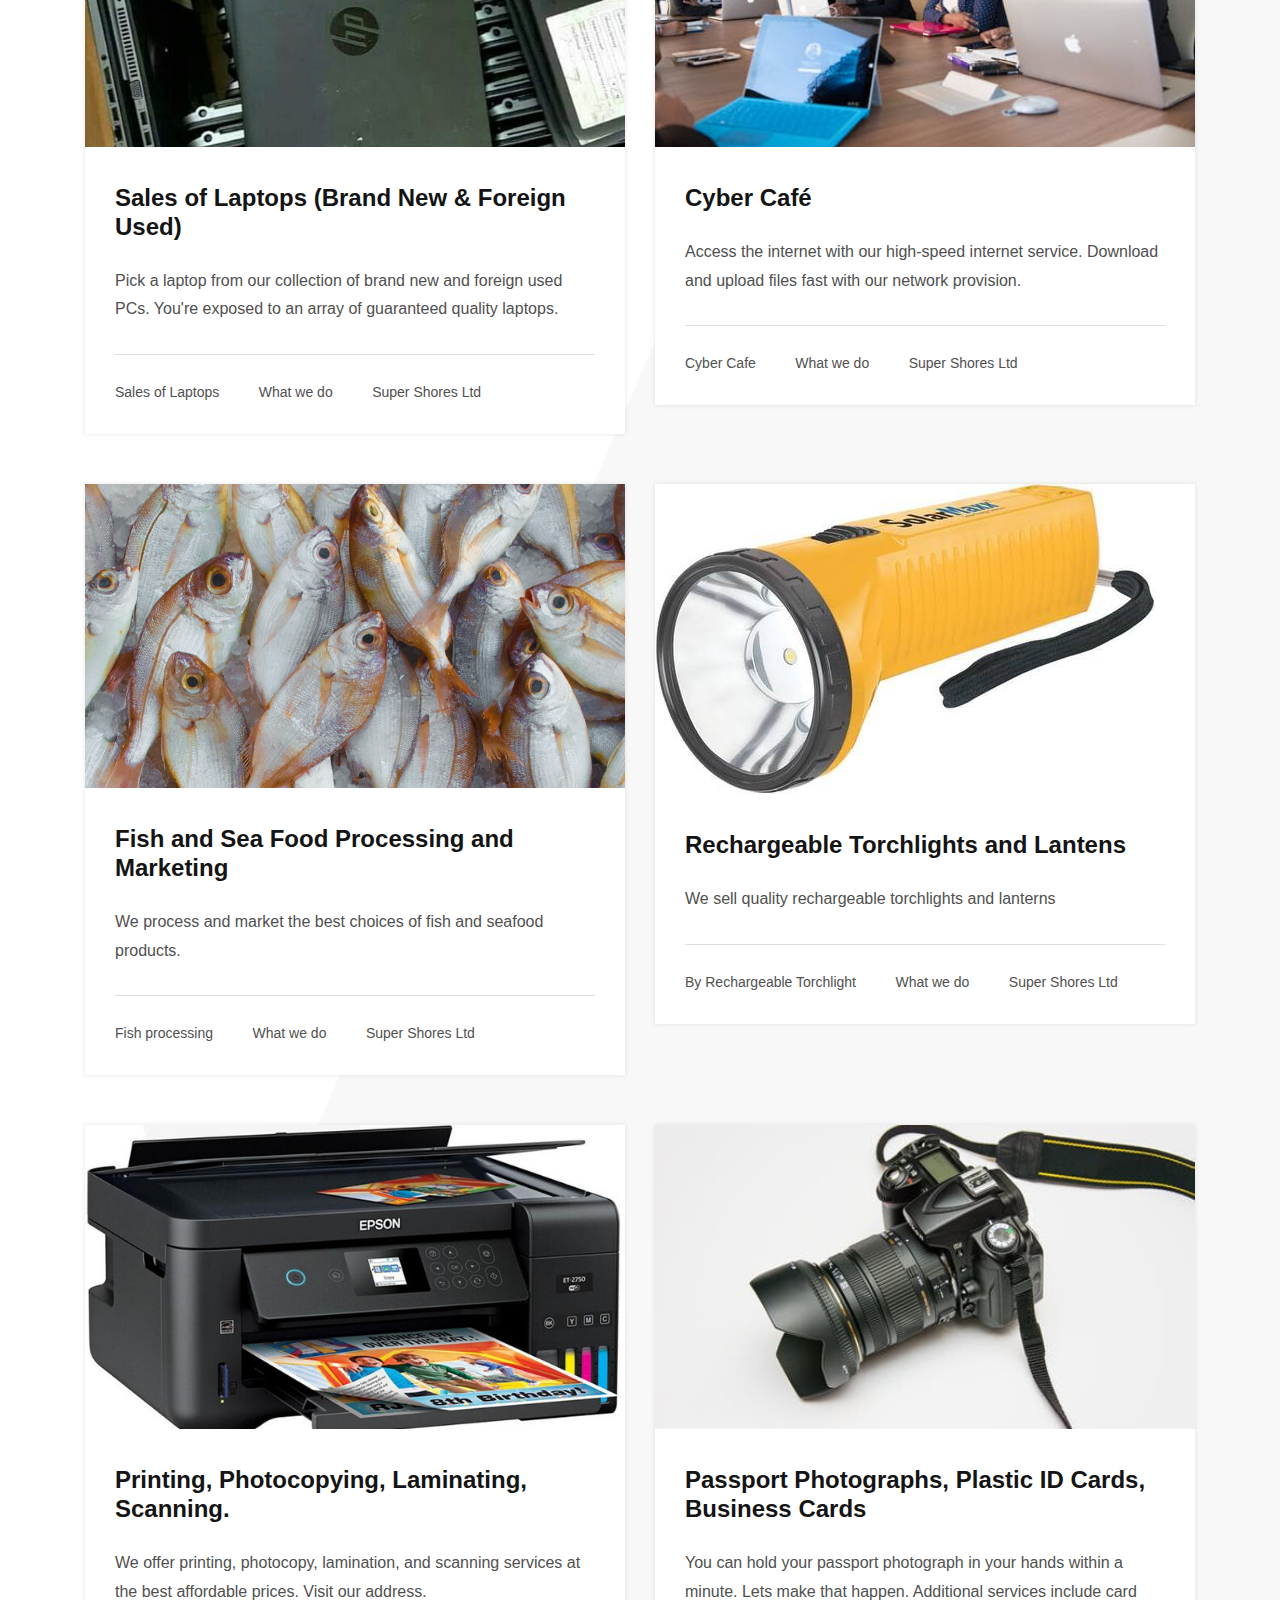
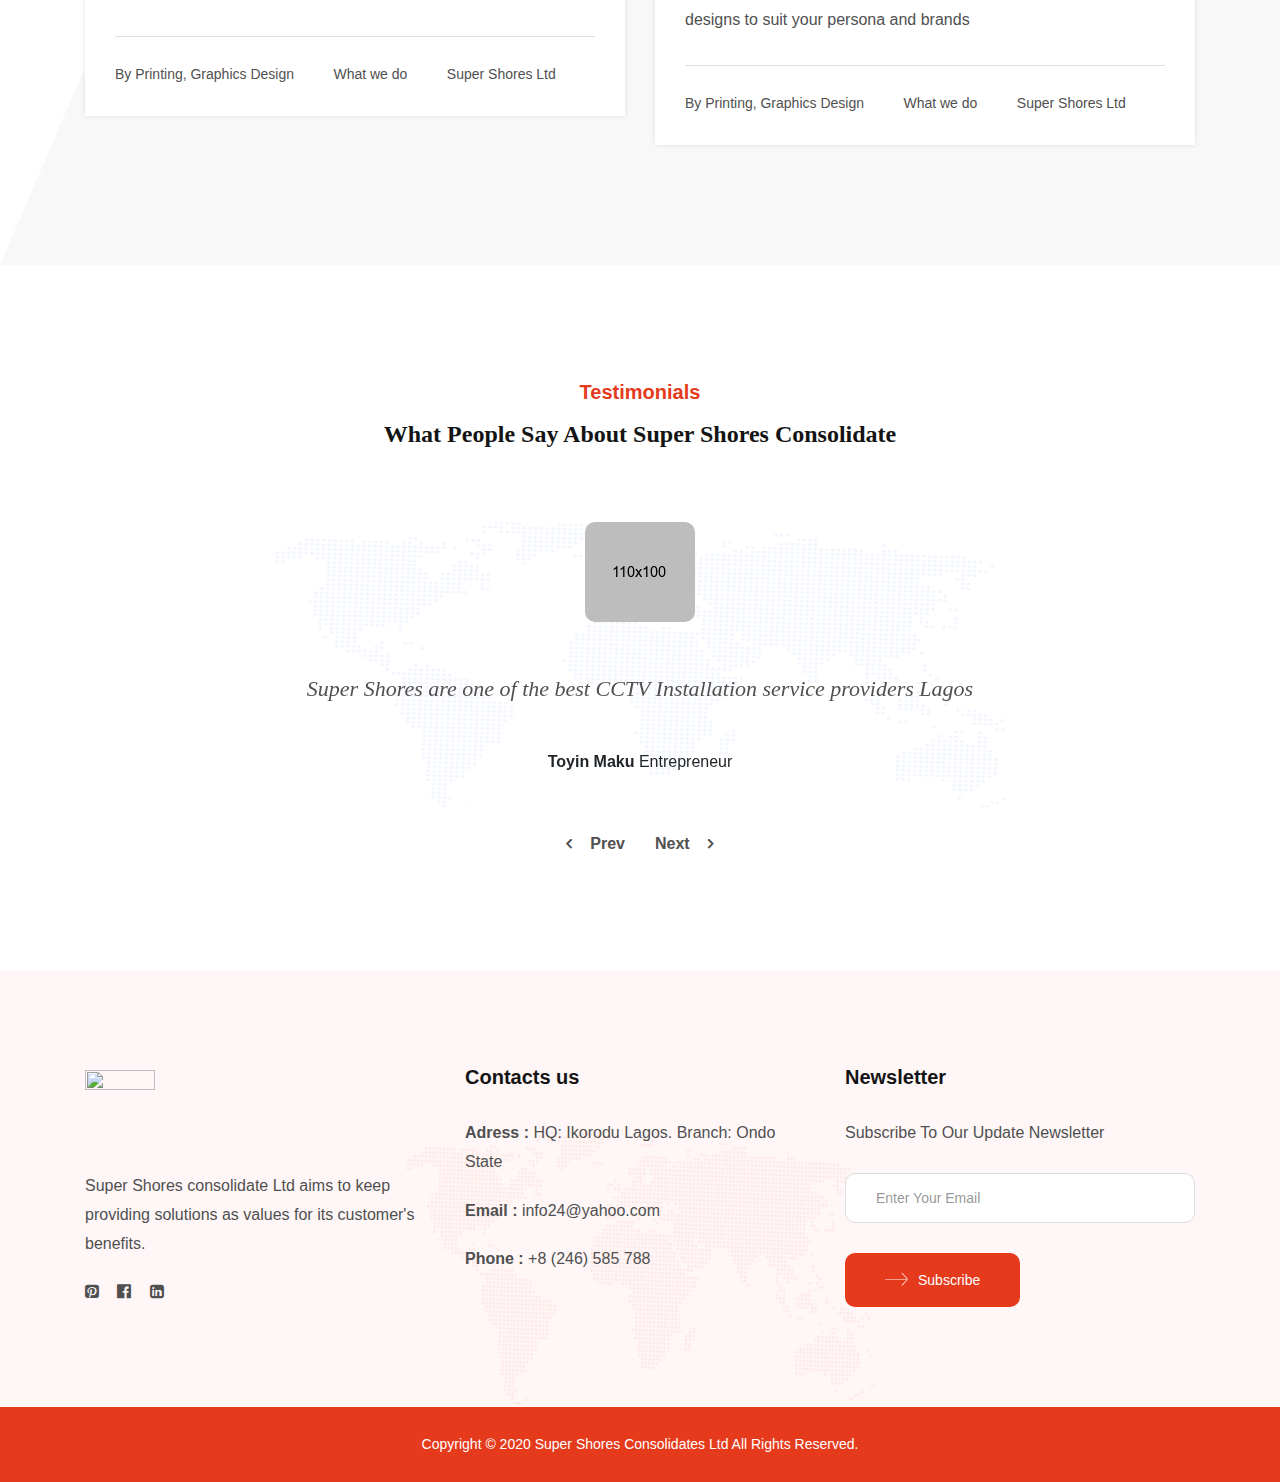
==== commit 31ef1a05: "more services" ====
--- a/about-us.html
+++ b/about-us.html
@@ -329,145 +329,183 @@
         <!-- Section Title -->
         <div class="bizagn--section-title">
             <p>Our Services</p>
-            <h2>See Our Area <br> of Service</h2>
+            <h3>Our Goods <br> and Service</h3>
         </div>
         <!-- End of Section Title -->
 
-        <div class="row bizagn--blog-section">
-            <!-- Blog Item -->
-            <div class="col-md-6">
-                <div class="bizagn--blog-item">
-                    <a href="#" class="bizagn--post-thumb">
-                        <img src="assets/images/2.png" alt="" class="img-fluid" data-rjs="2">
-                    </a>
-                    <div class="bizagn--blog-info">
-                        <h3> <a href="#"> CCTV Security and Surveillance Systems Installation </a></h3>
-                        <p>Protect and monitor your assets with our professional state of the art CCTV systems. We
-                            provide high definition cameras with infrared capability to monitor your property 24/7.</p>
-                        <div class="bizagn--blog-meta">
-                            <ul class="list-inline">
-                                <li>By <a href="#">CCTV </a></li>
-                                <li><a href="#">What we do</a></li>
-                                <li><a href="#">Super Shores Ltd </a></li>
-                            </ul>
-                        </div>
-                    </div>
-                </div>
-            </div>
-            <!-- End of Blog Item -->
-
-            <!-- Blog Item -->
-            <div class="col-md-6">
-                <div class="bizagn--blog-item">
-                    <a href="#" class="bizagn--post-thumb">
-                        <img src="assets/images/3.png" alt="" class="img-fluid" data-rjs="2">
-                    </a>
-                    <div class="bizagn--blog-info">
-                        <h3><a href="#">Solar and Inverter Systems Installation</a></h3>
-                        <p>Enjoy power all day with our reliable solar inverter installations. You can get the best out of your
-                            home with our alternative energy solutions.</p>
-                        <div class="bizagn--blog-meta">
-                            <ul class="list-inline">
-                                <li>By <a href="#">Solar Panel</a></li>
-                                <li><a href="#">What we do</a></li>
-                                <li><a href="#">Super Shores Ltd </a></li>
-                            </ul>
-                        </div>
-                    </div>
-                </div>
-            </div>
-            <!-- End of Blog Item -->
-            <div class="col-md-6">
-                <div class="bizagn--blog-item">
-                    <a href="#" class="bizagn--post-thumb">
-                        <img src="assets/images/5.png" alt="" class="img-fluid" data-rjs="2">
-                    </a>
-                    <div class="bizagn--blog-info">
-                        <h3> <a href="#"> Sales of Laptops (Brand New & Foreign Used) </a></h3>
-                        <p>Pick a laptop from our collection of brand new and foreign used PCs. You&#39;re exposed to an
-                            array of guaranteed quality laptops.</p>
-                        <div class="bizagn--blog-meta">
-                            <ul class="list-inline">
-                                <li>By <a href="#">Sales of Laptops</a></li>
-                                <li><a href="#">What we do</a></li>
-                                <li><a href="#">Super Shores Ltd </a></li>
-                            </ul>
-                        </div>
-                    </div>
-                </div>
-            </div>
-            <!-- End of Blog Item -->
-            <div class="col-md-6">
-                <div class="bizagn--blog-item">
-                    <a href="#" class="bizagn--post-thumb">
-                        <img src="assets/images/6.png" alt="" class="img-fluid" data-rjs="2">
-                    </a>
-                    <div class="bizagn--blog-info">
-                        <h3> <a href="#"> Cyber Café </a></h3>
-                        <p>Access the internet with our high-speed internet service. Download and upload files fast with our
-                            network provision.</p>
-                        <div class="bizagn--blog-meta">
-                            <ul class="list-inline">
-                                <li>By <a href="#">Cyber Cafe</a></li>
-                                <li><a href="#">What we do</a></li>
-                                <li><a href="#">Super Shores Ltd </a></li>
-                            </ul>
-                        </div>
-                    </div>
-                </div>
-            </div>
-            <!-- End of Blog Item -->
-
-            <!-- Blog Item -->
-            <div class="col-md-6">
-                <div class="bizagn--blog-item">
-                    <a href="#" class="bizagn--post-thumb">
-                        <img src="assets/images/1.png" alt="" class="img-fluid" data-rjs="2">
-                    </a>
-                    <div class="bizagn--blog-info">
-                        <h3><a href="#">Printing, Photocopying, Laminating, Scanning.</a></h3>
-                        <p>We offer printing, photocopy, lamination, and scanning services at the best affordable prices.
-                            Visit our address.</p>
-                        <div class="bizagn--blog-meta">
-                            <ul class="list-inline">
-                                <li>By <a href="#">Printing, Graphics Design</a></li>
-                                <li><a href="#">What we do</a></li>
-                                <li><a href="#">Super Shores Ltd </a></li>
-                            </ul>
-                        </div>
-                    </div>
-                </div>
-            </div>
-
-            <!-- Blog Item -->
-            <div class="col-md-6">
-                <div class="bizagn--blog-item">
-                    <a href="#" class="bizagn--post-thumb">
-                        <img src="assets/images/4.png" alt="" class="img-fluid" data-rjs="2">
-                    </a>
-                    <div class="bizagn--blog-info">
-                        <h3><a href="#">Passport Photographs, Plastic ID Cards, Business Cards</a></h3>
-                        <p>You can hold your passport photograph in your hands within a minute. Lets make that happen.
-                            Additional services include card designs to suit your persona and brands</p>
-                        <div class="bizagn--blog-meta">
-                            <ul class="list-inline">
-                                <li>By <a href="#">Printing, Graphics Design</a></li>
-                                <li><a href="#">What we do</a></li>
-                                <li><a href="#">Super Shores Ltd </a></li>
-                            </ul>
-                        </div>
-                    </div>
-                </div>
-            </div>
-
-            <!-- Read More Button -->
-            <a href="#" class="bizagn--rm-btn">All Services <i class="fa fa-angle-right"></i></a>
-            <!-- End of Read More Button -->
-        </div>
+      
+    <div class="row bizagn--blog-section">
+        <!-- Blog Item -->
+        <div class="col-md-6">
+            <div class="bizagn--blog-item">
+                <a href="#" class="bizagn--post-thumb">
+                    <img src="assets/images/3.png" alt="" class="img-fluid" data-rjs="2">
+                </a>
+                <div class="bizagn--blog-info">
+                    <h3><a href="#">Solar and Inverter Systems Installation</a></h3>
+                    <p>Enjoy power all day with our reliable solar inverter installations. You can get the best out of your
+                        home with our alternative energy solutions.</p>
+                    <div class="bizagn--blog-meta">
+                        <ul class="list-inline">
+                            <li> <a href="#">Solar Panel</a></li>
+                            <li><a href="#">What we do</a></li>
+                            <li><a href="#">Super Shores Ltd </a></li>
+                        </ul>
+                    </div>
+                </div>
+            </div>
+        </div>
+        <!-- End of Blog Item -->
+
+        <!-- Blog Item -->
+        <div class="col-md-6">
+            <div class="bizagn--blog-item">
+                <a href="#" class="bizagn--post-thumb">
+                    <img src="assets/images/2.png" alt="" class="img-fluid" data-rjs="2">
+                </a>
+                <div class="bizagn--blog-info">
+                    <h3> <a href="#"> CCTV Security and Surveillance Systems Installation </a></h3>
+                    <p>Protect and monitor your assets with our professional state of the art CCTV systems. We
+                        provide high definition cameras with infrared capability to monitor your property 24/7.</p>
+                    <div class="bizagn--blog-meta">
+                        <ul class="list-inline">
+                            <li> <a href="#">CCTV </a></li>
+                            <li><a href="#">What we do</a></li>
+                            <li><a href="#">Super Shores Ltd </a></li>
+                        </ul>
+                    </div>
+                </div>
+            </div>
+        </div>
+        <!-- End of Blog Item -->
+        <div class="col-md-6">
+            <div class="bizagn--blog-item">
+                <a href="#" class="bizagn--post-thumb">
+                    <img src="assets/images/5.png" alt="" class="img-fluid" data-rjs="2">
+                </a>
+                <div class="bizagn--blog-info">
+                    <h3> <a href="#"> Sales of Laptops (Brand New & Foreign Used) </a></h3>
+                    <p>Pick a laptop from our collection of brand new and foreign used PCs. You&#39;re exposed to an
+                        array of guaranteed quality laptops.</p>
+                    <div class="bizagn--blog-meta">
+                        <ul class="list-inline">
+                            <li> <a href="#">Sales of Laptops</a></li>
+                            <li><a href="#">What we do</a></li>
+                            <li><a href="#">Super Shores Ltd </a></li>
+                        </ul>
+                    </div>
+                </div>
+            </div>
+        </div>
+        <!-- End of Blog Item -->
+        <div class="col-md-6">
+            <div class="bizagn--blog-item">
+                <a href="#" class="bizagn--post-thumb">
+                    <img src="assets/images/6.png" alt="" class="img-fluid" data-rjs="2">
+                </a>
+                <div class="bizagn--blog-info">
+                    <h3> <a href="#"> Cyber Café </a></h3>
+                    <p>Access the internet with our high-speed internet service. Download and upload files fast with our
+                        network provision.</p>
+                    <div class="bizagn--blog-meta">
+                        <ul class="list-inline">
+                            <li><a href="#">Cyber Cafe</a></li>
+                            <li><a href="#">What we do</a></li>
+                            <li><a href="#">Super Shores Ltd </a></li>
+                        </ul>
+                    </div>
+                </div>
+            </div>
+        </div>
+        <!-- End of Blog Item -->
+        <div class="col-md-6">
+            <div class="bizagn--blog-item">
+                <a href="#" class="bizagn--post-thumb">
+                    <img src="assets/images/7.png" alt="" class="img-fluid" data-rjs="2">
+                </a>
+                <div class="bizagn--blog-info">
+                    <h3><a href="#">Fish and Sea Food Processing and Marketing </a></h3>
+                    <p>We process and market the best choices of fish and seafood products.</p>
+                    <div class="bizagn--blog-meta">
+                        <ul class="list-inline">
+                            <li> <a href="#">Fish processing</a></li>
+                            <li><a href="#">What we do</a></li>
+                            <li><a href="#">Super Shores Ltd </a></li>
+                        </ul>
+                    </div>
+                </div>
+            </div>
+        </div>
+
+        <!-- Blog Item -->
+        <div class="col-md-6">
+            <div class="bizagn--blog-item">
+                <a href="#" class="bizagn--post-thumb">
+                    <img src="assets/images/8.jpg" alt="" class="img-fluid" data-rjs="2">
+                </a>
+                <div class="bizagn--blog-info">
+                    <h3><a href="#">Rechargeable Torchlights and Lantens</a></h3>
+                    <p>We sell quality rechargeable torchlights and lanterns</p>
+                    <div class="bizagn--blog-meta">
+                        <ul class="list-inline">
+                            <li>By <a href="#">Rechargeable Torchlight</a></li>
+                            <li><a href="#">What we do</a></li>
+                            <li><a href="#">Super Shores Ltd </a></li>
+                        </ul>
+                    </div>
+                </div>
+            </div>
+        </div>
+
+        <!-- Blog Item -->
+        <div class="col-md-6">
+            <div class="bizagn--blog-item">
+                <a href="#" class="bizagn--post-thumb">
+                    <img src="assets/images/1.png" alt="" class="img-fluid" data-rjs="2">
+                </a>
+                <div class="bizagn--blog-info">
+                    <h3><a href="#">Printing, Photocopying, Laminating, Scanning.</a></h3>
+                    <p>We offer printing, photocopy, lamination, and scanning services at the best affordable prices.
+                        Visit our address.</p>
+                    <div class="bizagn--blog-meta">
+                        <ul class="list-inline">
+                            <li>By <a href="#">Printing, Graphics Design</a></li>
+                            <li><a href="#">What we do</a></li>
+                            <li><a href="#">Super Shores Ltd </a></li>
+                        </ul>
+                    </div>
+                </div>
+            </div>
+        </div>
+
+        <!-- Blog Item -->
+        <div class="col-md-6">
+            <div class="bizagn--blog-item">
+                <a href="#" class="bizagn--post-thumb">
+                    <img src="assets/images/4.png" alt="" class="img-fluid" data-rjs="2">
+                </a>
+                <div class="bizagn--blog-info">
+                    <h3><a href="#">Passport Photographs, Plastic ID Cards, Business Cards</a></h3>
+                    <p>You can hold your passport photograph in your hands within a minute. Lets make that happen.
+                        Additional services include card designs to suit your persona and brands</p>
+                    <div class="bizagn--blog-meta">
+                        <ul class="list-inline">
+                            <li>By <a href="#">Printing, Graphics Design</a></li>
+                            <li><a href="#">What we do</a></li>
+                            <li><a href="#">Super Shores Ltd </a></li>
+                        </ul>
+                    </div>
+                </div>
+            </div>
+        </div>
+
+        <!-- Read More Button -->
+        <a href="#" class="bizagn--rm-btn">All Services <i class="fa fa-angle-right"></i></a>
+        <!-- End of Read More Button -->
     </div>
+</div>
 </section>
 <!-- End of Blogs -->
-
 
     <!-- Testimonial -->
     <section class="pt-120 pb-120">
@@ -475,7 +513,7 @@
             <!-- Section Title -->
             <div class="bizagn--section-title text-center">
                 <p>Testimonials</p>
-                <h2>What People Say About Super Shores Consolidate</h2>
+                <h3>What People Say About Super Shores Consolidate</h3>
             </div>
             <!-- End of Section Title -->
 
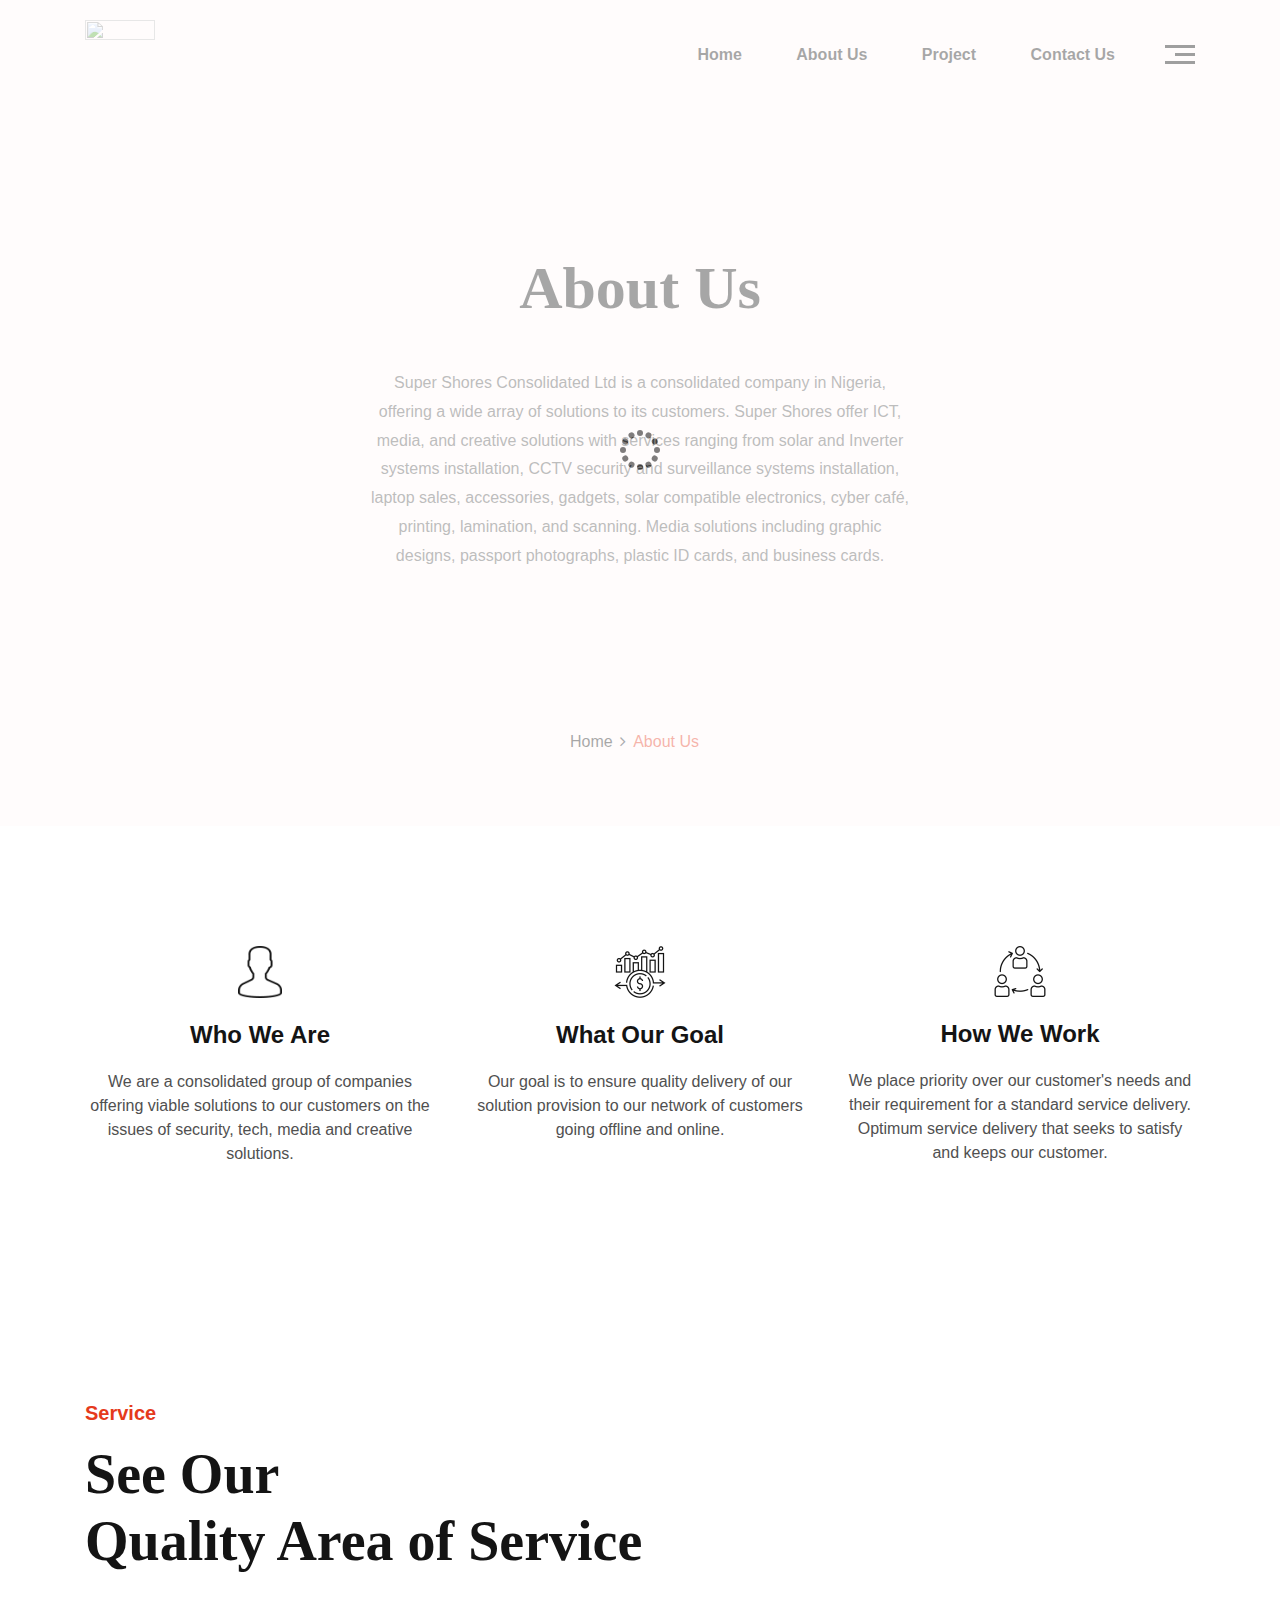
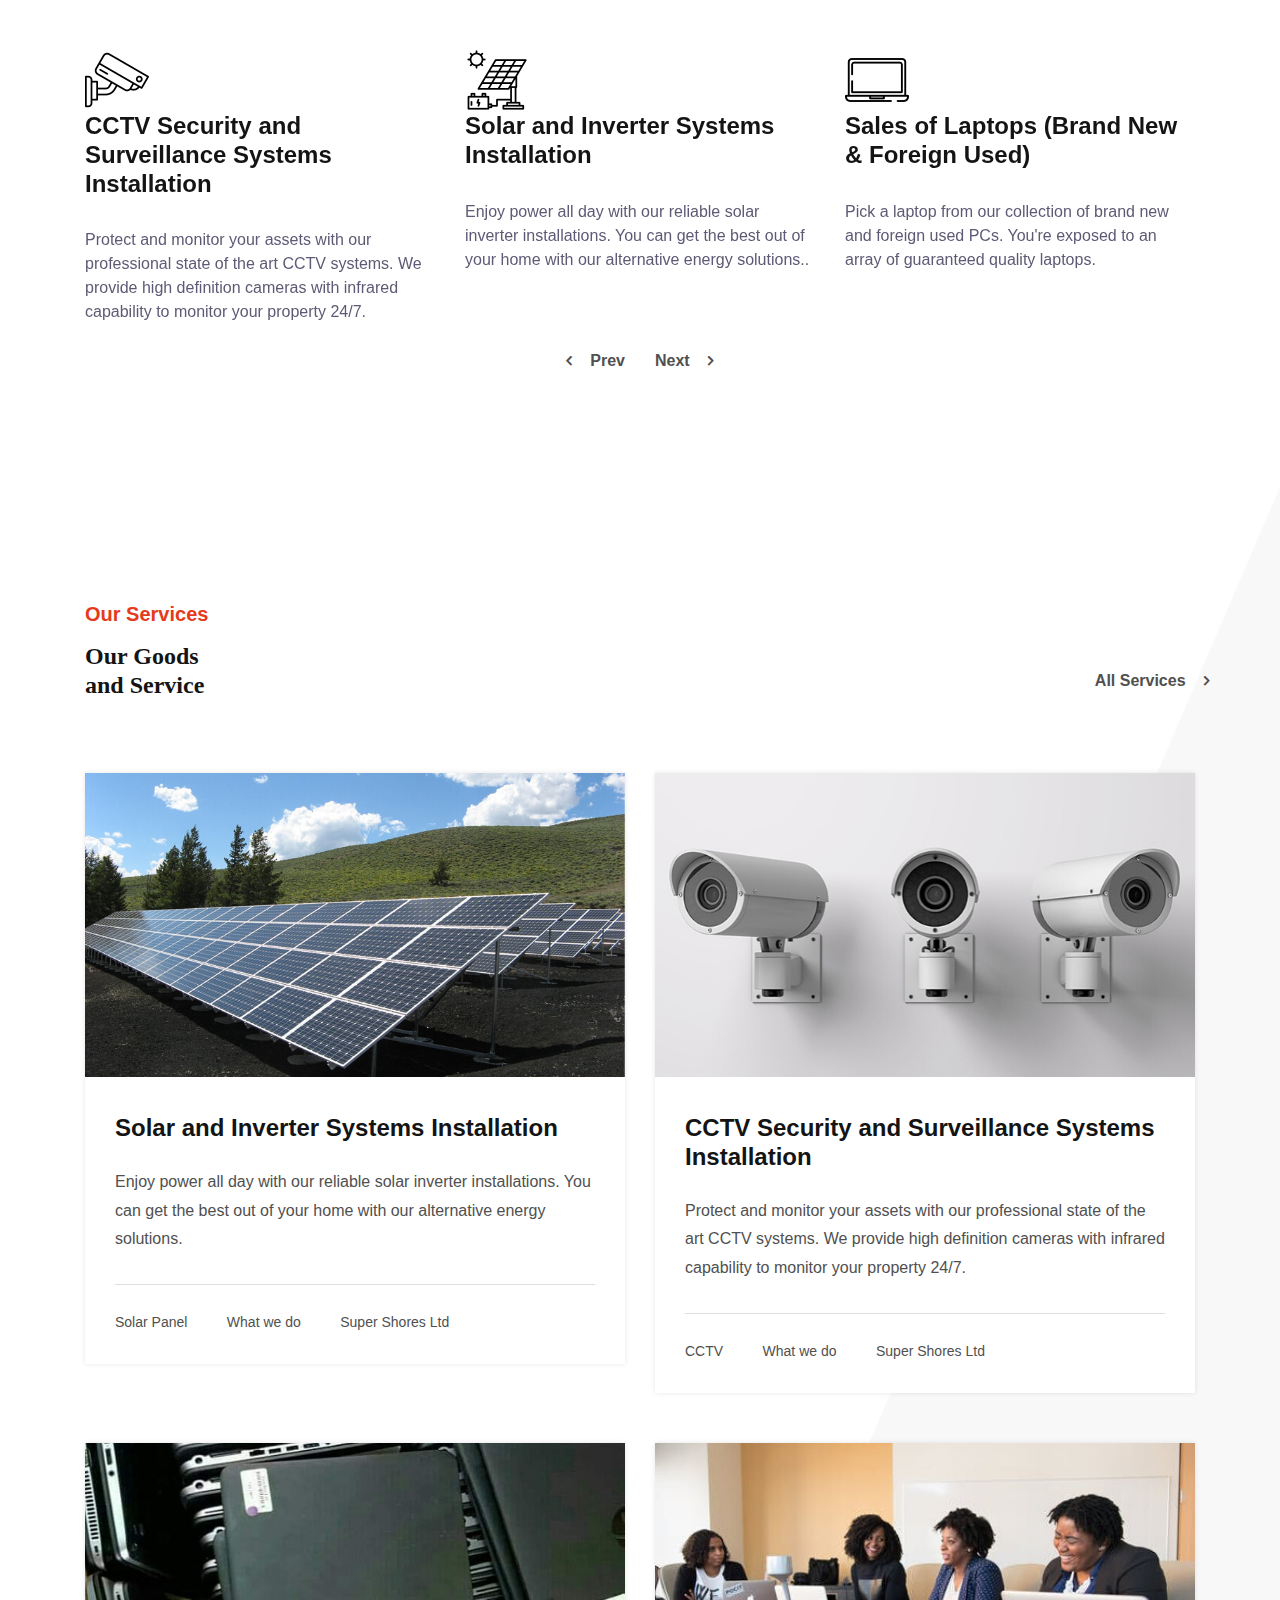
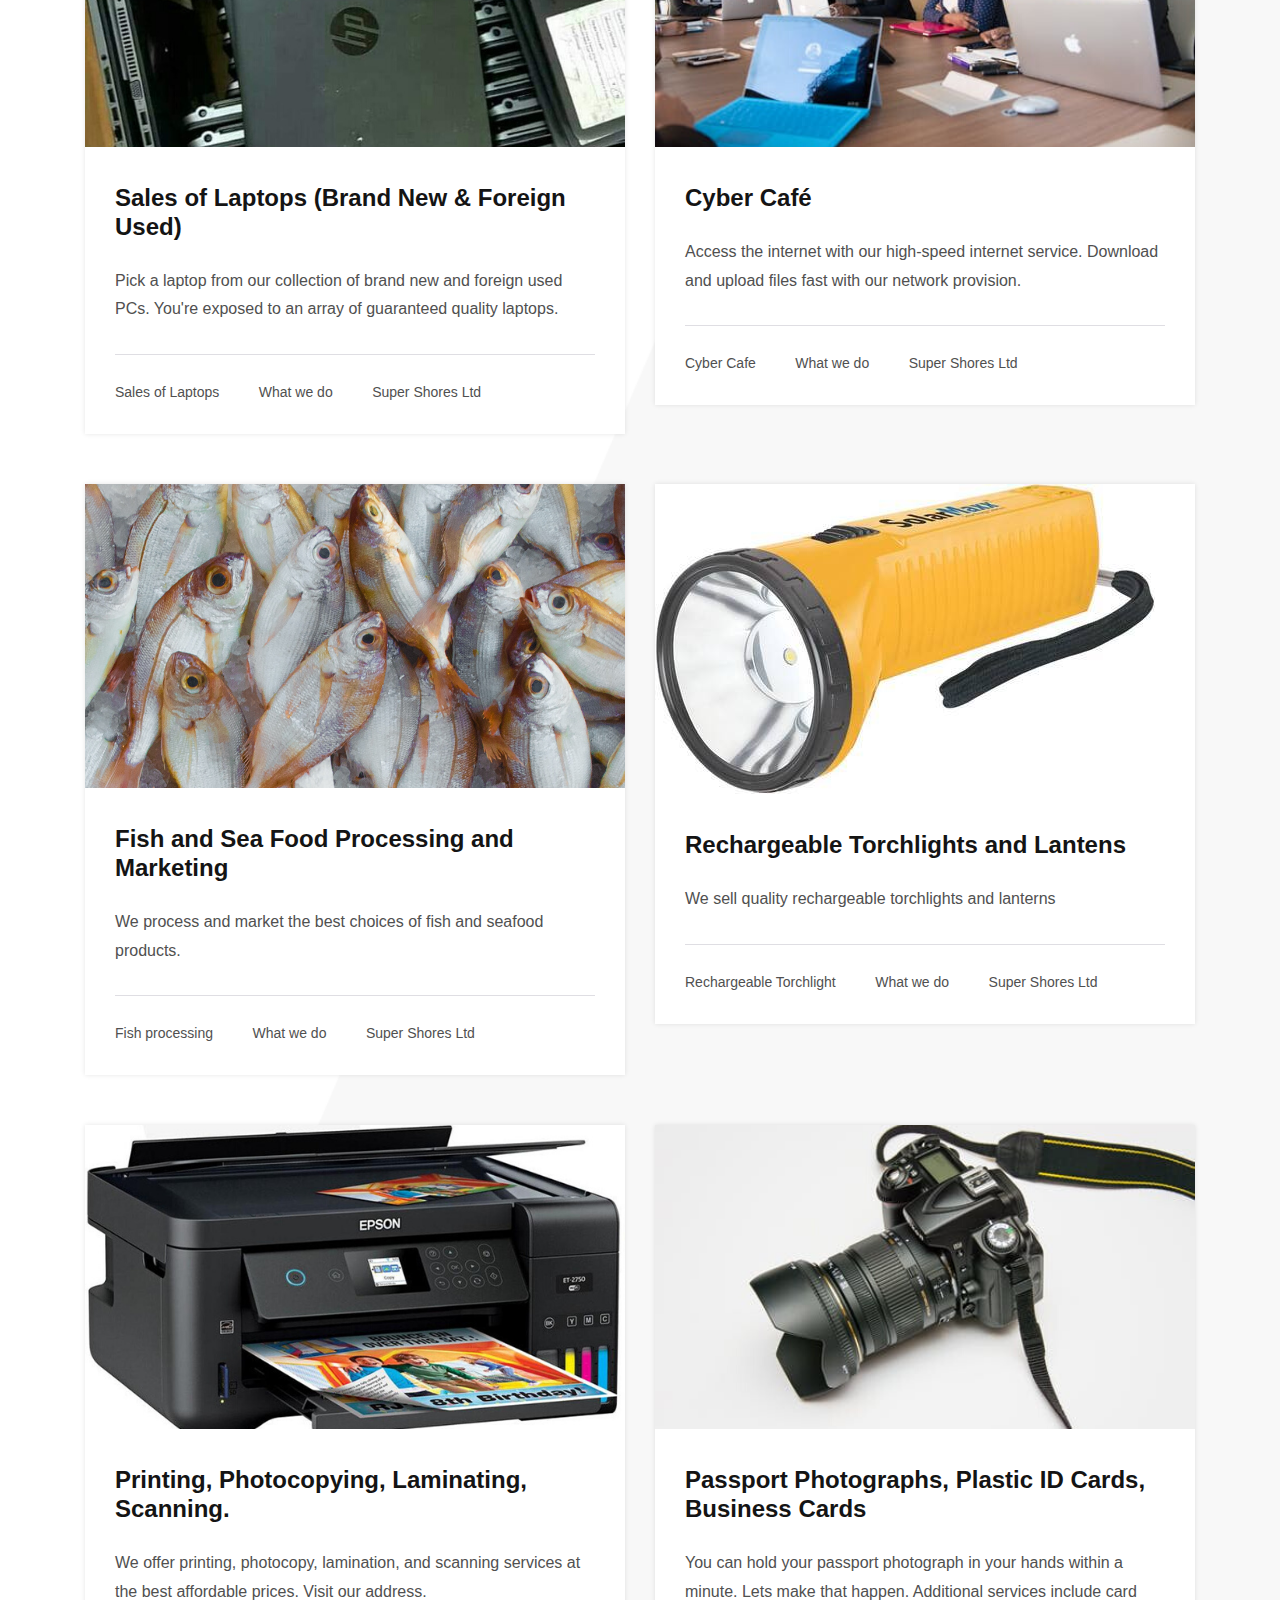
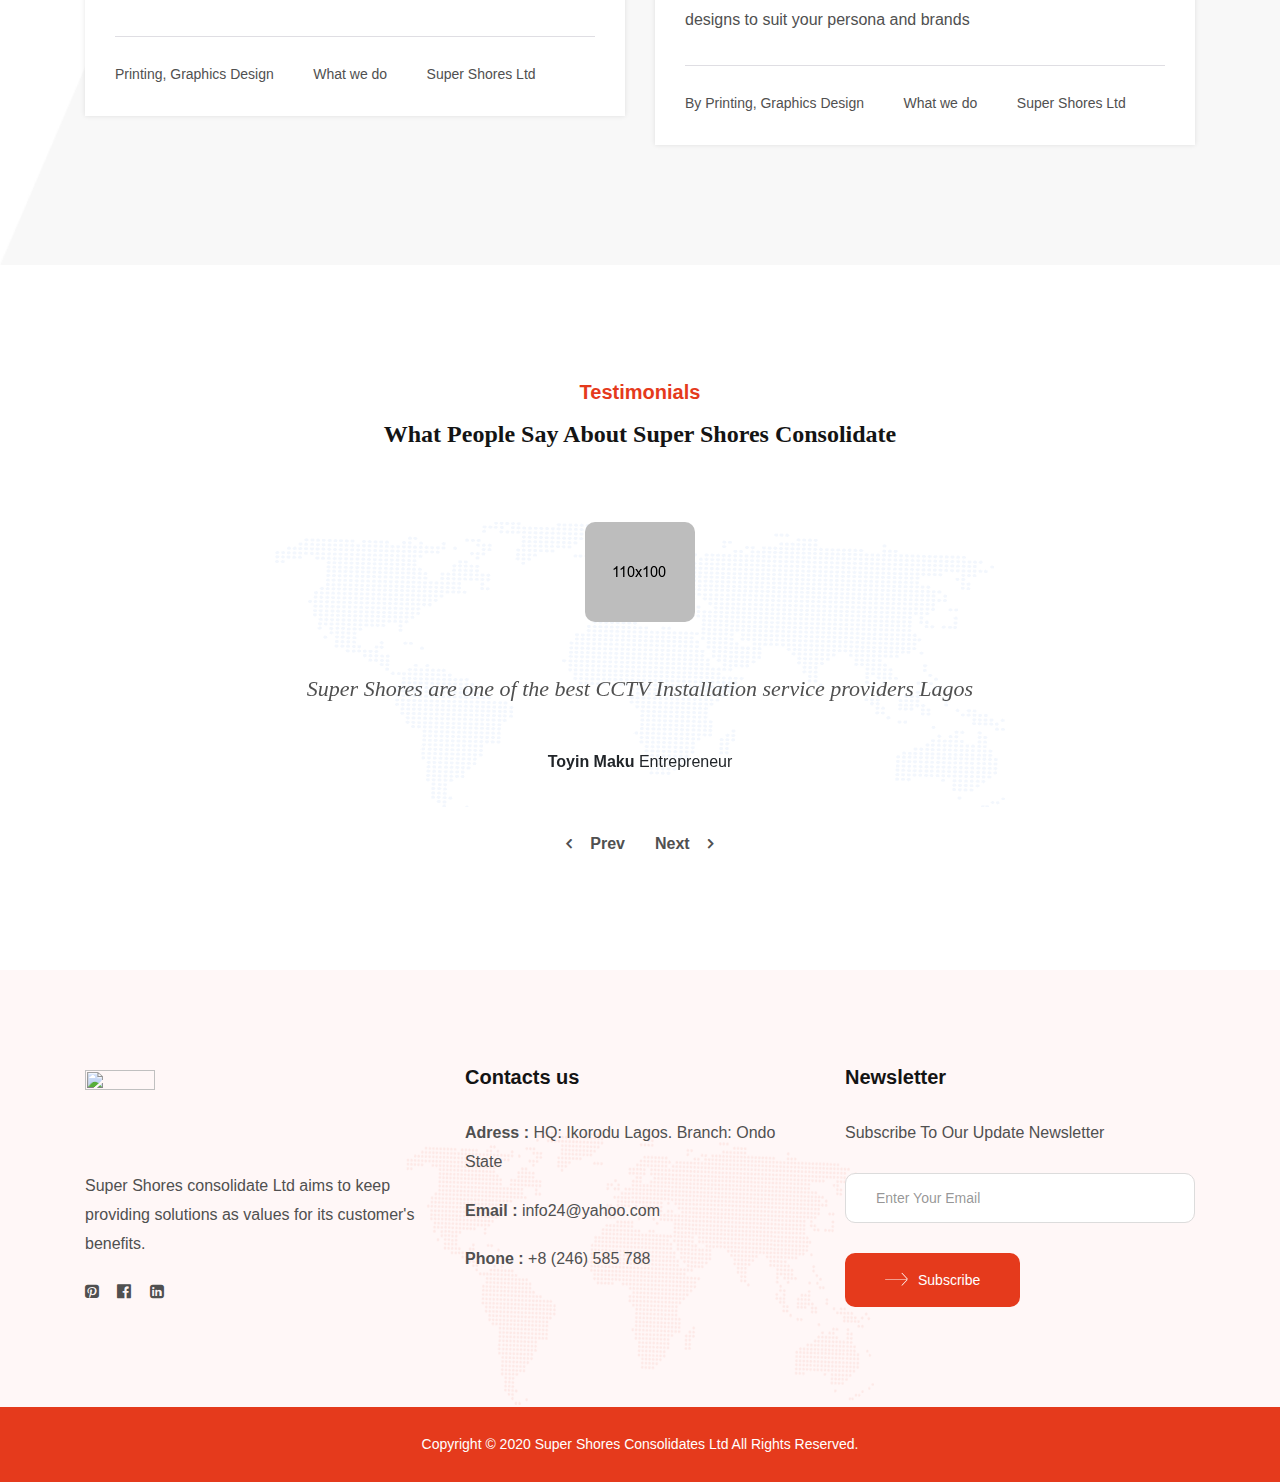
==== commit 564f0b90: "lew" ====
--- a/about-us.html
+++ b/about-us.html
@@ -170,7 +170,7 @@
         <h2>About Us</h2>
         <br>
         <br>
-        <p style="font-family: 'Lucida Sans', 'Lucida Sans Regular', 'Lucida Grande', 'Lucida Sans Unicode', Geneva, Verdana, sans-serif;" style="font-size: large;">Super Shores Consolidated Ltd. is a consolidated company in Nigeria, offering a wide array of
+        <p style="font-family: 'Lucida Sans', 'Lucida Sans Regular', 'Lucida Grande', 'Lucida Sans Unicode', Geneva, Verdana, sans-serif;" style="font-size: large;">Super Shores Consolidated Ltd is a consolidated company in Nigeria, offering a wide array of
             solutions to its customers. Super Shores offer ICT, media, and creative solutions with services
             ranging from solar and Inverter systems installation, CCTV security and surveillance systems
             installation, laptop sales, accessories, gadgets, solar compatible electronics, cyber café,
@@ -448,7 +448,7 @@
                     <p>We sell quality rechargeable torchlights and lanterns</p>
                     <div class="bizagn--blog-meta">
                         <ul class="list-inline">
-                            <li>By <a href="#">Rechargeable Torchlight</a></li>
+                            <li> <a href="#">Rechargeable Torchlight</a></li>
                             <li><a href="#">What we do</a></li>
                             <li><a href="#">Super Shores Ltd </a></li>
                         </ul>
@@ -469,7 +469,7 @@
                         Visit our address.</p>
                     <div class="bizagn--blog-meta">
                         <ul class="list-inline">
-                            <li>By <a href="#">Printing, Graphics Design</a></li>
+                            <li> <a href="#">Printing, Graphics Design</a></li>
                             <li><a href="#">What we do</a></li>
                             <li><a href="#">Super Shores Ltd </a></li>
                         </ul>
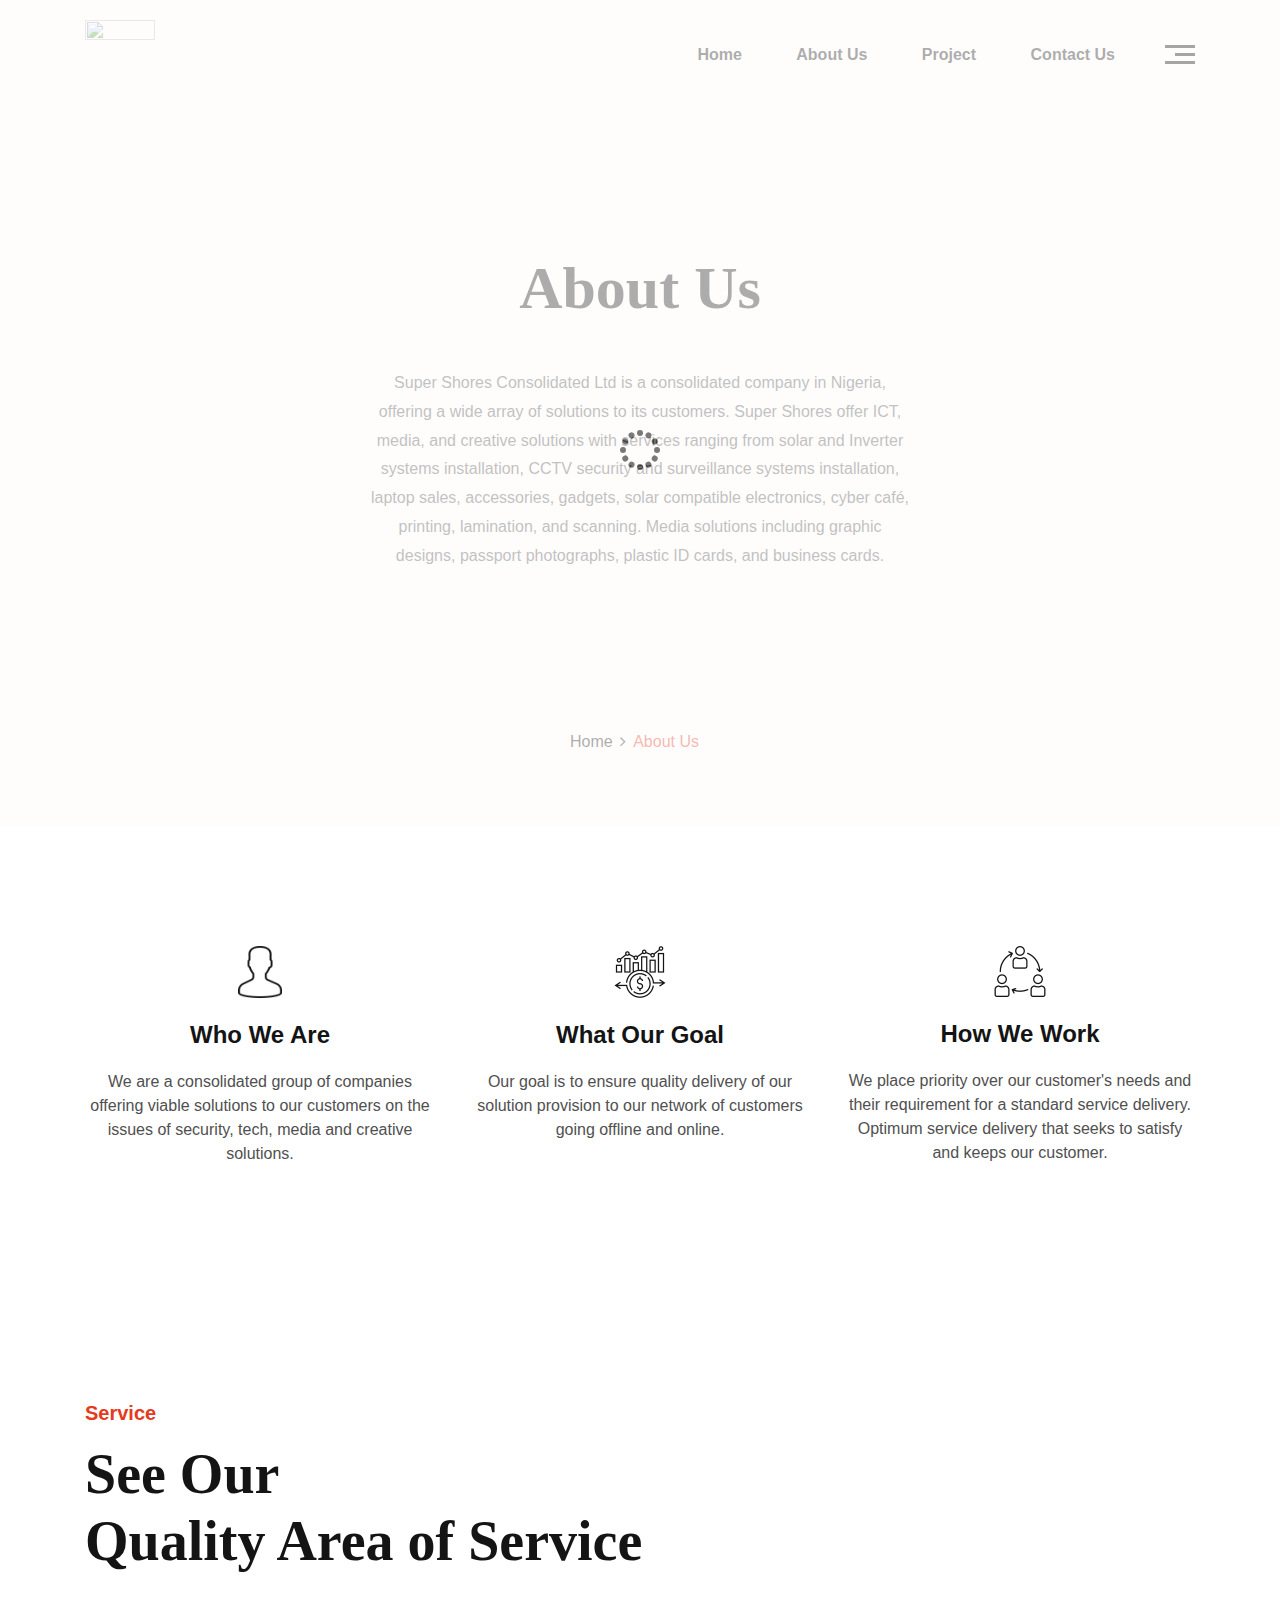
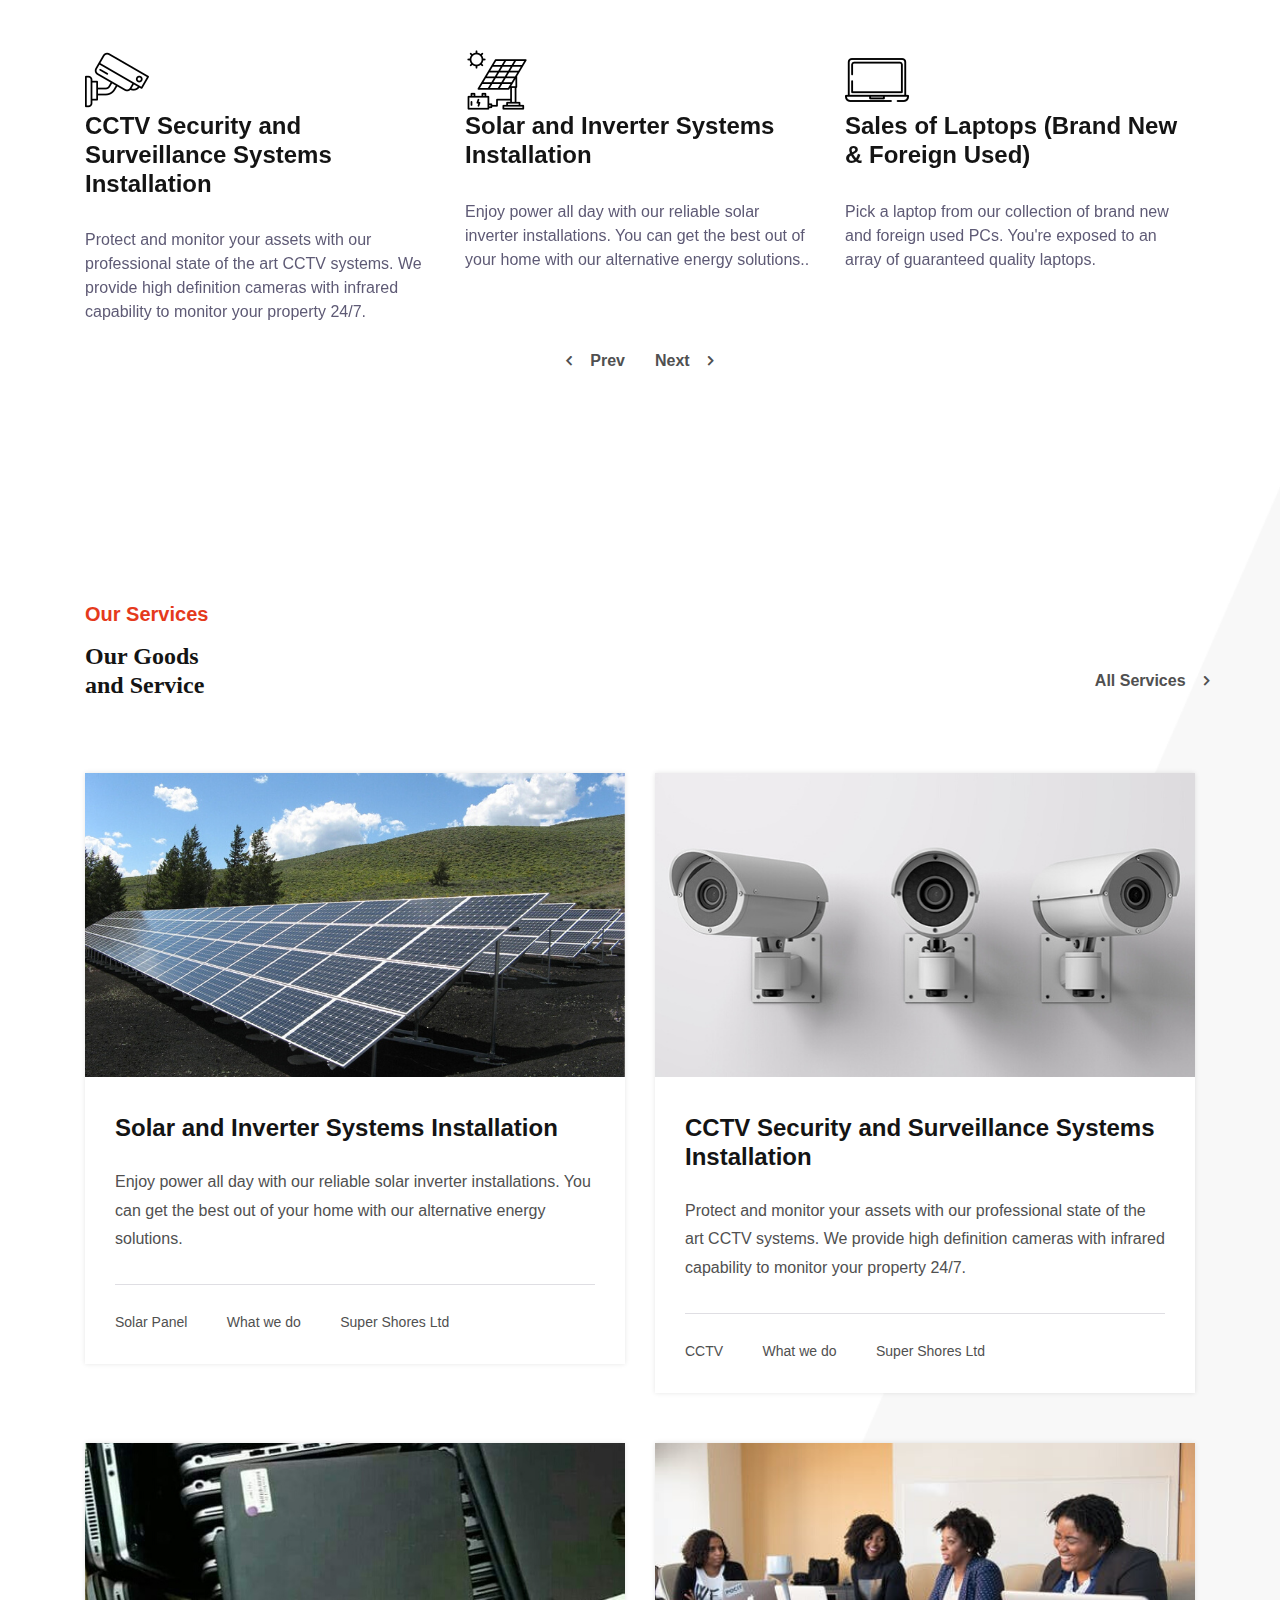
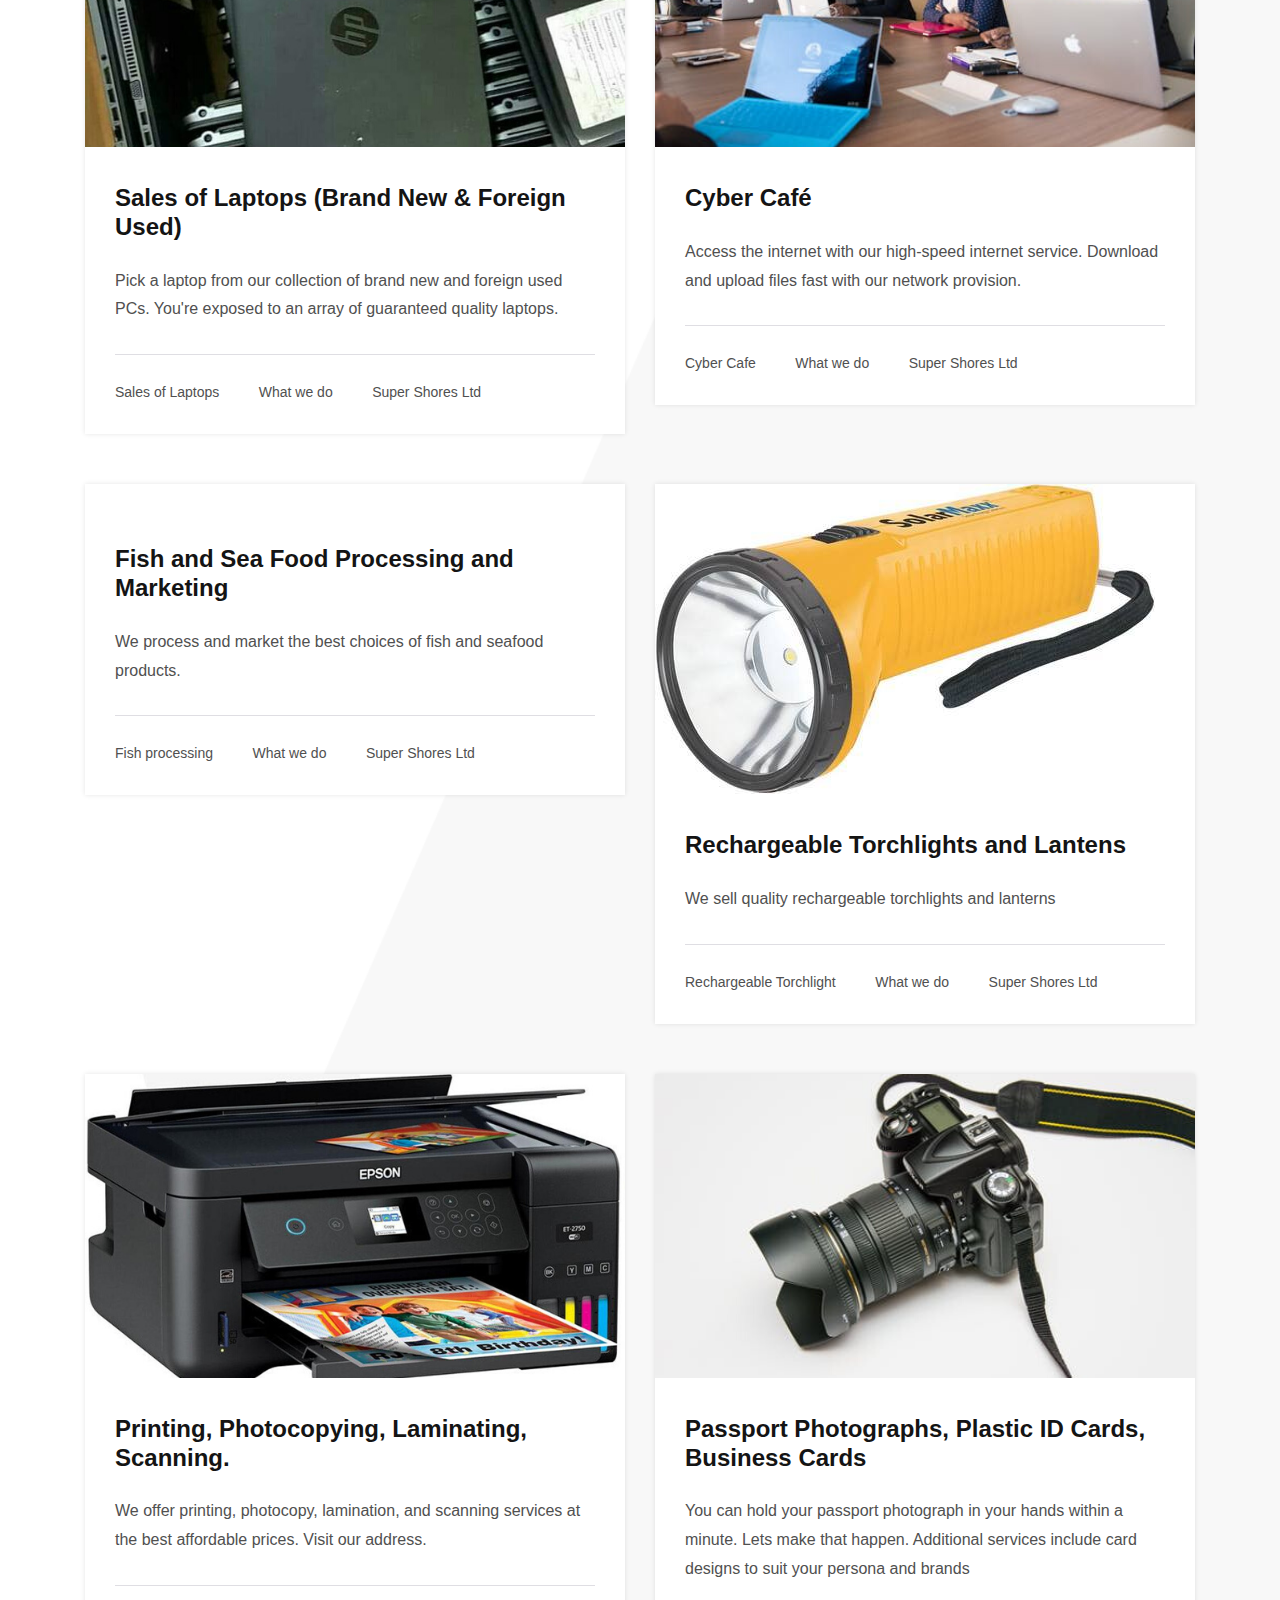
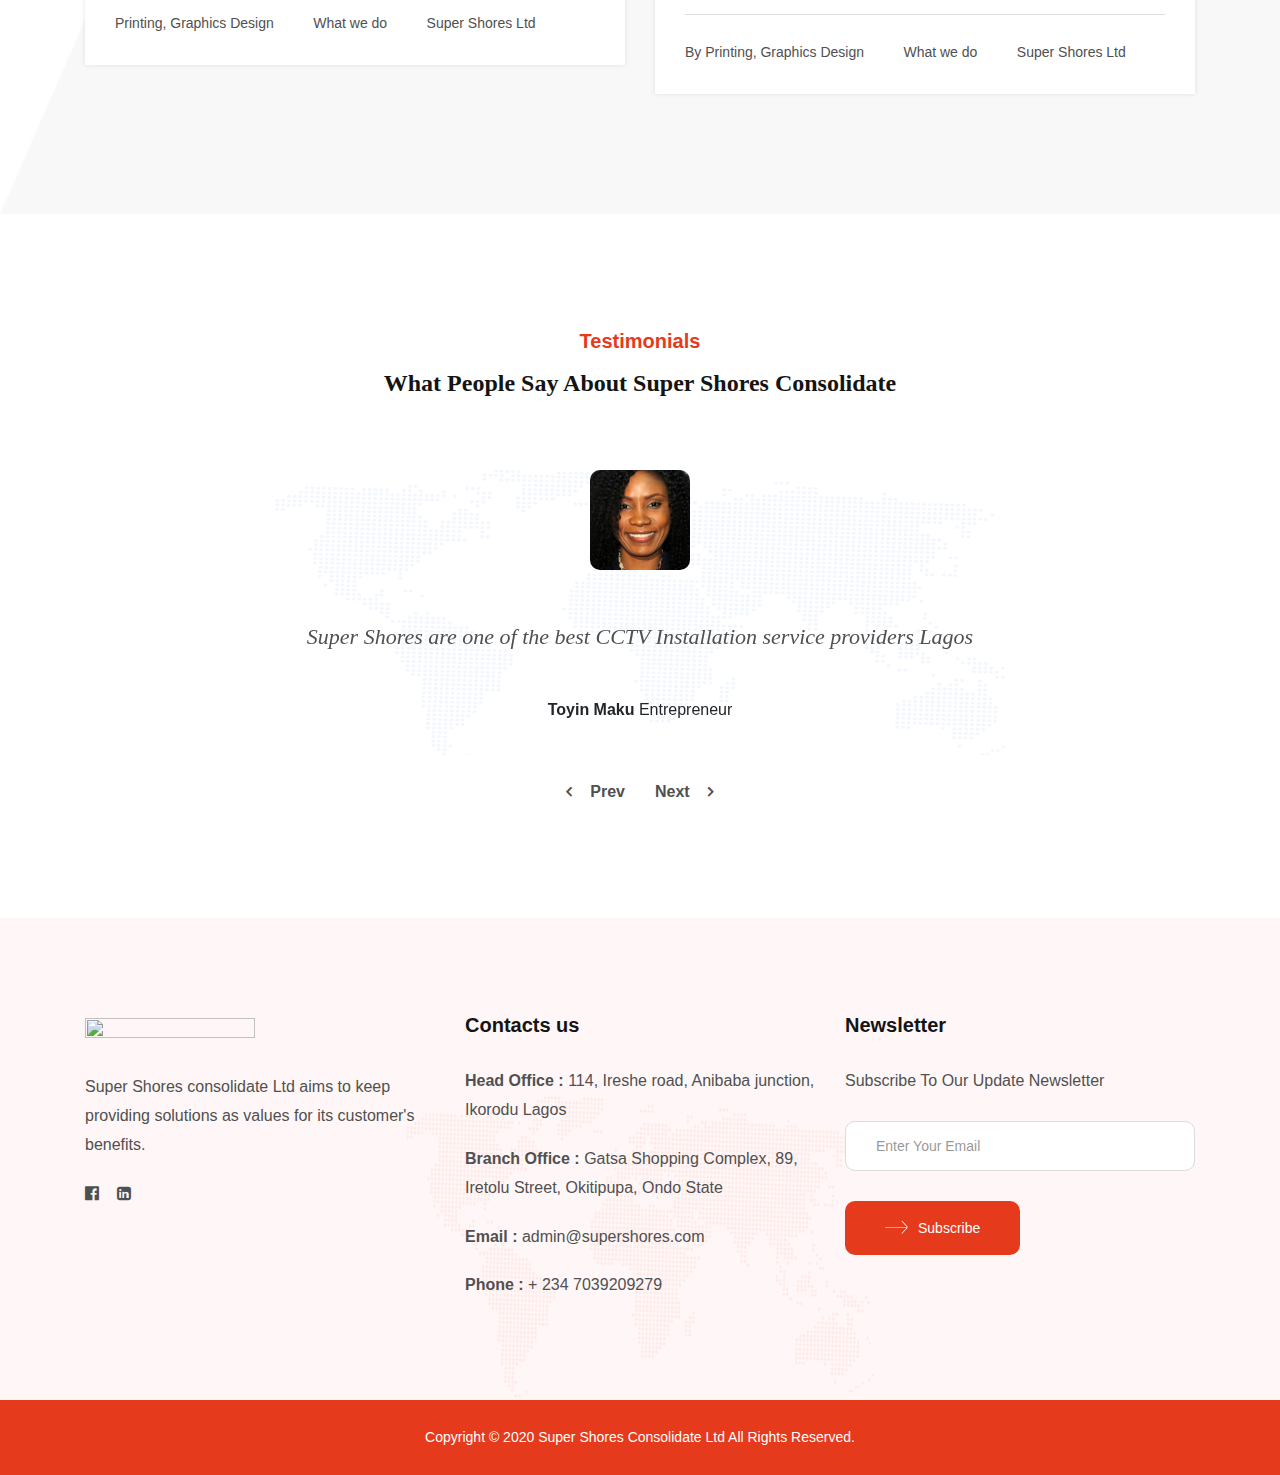
==== commit dff85670: "all" ====
--- a/about-us.html
+++ b/about-us.html
@@ -562,8 +562,8 @@
 
 
     <!-- Footer -->
-   <!-- Footer -->
-   <footer class="bizagn--footer">
+<!-- Footer -->
+<footer class="bizagn--footer">
     <!-- Footer Top -->
     <div class="bizagn--footer-top" data-bg-img="assets/images/footer-map.png">
         <div class="container">
@@ -573,68 +573,69 @@
                     <div class="bizagn--widget footer-widget">
                         <div class="bizagn--widget-content">
                             <a href="#">
-                                <img src="https://res.cloudinary.com/unitech-global-resource/image/upload/v1592744489/logo_wspuqs.png" height="70px" width="70px" alt="" class="img-fluid" data-rjs="2">
+                                <img src="https://res.cloudinary.com/unitech-global-resource/image/upload/v1593426449/Supershoree_2x-Landmark_hmdyvo.png" height="14 0px" width="170px" alt="" class="img-fluid" data-rjs="2">
                             </a> <br> <br> <br>
                             <p> Super Shores consolidate Ltd aims to keep providing solutions as values for its customer's benefits.</p>
                             <div class="widget-social">
-                                <a href="#"><i class="fa fa-pinterest-square"></i></a>
+                            
                                 <a href="#"><i class="fa fa-facebook-official"></i></a>
                                 <a href="#"><i class="fa fa-linkedin-square"></i></a>
                             </div>
                         </div>
                     </div>
-                        <!-- End of Widget -->
-                    </div>
-                    <div class="col-lg-4 col-md-6">
-                        <!-- Widget -->
-                        <div class="bizagn--widget footer-widget">
-                            <div class="bizagn--widget-title">
-                                <h3>Contacts us</h3>
-                            </div>
-                            <div class="bizagn--widget-content">
-                                <ul class="bizagn--menu">
-                                    <li><span>Adress : </span> HQ: Ikorodu Lagos. Branch: Ondo State</li>
-                                    <li><span>Email : </span> info24@yahoo.com</li>
-                                    <li><span>Phone : </span> +8 (246) 585 788</li>
-                                </ul>
-                            </div>
-                        </div>
-                        <!-- End of Widget -->
-                    </div>
-                    <div class="col-lg-4 col-md-12">
-                        <!-- Widget -->
-                        <div class="bizagn--widget footer-widget">
-                            <div class="bizagn--widget-title">
-                                <h3>Newsletter</h3>
-                            </div>
-                            <div class="bizagn--widget-content">
-                                <p>Subscribe To Our  Update Newsletter</p>
-                                <form class="newsletter-form" action="https://themelooks.us13.list-manage.com/subscribe/post?u=79f0b132ec25ee223bb41835f&amp;id=f4e0e93d1d" method="post">
-                                    <input type="email" class="form-control" placeholder="Enter Your Email">
-                                    <button type="submit" class="btn bizagn--base-btn">
-                                        <img src="assets/images/btn-right-arrow.svg" alt="" class="svg left"> Subscribe
-                                        <img src="assets/images/btn-right-arrow.svg" alt="" class="svg right">
-                                    </button>
-                                </form>
-                            </div>
-                        </div>
-                        <!-- End of Widget -->
-                    </div>
-                </div>
-            </div>
-        </div>
-        <!-- End of Footer Top -->
-
-        <!-- Footer Bottom -->
-        <div class="bizagn--footer-bottom">
-            <div class="container">
-                <div class="bizagn--footer-cradit text-center">
-                    <p>Copyright © 2020 Super Shores Consolidates Ltd All Rights Reserved.</p>
-                </div>
-            </div>
-        </div>
-        <!-- End of Footer Bottom -->
-    </footer>
+                    <!-- End of Widget -->
+                </div>
+                <div class="col-lg-4 col-md-6">
+                    <!-- Widget -->
+                    <div class="bizagn--widget footer-widget">
+                        <div class="bizagn--widget-title">
+                            <h3>Contacts us</h3>
+                        </div>
+                        <div class="bizagn--widget-content">
+                            <ul class="bizagn--menu">
+                                <li><span>Head Office : </span> 114, Ireshe road, Anibaba junction, Ikorodu Lagos</li>
+                                <li><span>Branch Office : </span>  Gatsa Shopping Complex, 89, Iretolu Street, Okitipupa, Ondo State</li>
+                                <li><span>Email : </span> admin@supershores.com</li>
+                                <li><span>Phone : </span> + 234 7039209279 </li>
+                            </ul>
+                        </div>
+                    </div>
+                    <!-- End of Widget -->
+                </div>
+                <div class="col-lg-4 col-md-12">
+                    <!-- Widget -->
+                    <div class="bizagn--widget footer-widget">
+                        <div class="bizagn--widget-title">
+                            <h3>Newsletter</h3>
+                        </div>
+                        <div class="bizagn--widget-content">
+                            <p>Subscribe To Our  Update Newsletter</p>
+                            <form class="newsletter-form" action="https://themelooks.us13.list-manage.com/subscribe/post?u=79f0b132ec25ee223bb41835f&amp;id=f4e0e93d1d" method="post">
+                                <input type="email" class="form-control" placeholder="Enter Your Email">
+                                <button type="submit" class="btn bizagn--base-btn">
+                                    <img src="assets/images/btn-right-arrow.svg" alt="" class="svg left"> Subscribe
+                                    <img src="assets/images/btn-right-arrow.svg" alt="" class="svg right">
+                                </button>
+                            </form>
+                        </div>
+                    </div>
+                    <!-- End of Widget -->
+                </div>
+            </div>
+        </div>
+    </div>
+    <!-- End of Footer Top -->
+
+    <!-- Footer Bottom -->
+    <div class="bizagn--footer-bottom">
+        <div class="container">
+            <div class="bizagn--footer-cradit text-center">
+                <p>Copyright © 2020 Super Shores Consolidate Ltd All Rights Reserved.</p>
+            </div>
+        </div>
+    </div>
+    <!-- End of Footer Bottom -->
+</footer>
     <!-- End of Footer -->
     <!-- Back to Top Button -->
     <div class="back-to-top d-flex align-items-center justify-content-center">
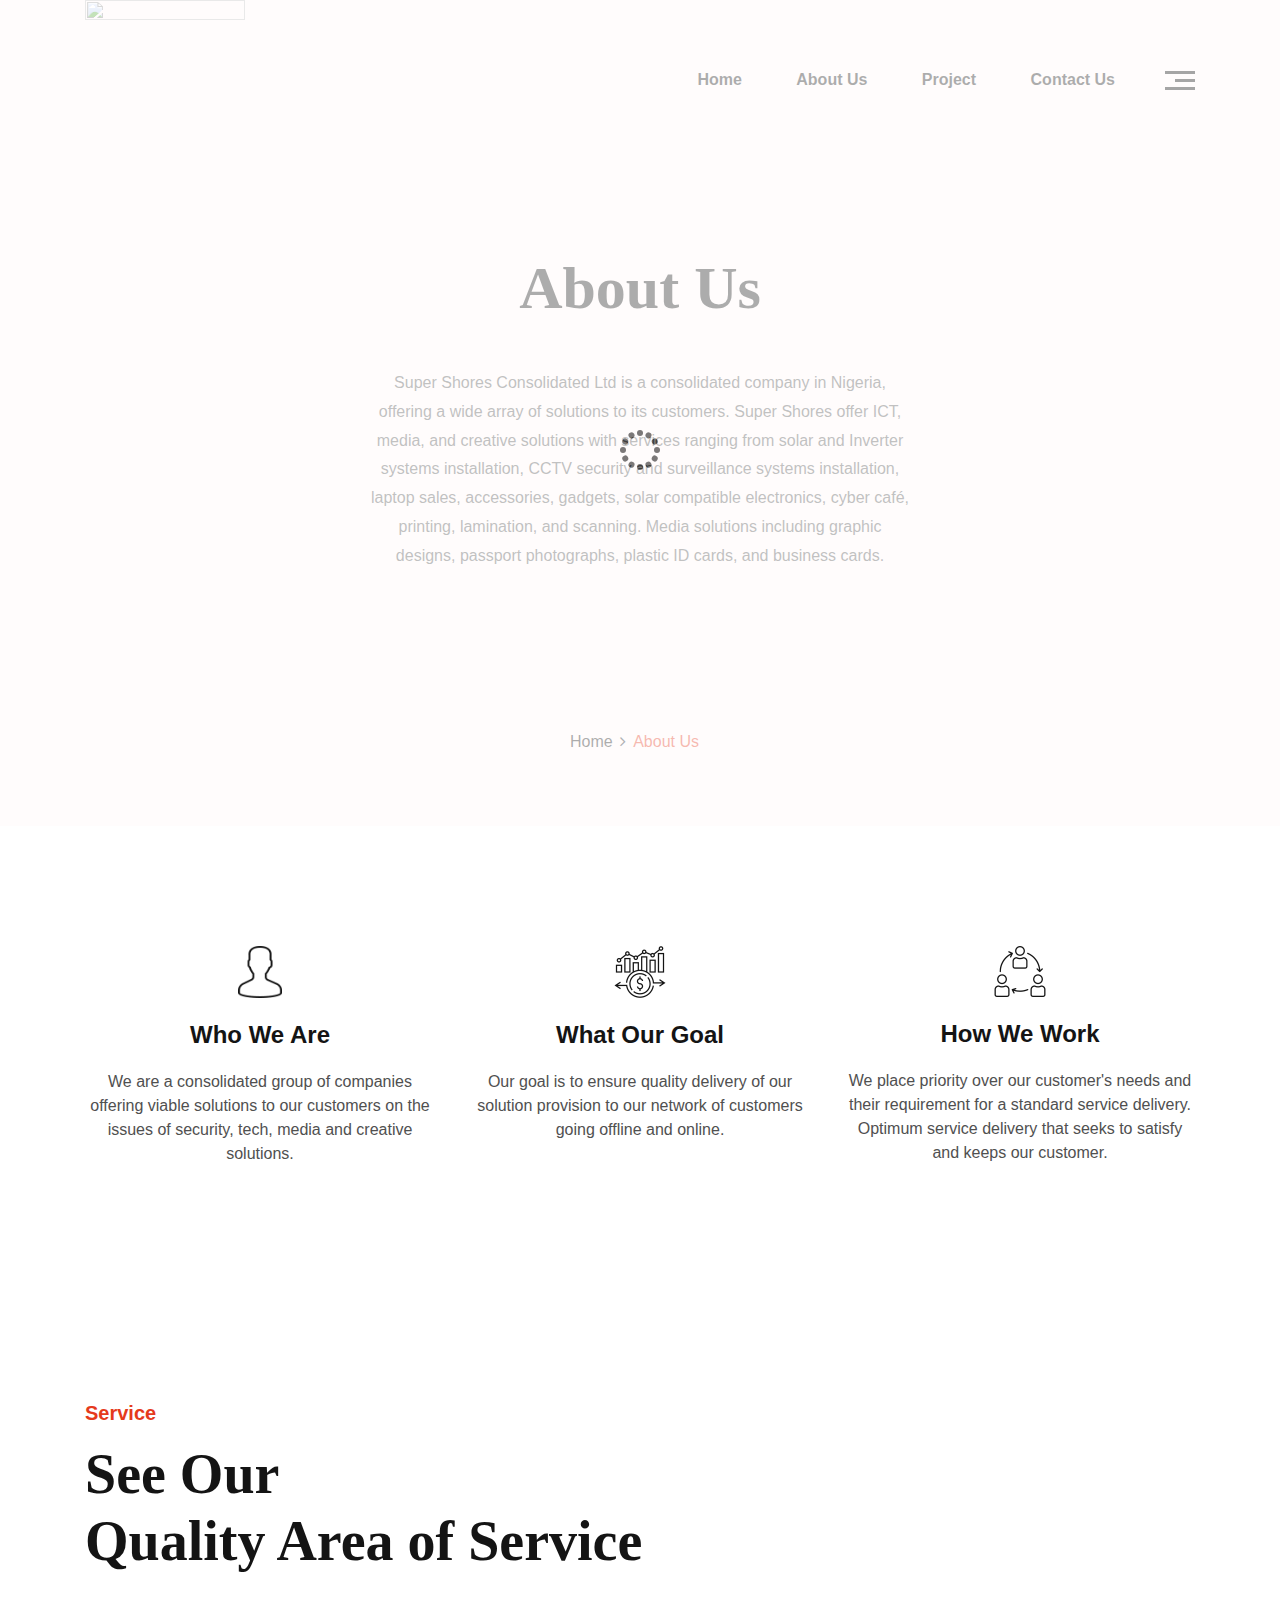
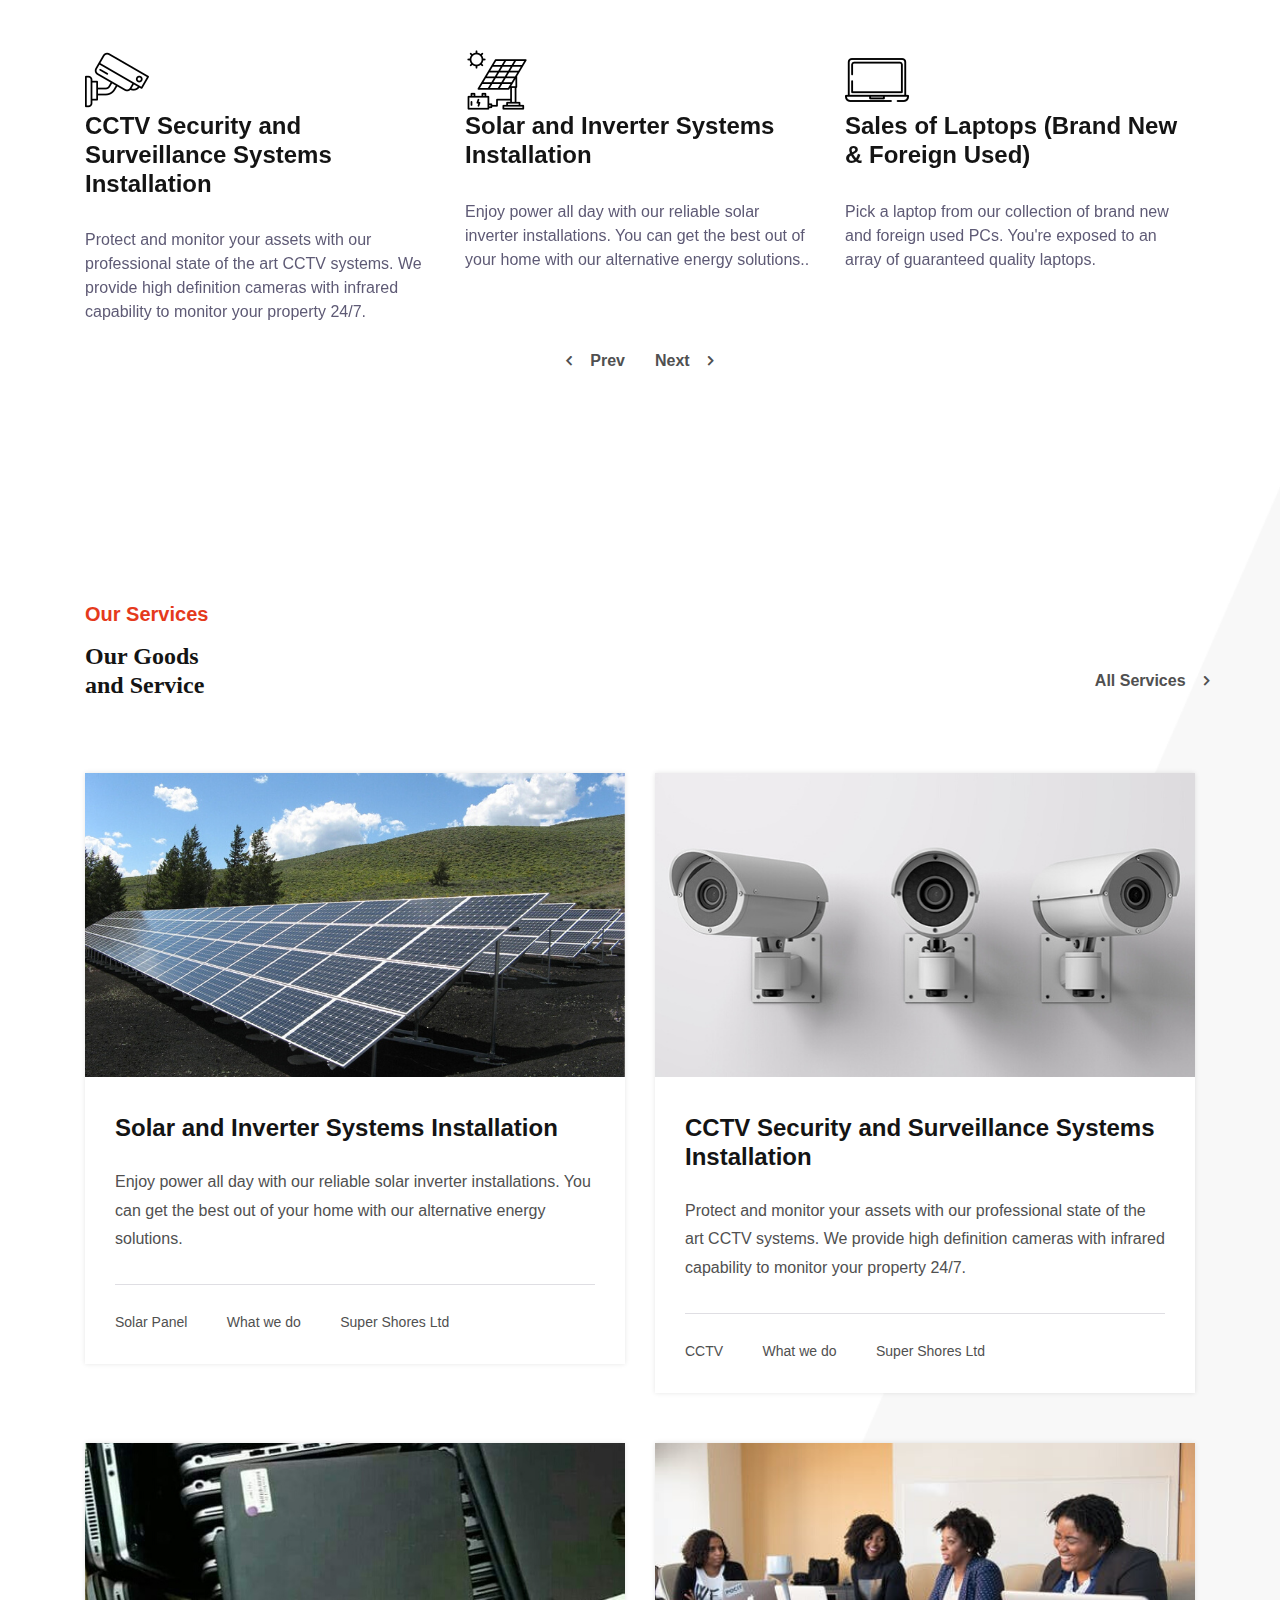
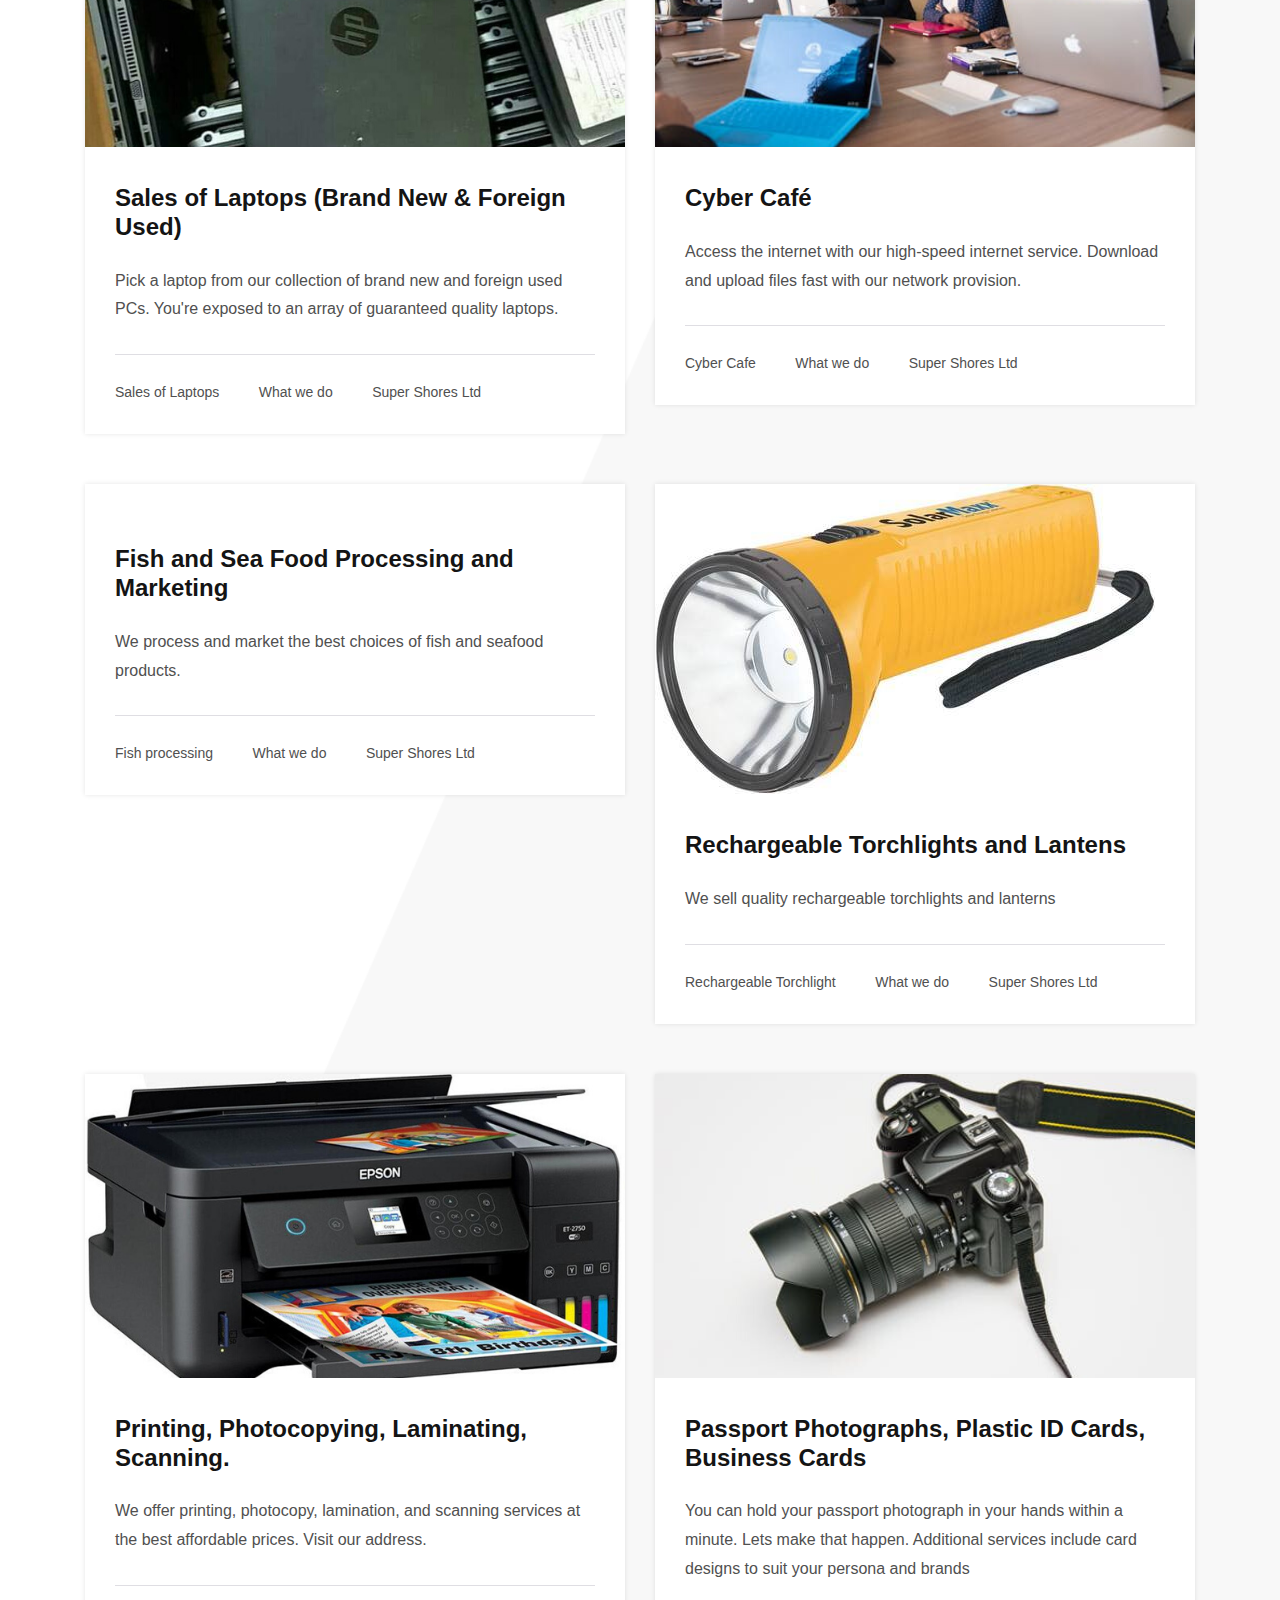
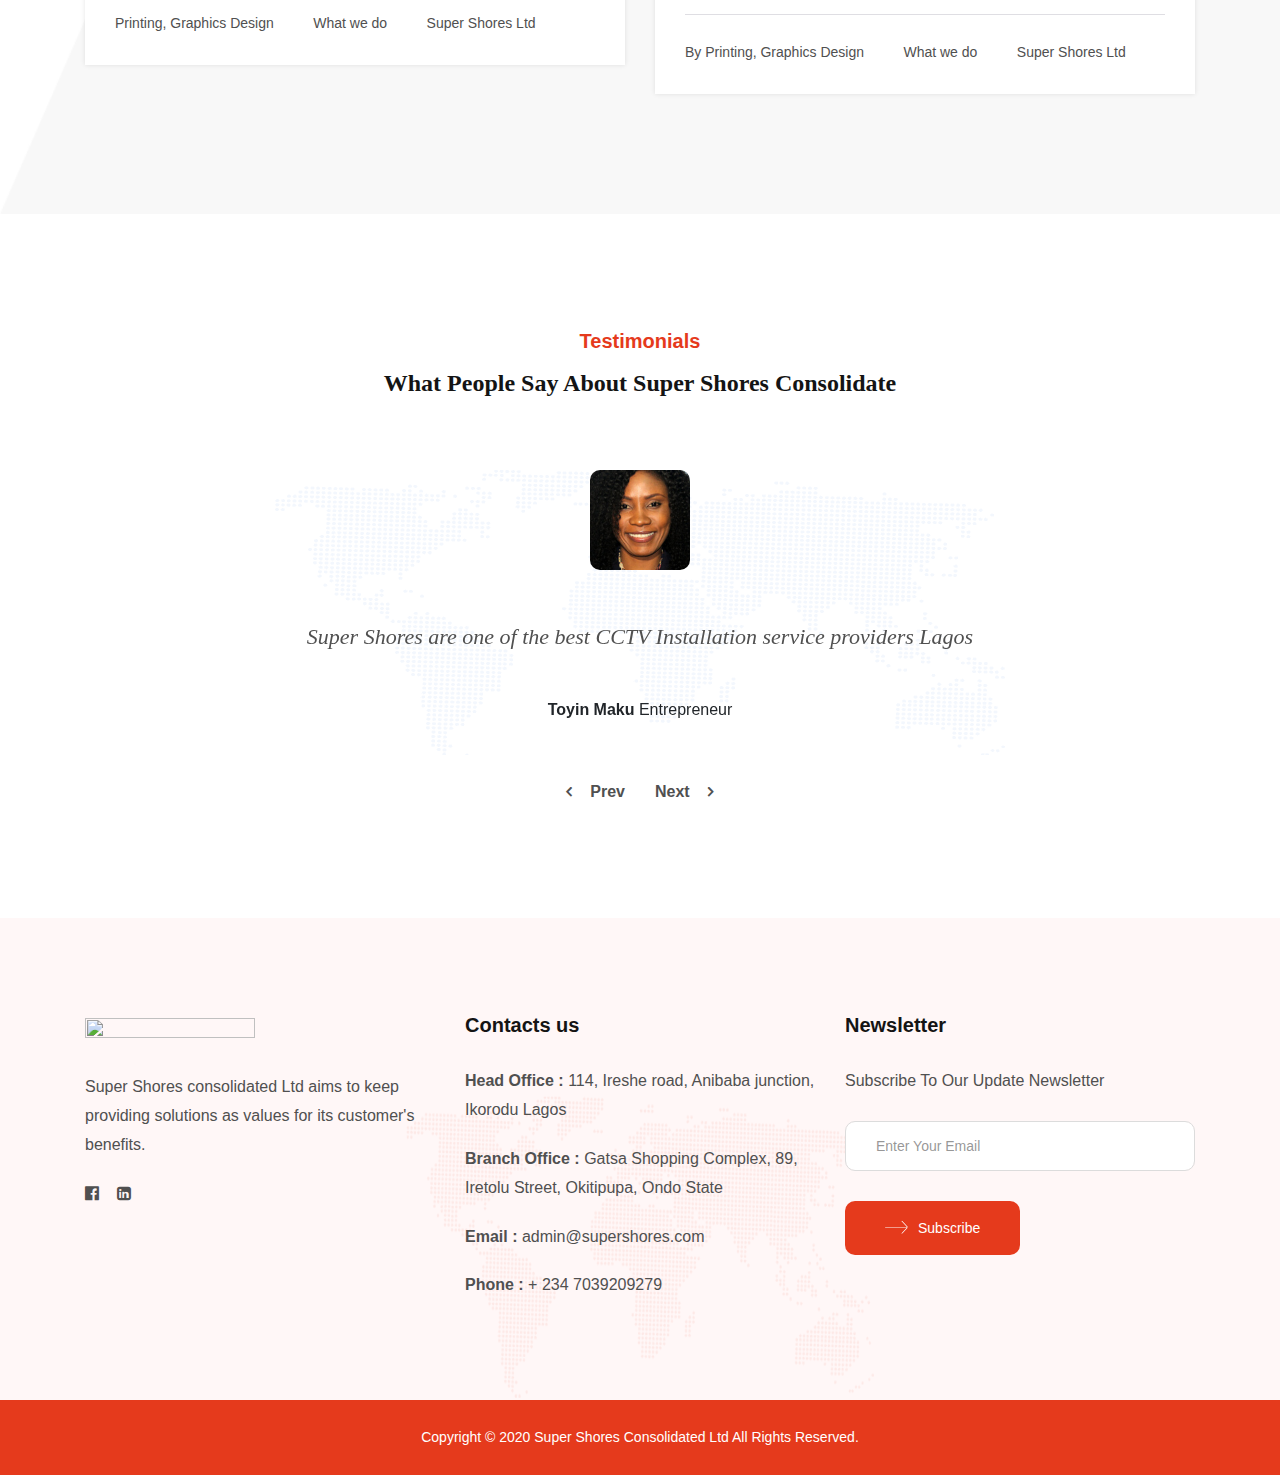
==== commit bf922fec: "new" ====
--- a/about-us.html
+++ b/about-us.html
@@ -8,10 +8,10 @@
     <!-- Document Title -->
     <title>Super Shores</title>
 
-    <!-- Favicon -->
-    <link rel="shortcut icon" type="image/png" href="https://res.cloudinary.com/unitech-global-resource/image/upload/v1592744489/logo_wspuqs.png" />
-    <!--==== Google Fonts ====-->
-    <link href="https://res.cloudinary.com/unitech-global-resource/image/upload/v1592744489/logo_wspuqs.png" rel="stylesheet">
+  <!-- Favicon -->
+  <link rel="shortcut icon" type="image/png" href="https://res.cloudinary.com/unitech-global-resource/image/upload/v1593108342/Supershores_2x-Landmark_dmmtxi.png" />
+  <!--==== Google Fonts ====-->
+  <link href="https://res.cloudinary.com/unitech-global-resource/image/upload/v1593108342/Supershores_2x-Landmark_dmmtxi.png" rel="stylesheet">
 
     <!-- CSS Files -->
 
@@ -71,11 +71,11 @@
                     <div class="row align-items-center">
                         
                         <div class="col-md-3 col-6">
-                            <!-- logo -->
-                            <div class="bizagn--logo">
-                                <a href="index.html"><img src="https://res.cloudinary.com/unitech-global-resource/image/upload/v1593108342/Supershores_2x-Landmark_dmmtxi.png" height="70px" width="70px" alt="" class="img-fluid" data-rjs="2"></a>
-                            </div>
-                            <!-- End of logo -->
+                         <!-- logo -->
+                         <div class="bizagn--logo">
+                            <a href="index.html"><img src="https://res.cloudinary.com/unitech-global-resource/image/upload/v1593426449/Supershoree_2x-Landmark_hmdyvo.png" height="160px" width="160px" alt="" class="img-fluid" data-rjs="2"></a>
+                        </div>
+                        <!-- End of logo -->
                         </div>
 
                         <div class="col-md-9 col-6 d-flex align-items-center justify-content-end position-static">
@@ -575,7 +575,7 @@
                             <a href="#">
                                 <img src="https://res.cloudinary.com/unitech-global-resource/image/upload/v1593426449/Supershoree_2x-Landmark_hmdyvo.png" height="14 0px" width="170px" alt="" class="img-fluid" data-rjs="2">
                             </a> <br> <br> <br>
-                            <p> Super Shores consolidate Ltd aims to keep providing solutions as values for its customer's benefits.</p>
+                            <p> Super Shores consolidated Ltd aims to keep providing solutions as values for its customer's benefits.</p>
                             <div class="widget-social">
                             
                                 <a href="#"><i class="fa fa-facebook-official"></i></a>
@@ -630,7 +630,7 @@
     <div class="bizagn--footer-bottom">
         <div class="container">
             <div class="bizagn--footer-cradit text-center">
-                <p>Copyright © 2020 Super Shores Consolidate Ltd All Rights Reserved.</p>
+                <p>Copyright © 2020 Super Shores Consolidated Ltd All Rights Reserved.</p>
             </div>
         </div>
     </div>
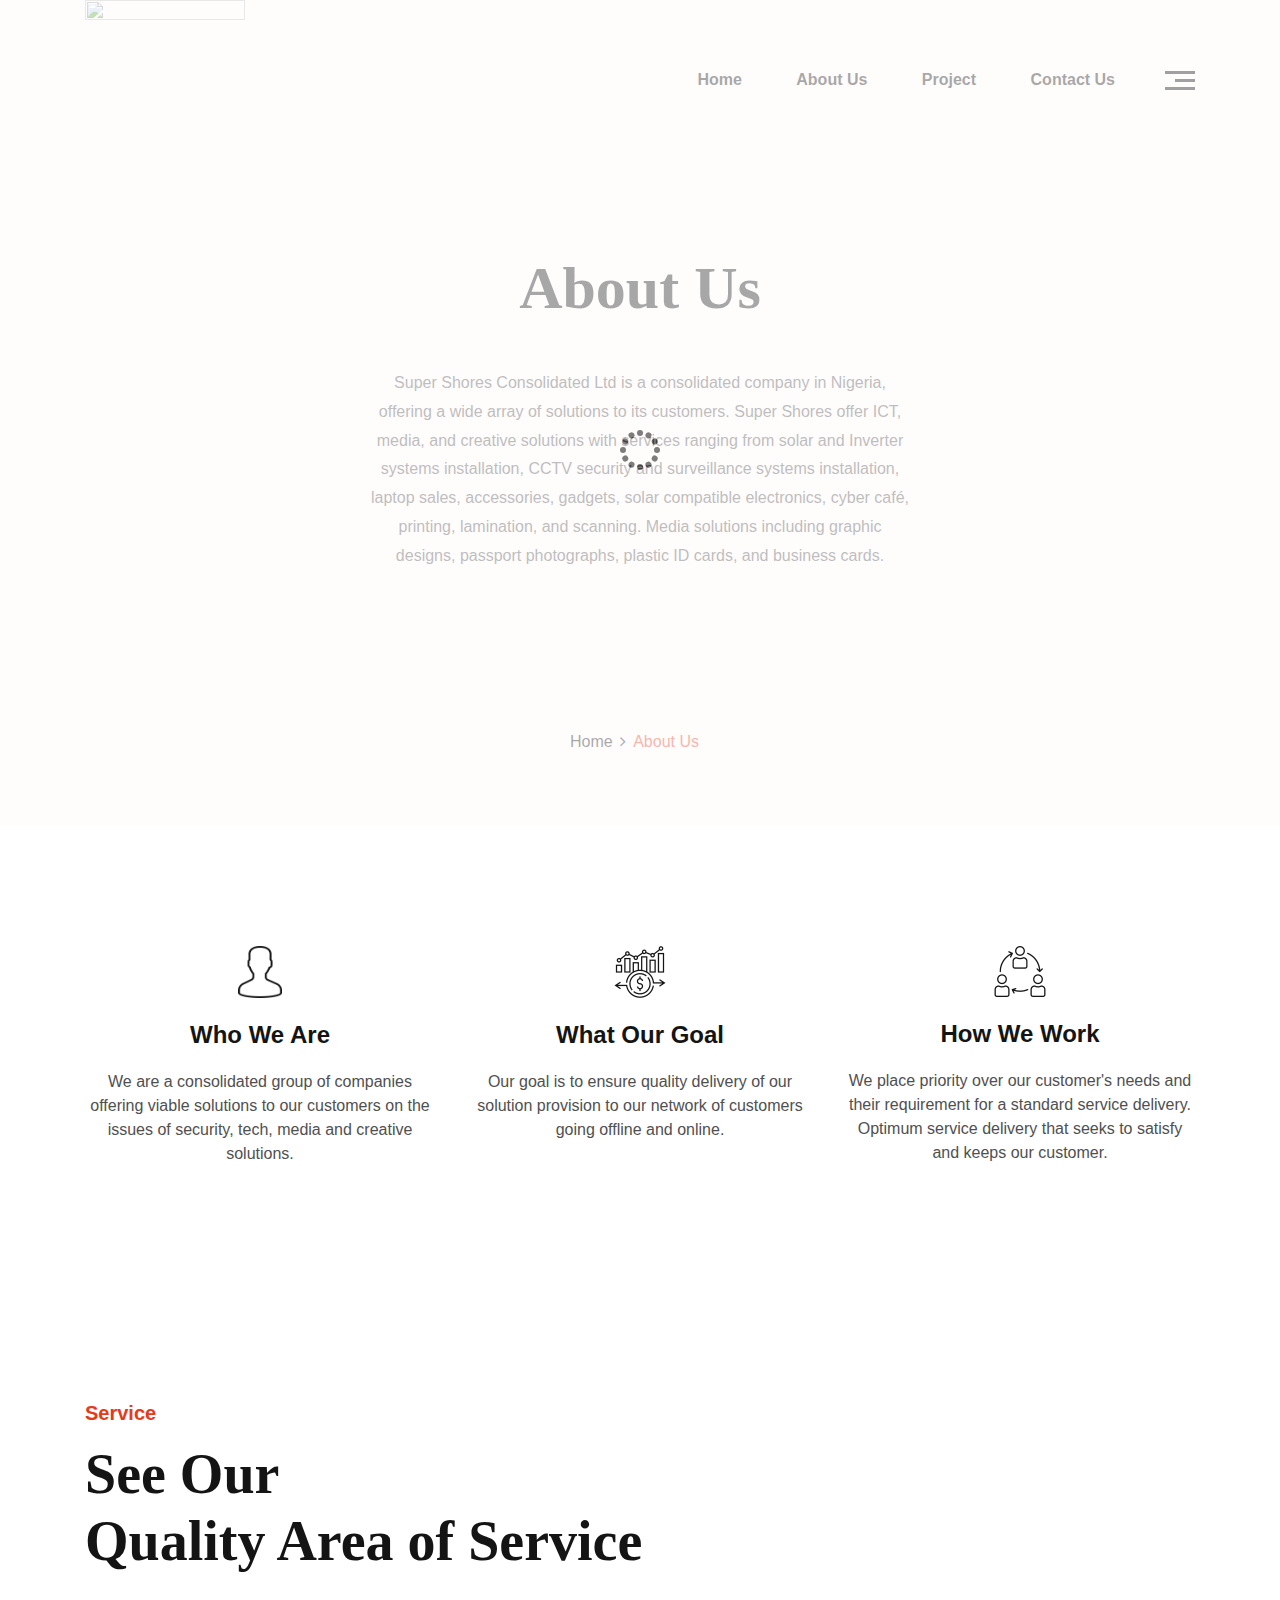
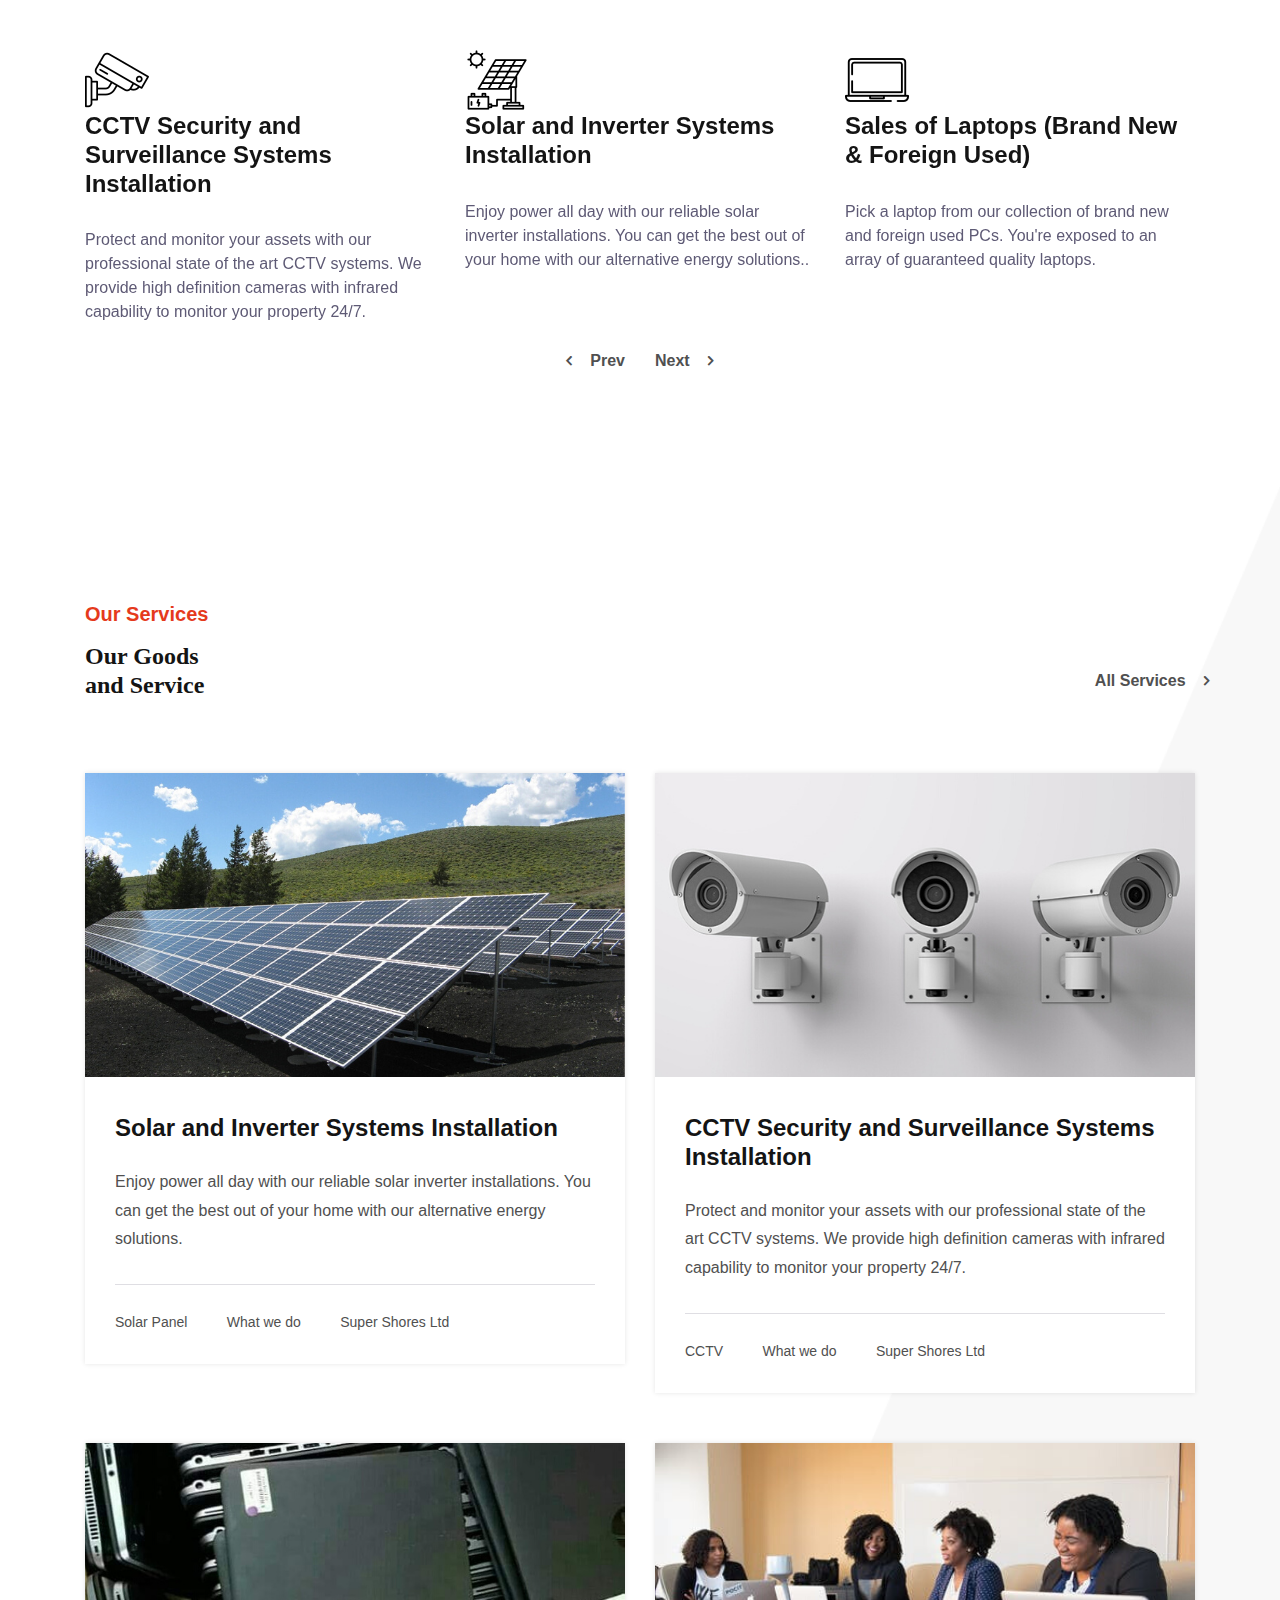
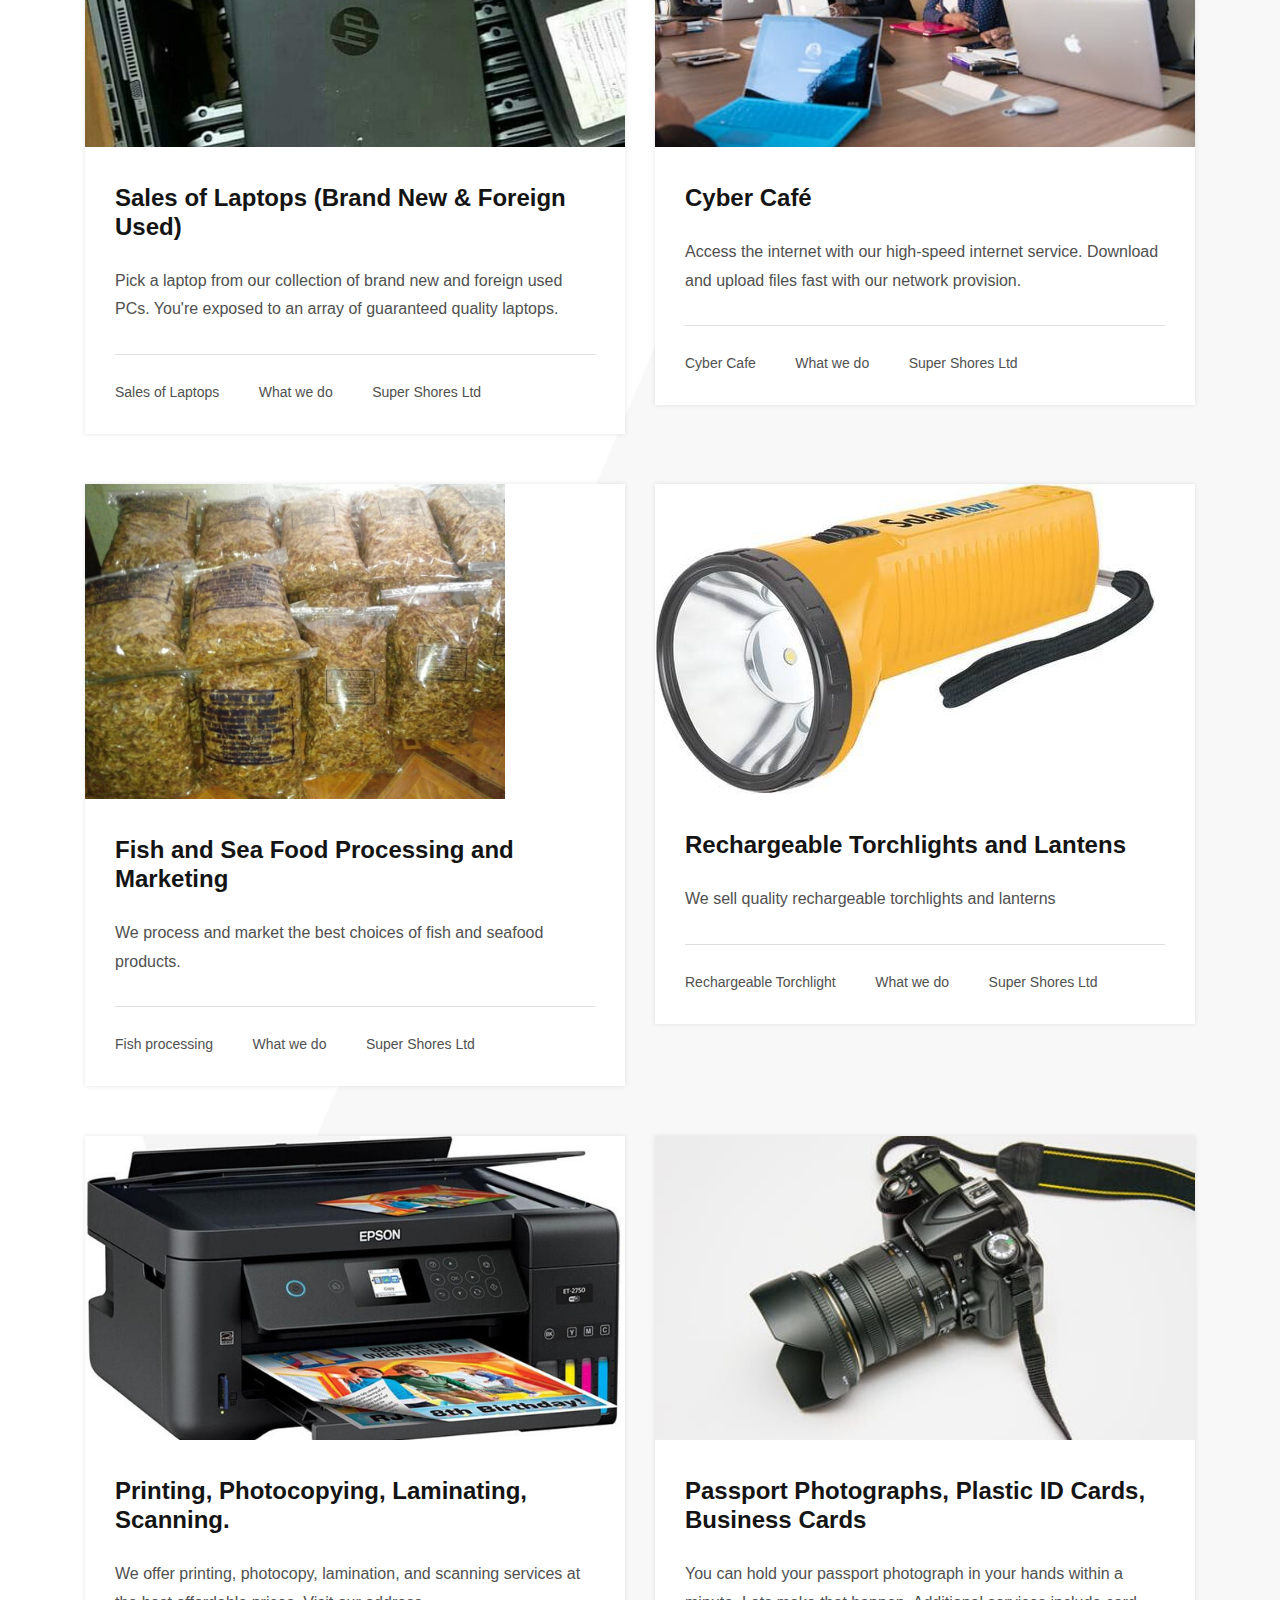
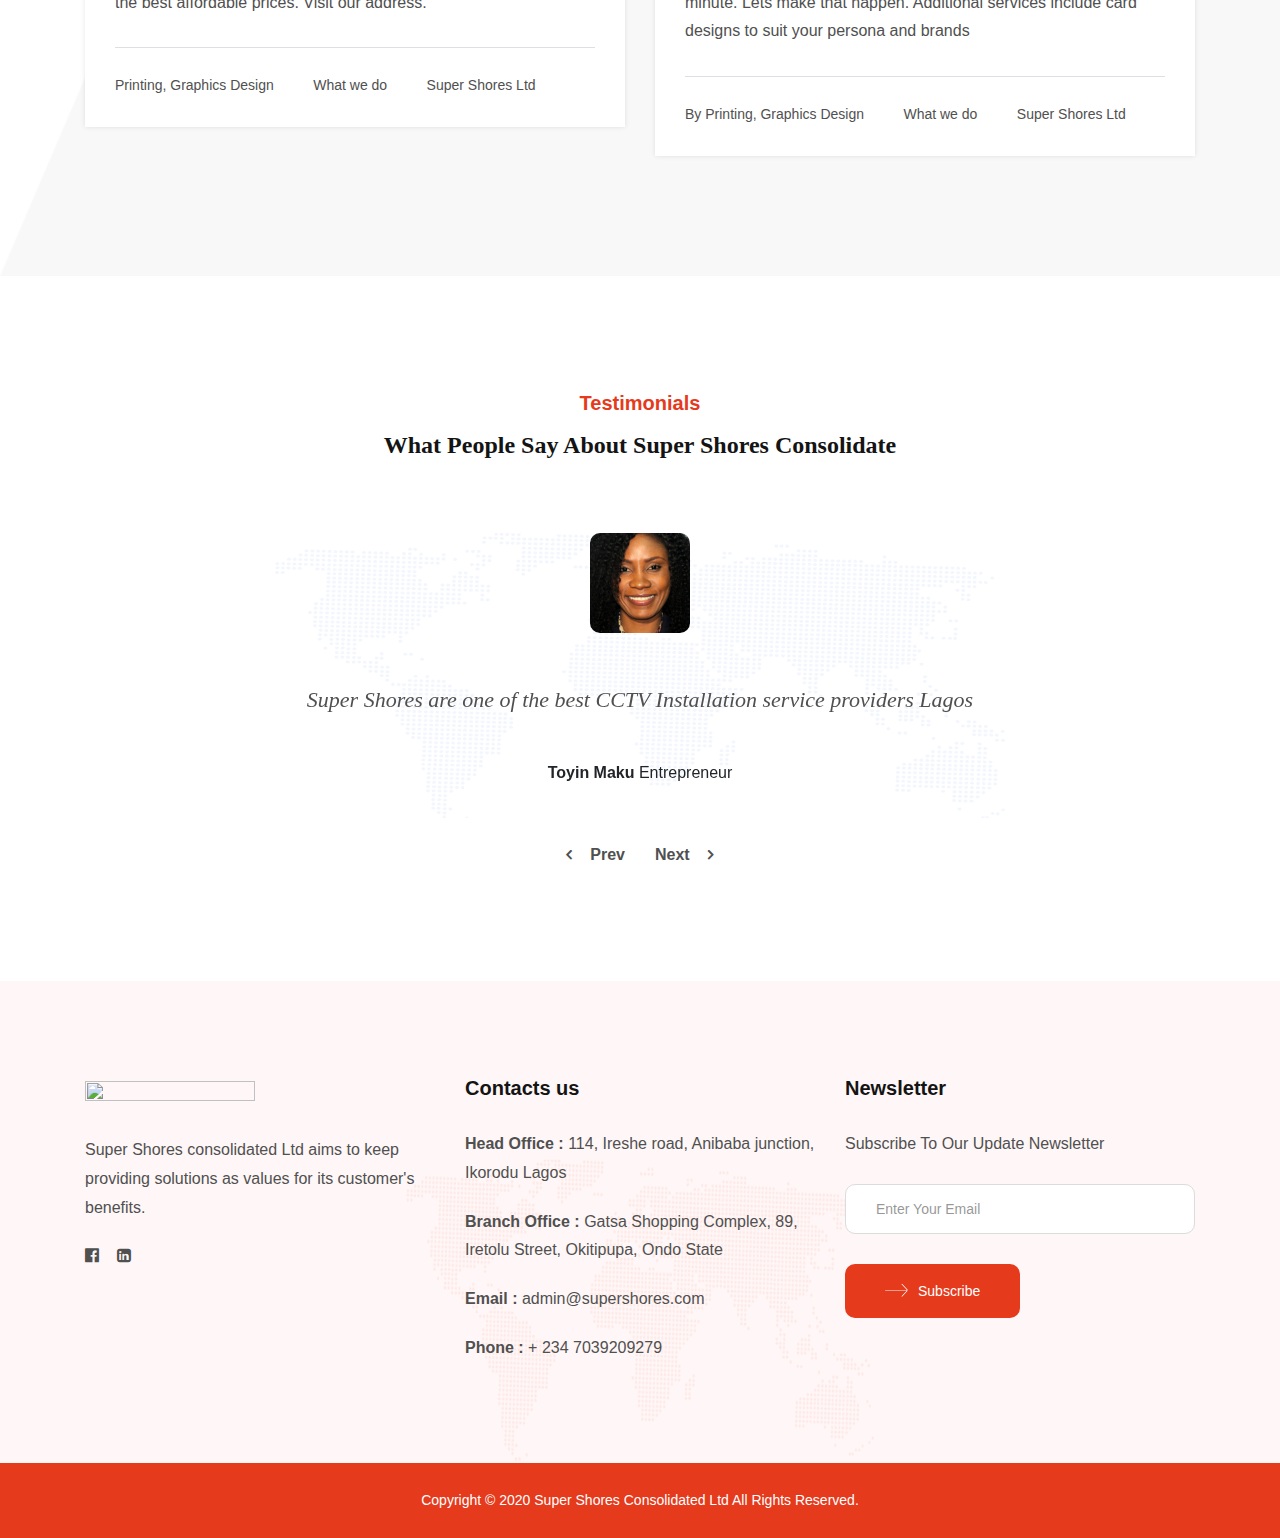
==== commit 9713b84d: "all" ====
--- a/about-us.html
+++ b/about-us.html
@@ -421,7 +421,7 @@
         <div class="col-md-6">
             <div class="bizagn--blog-item">
                 <a href="#" class="bizagn--post-thumb">
-                    <img src="assets/images/7.png" alt="" class="img-fluid" data-rjs="2">
+                    <img src="assets/images/fish.jpeg" width="420px" height="379px" alt="" class="img-fluid" data-rjs="2">
                 </a>
                 <div class="bizagn--blog-info">
                     <h3><a href="#">Fish and Sea Food Processing and Marketing </a></h3>
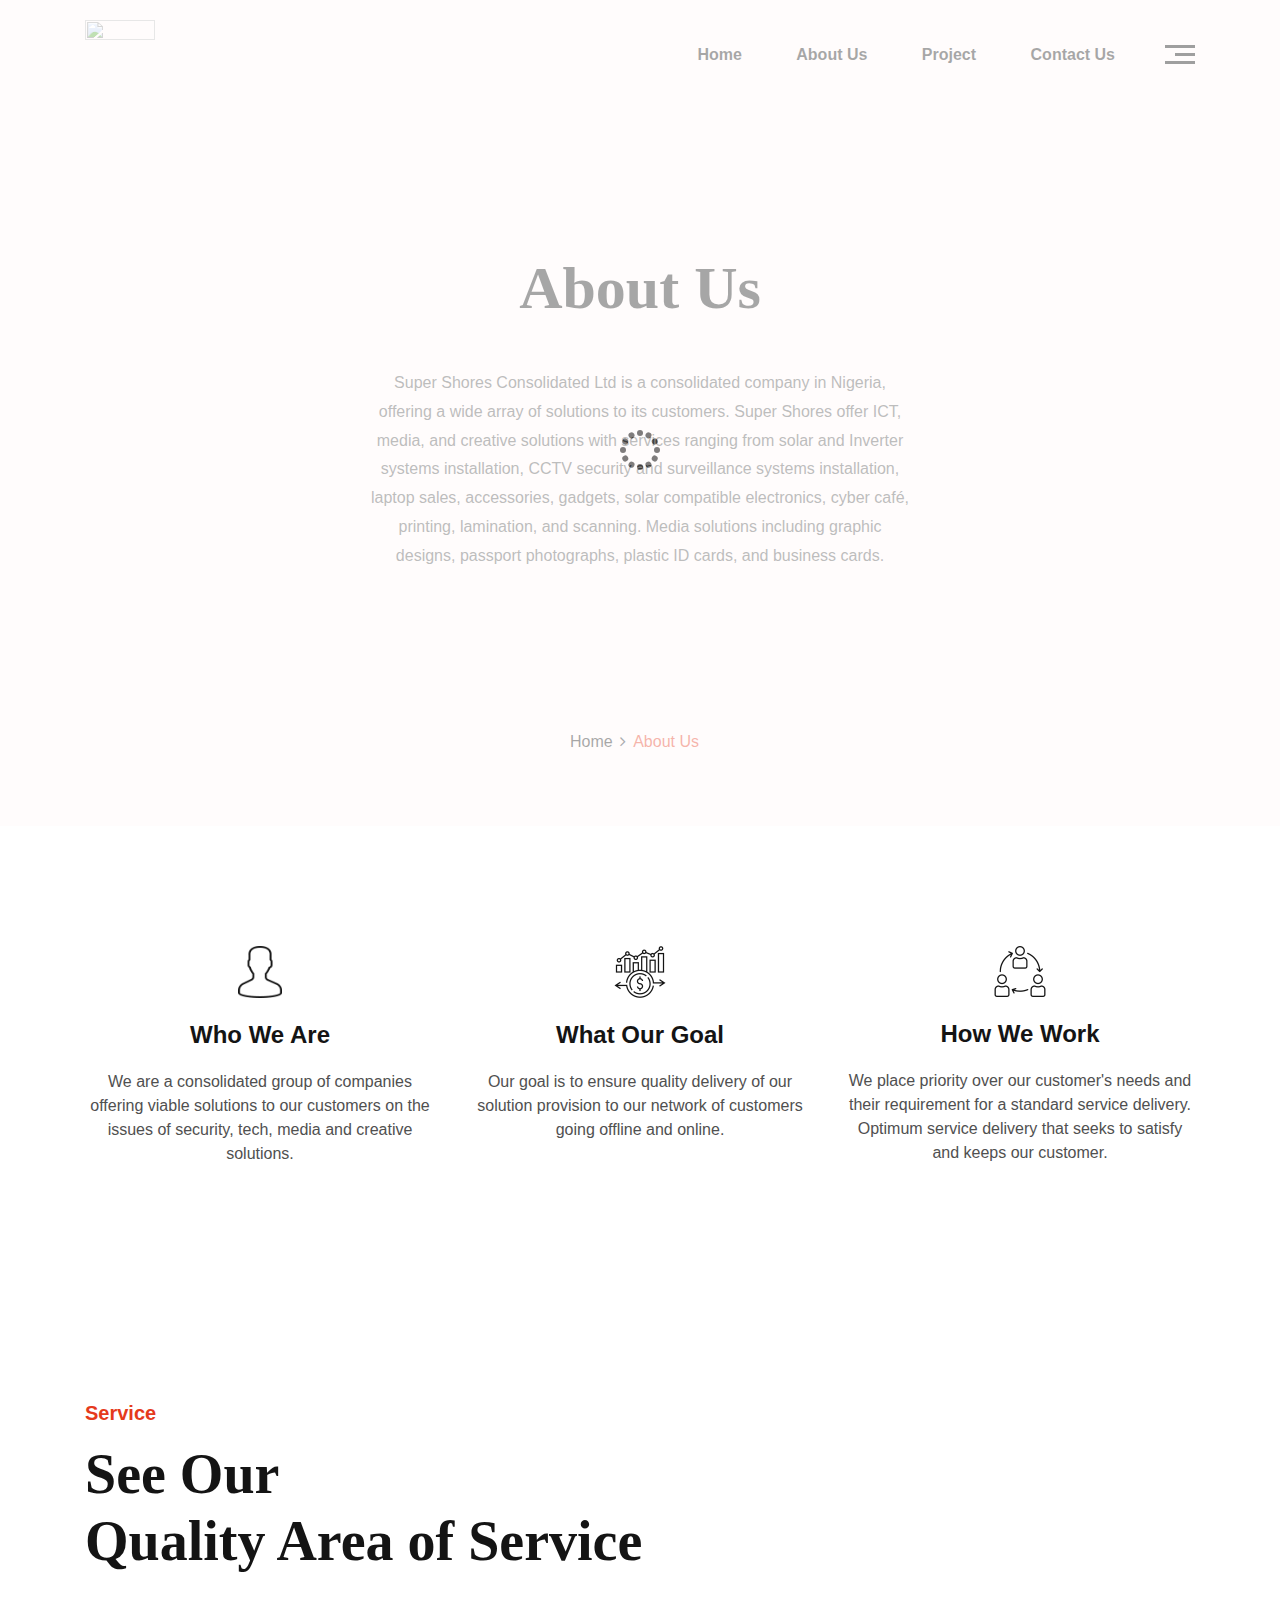
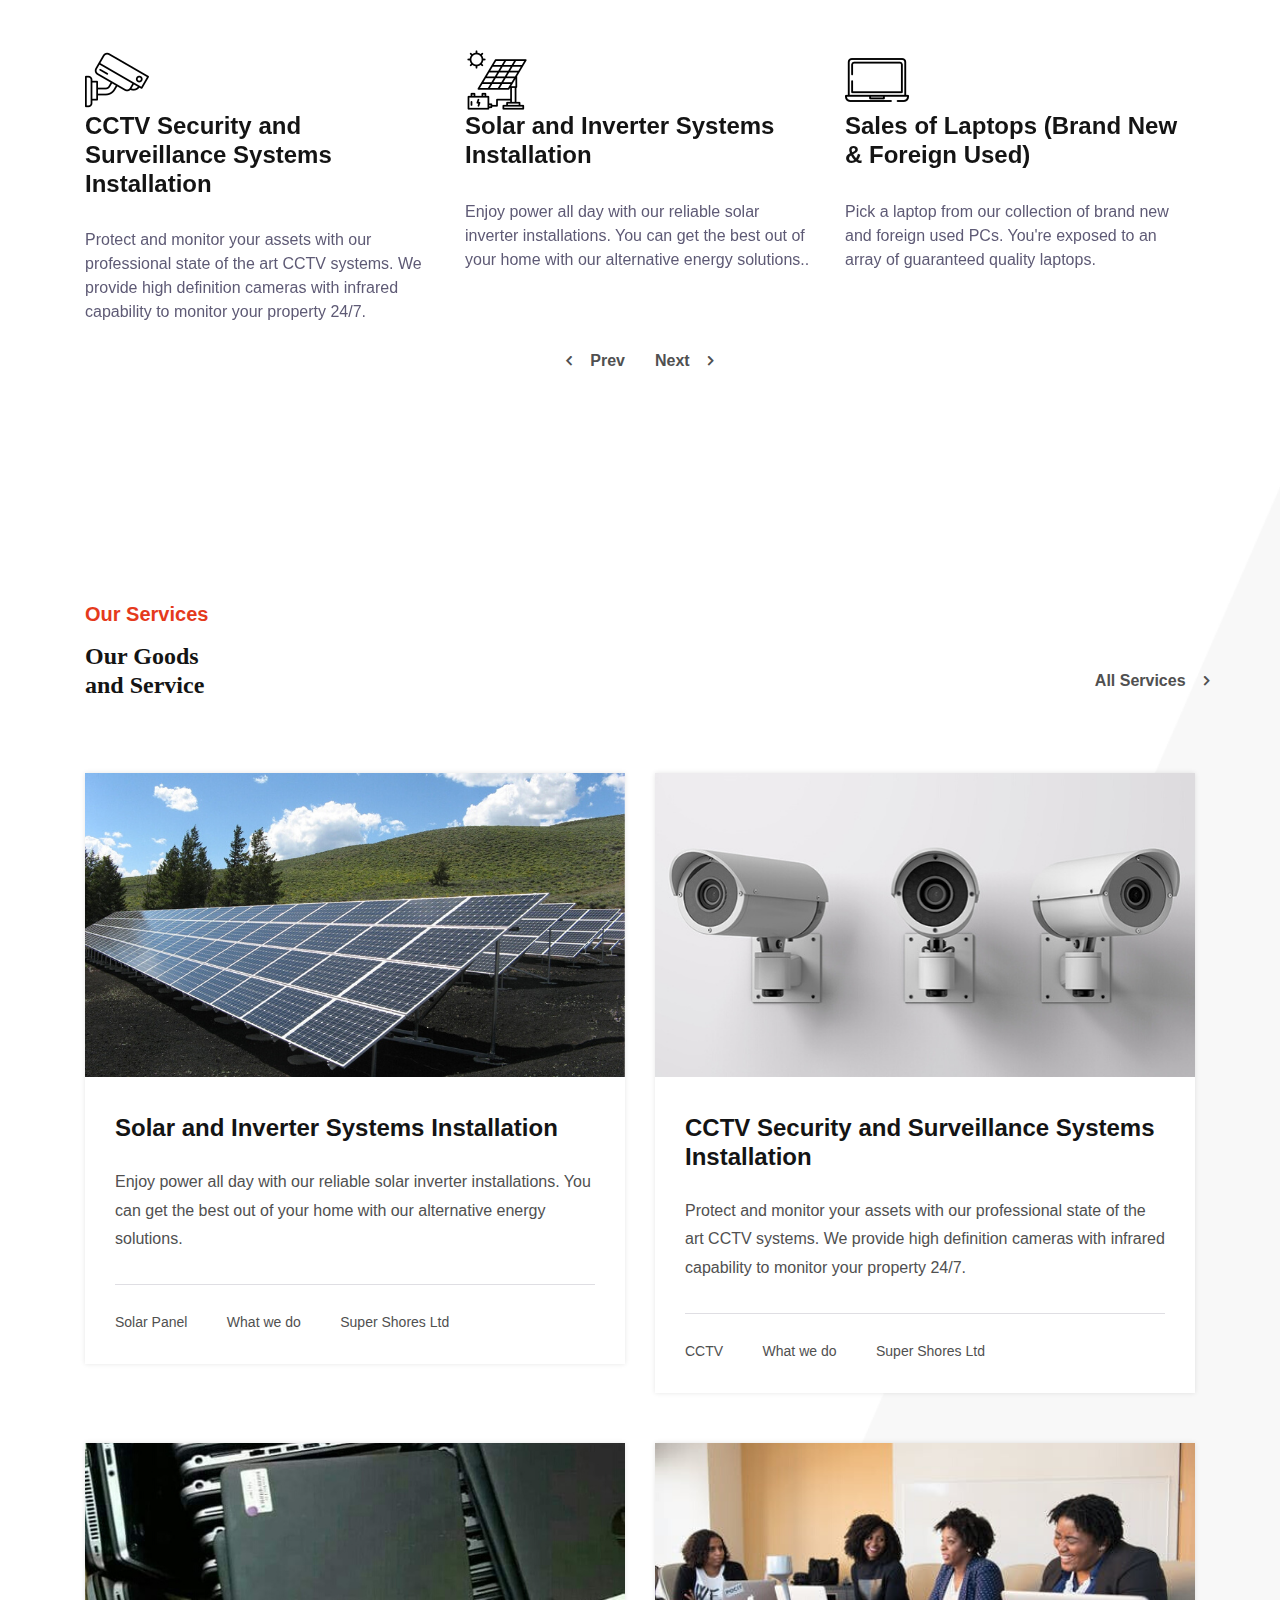
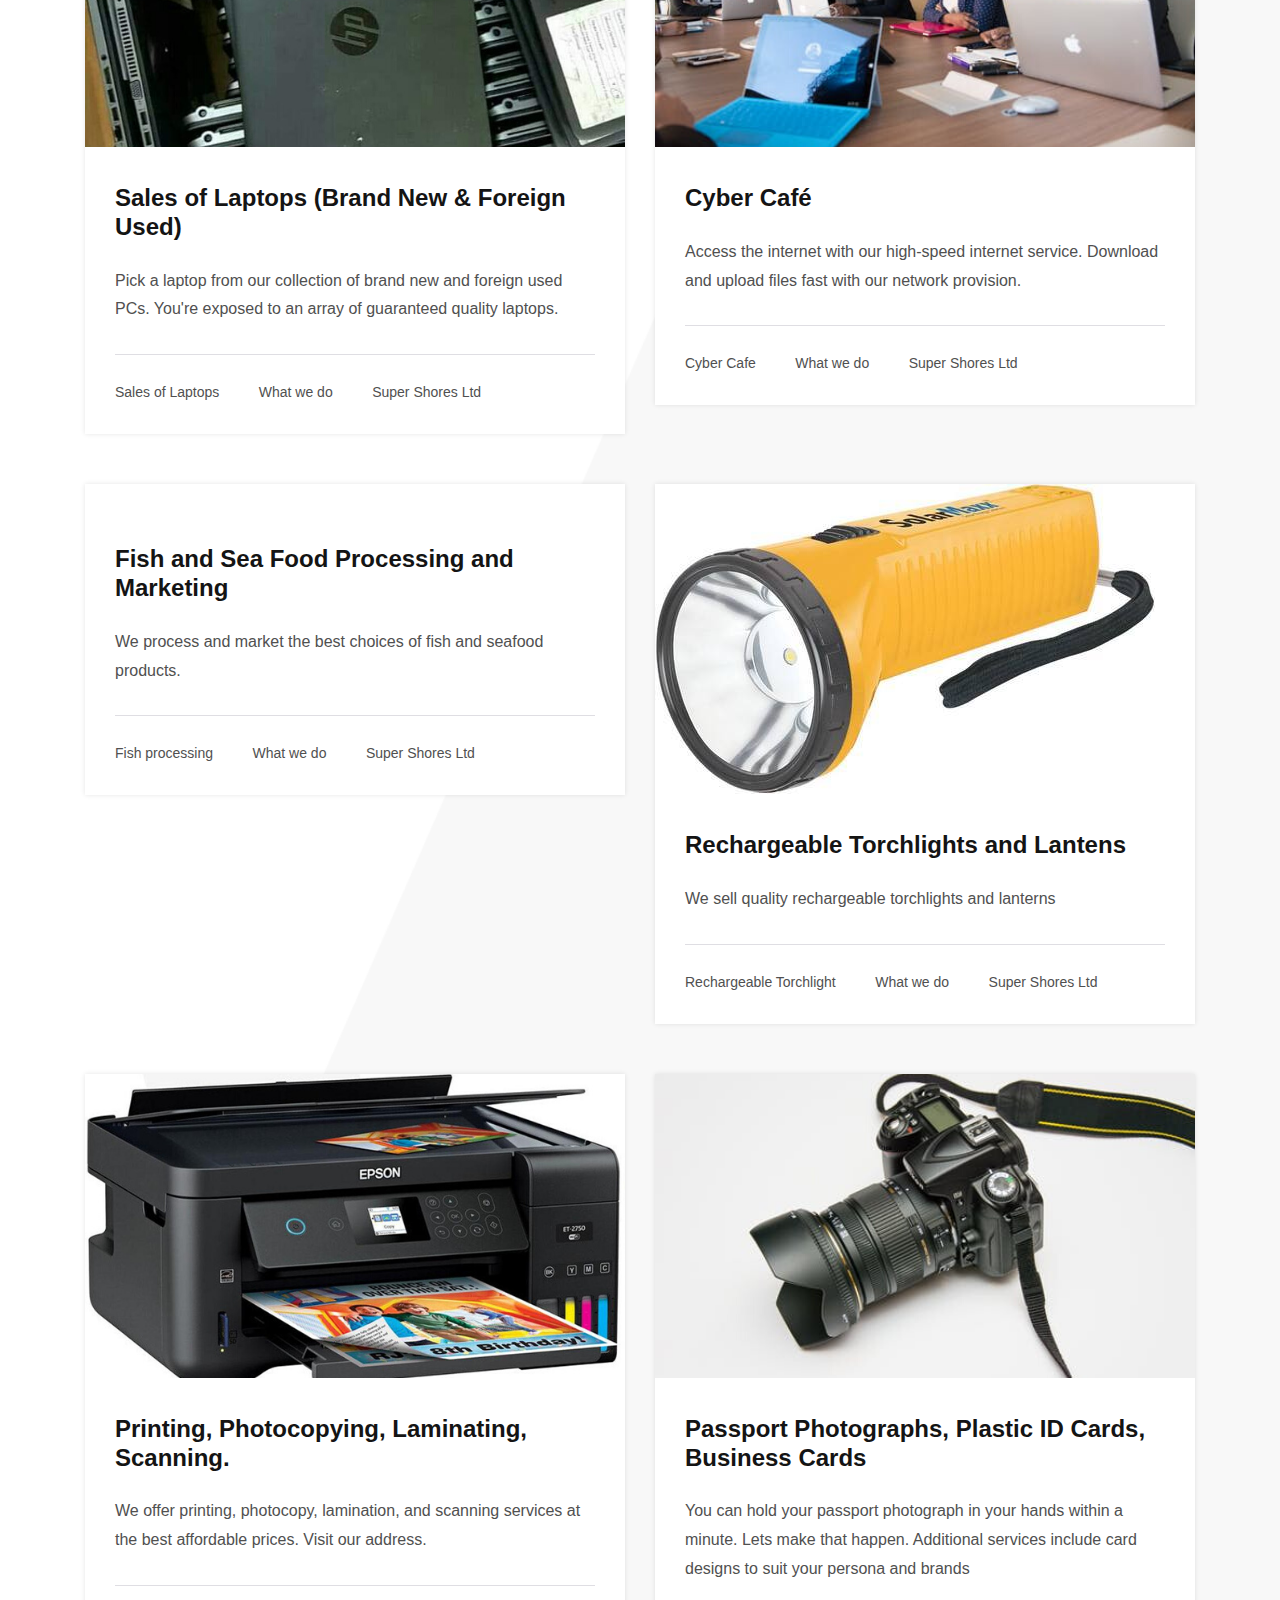
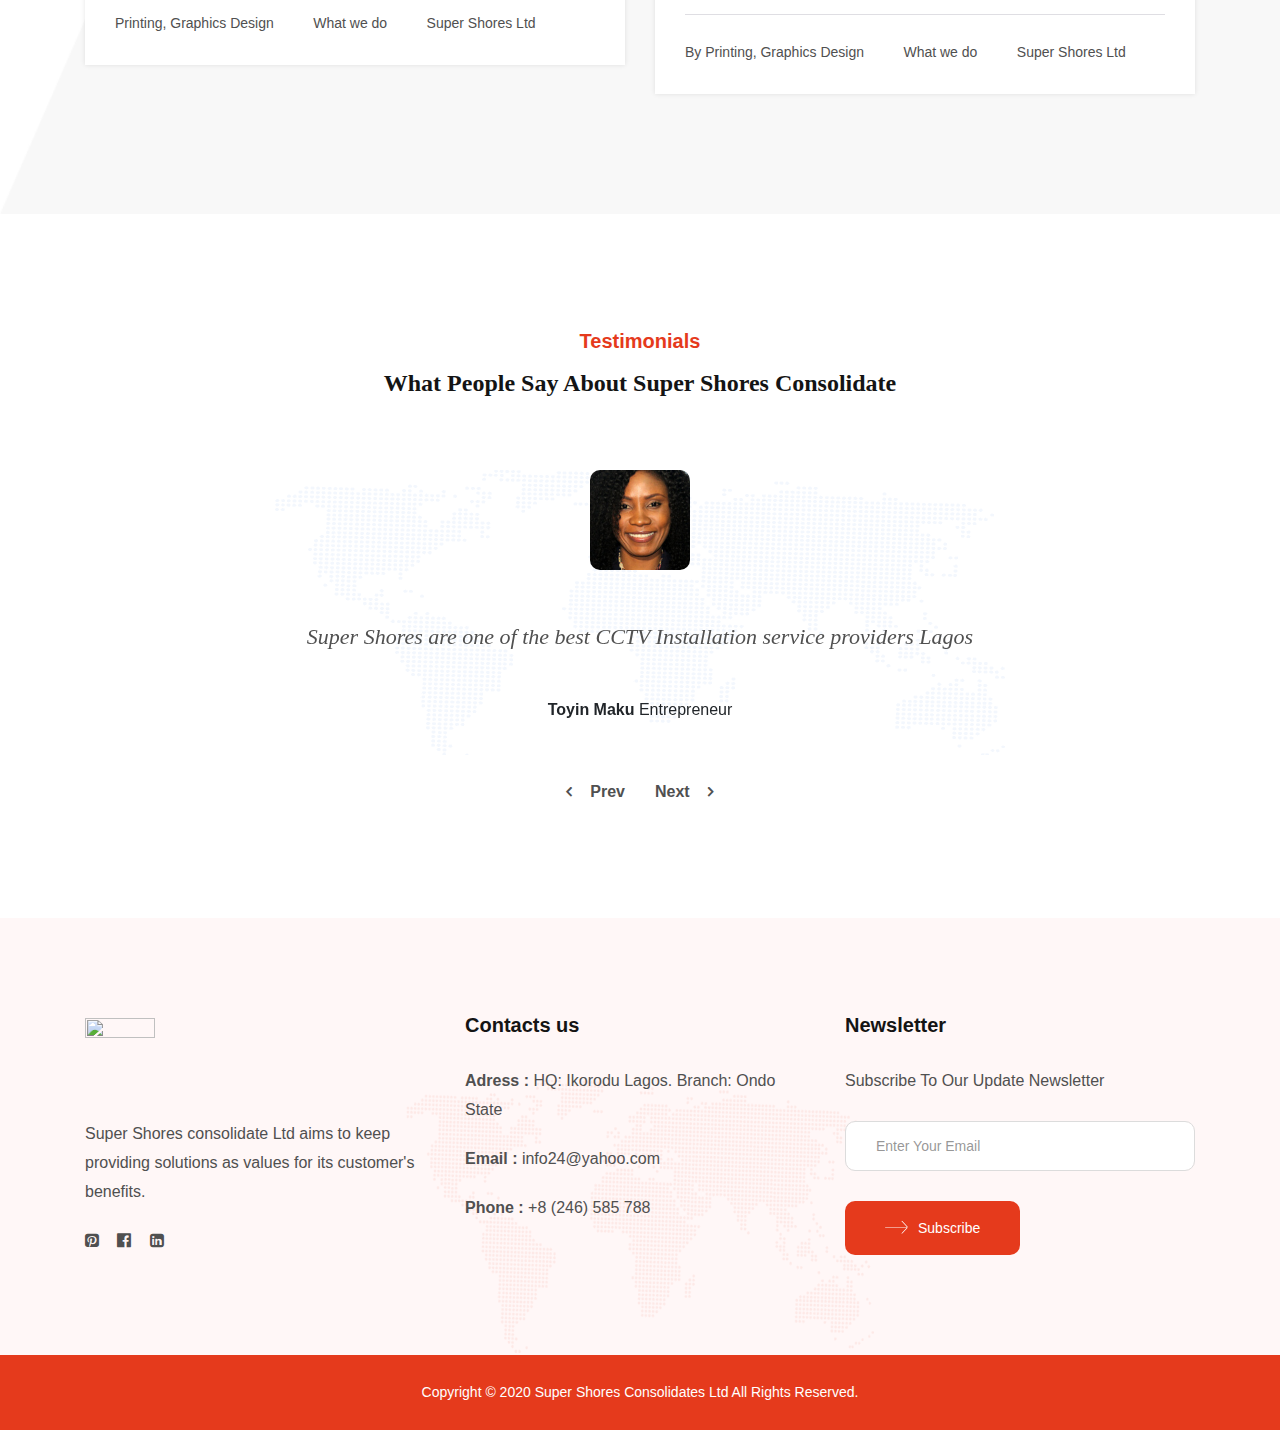
==== commit f8a84499: "my lord, may I" ====
--- a/about-us.html
+++ b/about-us.html
@@ -8,10 +8,10 @@
     <!-- Document Title -->
     <title>Super Shores</title>
 
-  <!-- Favicon -->
-  <link rel="shortcut icon" type="image/png" href="https://res.cloudinary.com/unitech-global-resource/image/upload/v1593108342/Supershores_2x-Landmark_dmmtxi.png" />
-  <!--==== Google Fonts ====-->
-  <link href="https://res.cloudinary.com/unitech-global-resource/image/upload/v1593108342/Supershores_2x-Landmark_dmmtxi.png" rel="stylesheet">
+    <!-- Favicon -->
+    <link rel="shortcut icon" type="image/png" href="https://res.cloudinary.com/unitech-global-resource/image/upload/v1592744489/logo_wspuqs.png" />
+    <!--==== Google Fonts ====-->
+    <link href="https://res.cloudinary.com/unitech-global-resource/image/upload/v1592744489/logo_wspuqs.png" rel="stylesheet">
 
     <!-- CSS Files -->
 
@@ -71,11 +71,11 @@
                     <div class="row align-items-center">
                         
                         <div class="col-md-3 col-6">
-                         <!-- logo -->
-                         <div class="bizagn--logo">
-                            <a href="index.html"><img src="https://res.cloudinary.com/unitech-global-resource/image/upload/v1593426449/Supershoree_2x-Landmark_hmdyvo.png" height="160px" width="160px" alt="" class="img-fluid" data-rjs="2"></a>
-                        </div>
-                        <!-- End of logo -->
+                            <!-- logo -->
+                            <div class="bizagn--logo">
+                                <a href="index.html"><img src="https://res.cloudinary.com/unitech-global-resource/image/upload/v1593108342/Supershores_2x-Landmark_dmmtxi.png" height="70px" width="70px" alt="" class="img-fluid" data-rjs="2"></a>
+                            </div>
+                            <!-- End of logo -->
                         </div>
 
                         <div class="col-md-9 col-6 d-flex align-items-center justify-content-end position-static">
@@ -421,7 +421,7 @@
         <div class="col-md-6">
             <div class="bizagn--blog-item">
                 <a href="#" class="bizagn--post-thumb">
-                    <img src="assets/images/fish.jpeg" width="420px" height="379px" alt="" class="img-fluid" data-rjs="2">
+                    <img src="assets/images/7.png" alt="" class="img-fluid" data-rjs="2">
                 </a>
                 <div class="bizagn--blog-info">
                     <h3><a href="#">Fish and Sea Food Processing and Marketing </a></h3>
@@ -562,8 +562,8 @@
 
 
     <!-- Footer -->
-<!-- Footer -->
-<footer class="bizagn--footer">
+   <!-- Footer -->
+   <footer class="bizagn--footer">
     <!-- Footer Top -->
     <div class="bizagn--footer-top" data-bg-img="assets/images/footer-map.png">
         <div class="container">
@@ -573,69 +573,68 @@
                     <div class="bizagn--widget footer-widget">
                         <div class="bizagn--widget-content">
                             <a href="#">
-                                <img src="https://res.cloudinary.com/unitech-global-resource/image/upload/v1593426449/Supershoree_2x-Landmark_hmdyvo.png" height="14 0px" width="170px" alt="" class="img-fluid" data-rjs="2">
+                                <img src="https://res.cloudinary.com/unitech-global-resource/image/upload/v1592744489/logo_wspuqs.png" height="70px" width="70px" alt="" class="img-fluid" data-rjs="2">
                             </a> <br> <br> <br>
-                            <p> Super Shores consolidated Ltd aims to keep providing solutions as values for its customer's benefits.</p>
+                            <p> Super Shores consolidate Ltd aims to keep providing solutions as values for its customer's benefits.</p>
                             <div class="widget-social">
-                            
+                                <a href="#"><i class="fa fa-pinterest-square"></i></a>
                                 <a href="#"><i class="fa fa-facebook-official"></i></a>
                                 <a href="#"><i class="fa fa-linkedin-square"></i></a>
                             </div>
                         </div>
                     </div>
-                    <!-- End of Widget -->
-                </div>
-                <div class="col-lg-4 col-md-6">
-                    <!-- Widget -->
-                    <div class="bizagn--widget footer-widget">
-                        <div class="bizagn--widget-title">
-                            <h3>Contacts us</h3>
-                        </div>
-                        <div class="bizagn--widget-content">
-                            <ul class="bizagn--menu">
-                                <li><span>Head Office : </span> 114, Ireshe road, Anibaba junction, Ikorodu Lagos</li>
-                                <li><span>Branch Office : </span>  Gatsa Shopping Complex, 89, Iretolu Street, Okitipupa, Ondo State</li>
-                                <li><span>Email : </span> admin@supershores.com</li>
-                                <li><span>Phone : </span> + 234 7039209279 </li>
-                            </ul>
-                        </div>
-                    </div>
-                    <!-- End of Widget -->
-                </div>
-                <div class="col-lg-4 col-md-12">
-                    <!-- Widget -->
-                    <div class="bizagn--widget footer-widget">
-                        <div class="bizagn--widget-title">
-                            <h3>Newsletter</h3>
-                        </div>
-                        <div class="bizagn--widget-content">
-                            <p>Subscribe To Our  Update Newsletter</p>
-                            <form class="newsletter-form" action="https://themelooks.us13.list-manage.com/subscribe/post?u=79f0b132ec25ee223bb41835f&amp;id=f4e0e93d1d" method="post">
-                                <input type="email" class="form-control" placeholder="Enter Your Email">
-                                <button type="submit" class="btn bizagn--base-btn">
-                                    <img src="assets/images/btn-right-arrow.svg" alt="" class="svg left"> Subscribe
-                                    <img src="assets/images/btn-right-arrow.svg" alt="" class="svg right">
-                                </button>
-                            </form>
-                        </div>
-                    </div>
-                    <!-- End of Widget -->
-                </div>
-            </div>
-        </div>
-    </div>
-    <!-- End of Footer Top -->
-
-    <!-- Footer Bottom -->
-    <div class="bizagn--footer-bottom">
-        <div class="container">
-            <div class="bizagn--footer-cradit text-center">
-                <p>Copyright © 2020 Super Shores Consolidated Ltd All Rights Reserved.</p>
-            </div>
-        </div>
-    </div>
-    <!-- End of Footer Bottom -->
-</footer>
+                        <!-- End of Widget -->
+                    </div>
+                    <div class="col-lg-4 col-md-6">
+                        <!-- Widget -->
+                        <div class="bizagn--widget footer-widget">
+                            <div class="bizagn--widget-title">
+                                <h3>Contacts us</h3>
+                            </div>
+                            <div class="bizagn--widget-content">
+                                <ul class="bizagn--menu">
+                                    <li><span>Adress : </span> HQ: Ikorodu Lagos. Branch: Ondo State</li>
+                                    <li><span>Email : </span> info24@yahoo.com</li>
+                                    <li><span>Phone : </span> +8 (246) 585 788</li>
+                                </ul>
+                            </div>
+                        </div>
+                        <!-- End of Widget -->
+                    </div>
+                    <div class="col-lg-4 col-md-12">
+                        <!-- Widget -->
+                        <div class="bizagn--widget footer-widget">
+                            <div class="bizagn--widget-title">
+                                <h3>Newsletter</h3>
+                            </div>
+                            <div class="bizagn--widget-content">
+                                <p>Subscribe To Our  Update Newsletter</p>
+                                <form class="newsletter-form" action="https://themelooks.us13.list-manage.com/subscribe/post?u=79f0b132ec25ee223bb41835f&amp;id=f4e0e93d1d" method="post">
+                                    <input type="email" class="form-control" placeholder="Enter Your Email">
+                                    <button type="submit" class="btn bizagn--base-btn">
+                                        <img src="assets/images/btn-right-arrow.svg" alt="" class="svg left"> Subscribe
+                                        <img src="assets/images/btn-right-arrow.svg" alt="" class="svg right">
+                                    </button>
+                                </form>
+                            </div>
+                        </div>
+                        <!-- End of Widget -->
+                    </div>
+                </div>
+            </div>
+        </div>
+        <!-- End of Footer Top -->
+
+        <!-- Footer Bottom -->
+        <div class="bizagn--footer-bottom">
+            <div class="container">
+                <div class="bizagn--footer-cradit text-center">
+                    <p>Copyright © 2020 Super Shores Consolidates Ltd All Rights Reserved.</p>
+                </div>
+            </div>
+        </div>
+        <!-- End of Footer Bottom -->
+    </footer>
     <!-- End of Footer -->
     <!-- Back to Top Button -->
     <div class="back-to-top d-flex align-items-center justify-content-center">
